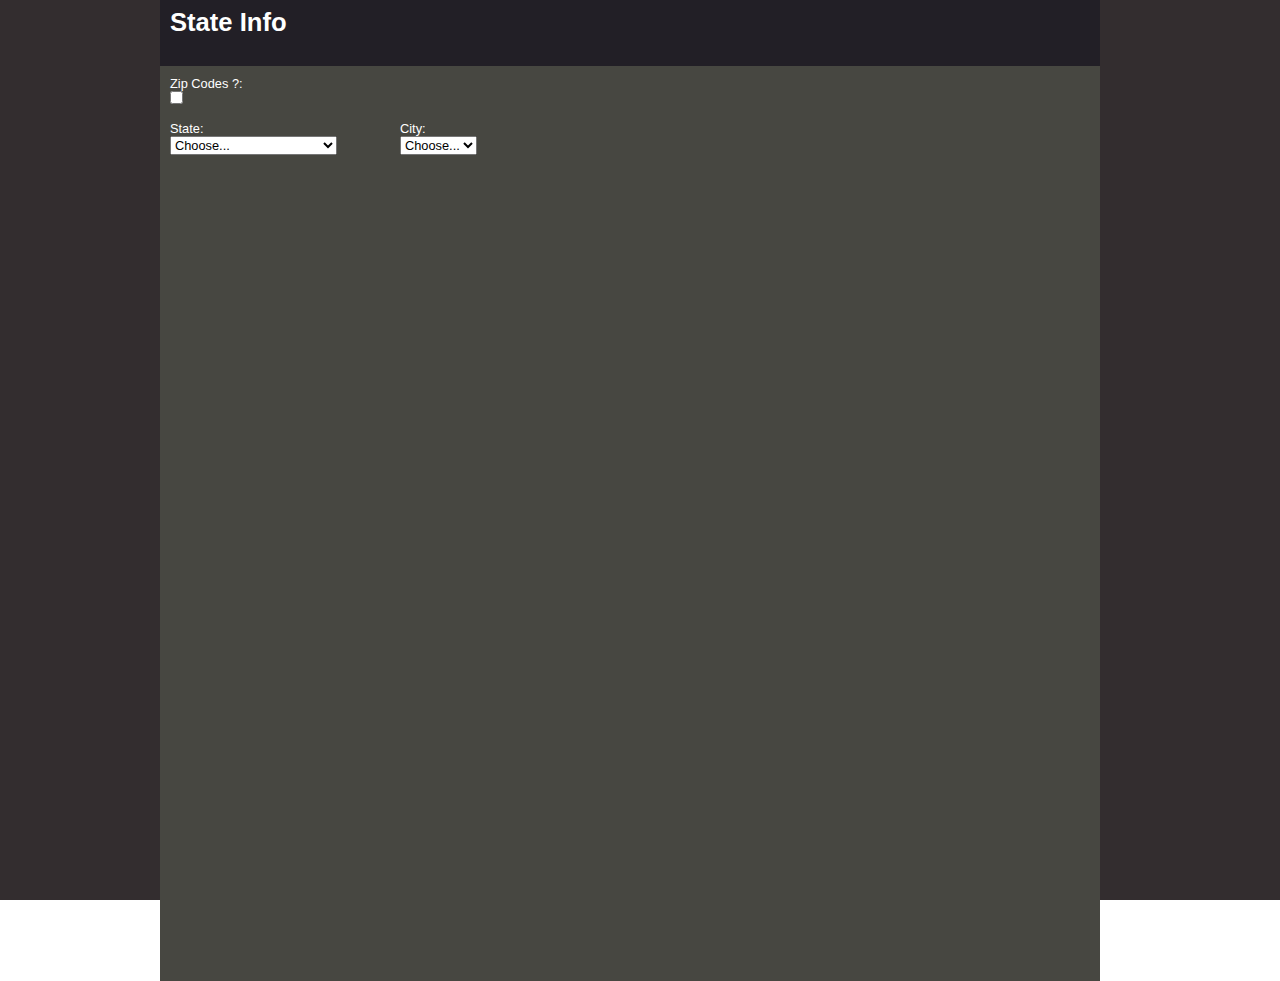
==== index.html @ 79864e91 "got basic page for selecting a state and bringing in all the citites and if the all zips is checked " ====
<html>  

	<head>


	  <title>States</title>
	  <link rel="stylesheet" href="stylesheets/960.css">
	  <link rel="stylesheet" href="stylesheets/reset.css">
	  <link rel="stylesheet" href="stylesheets/structure.css">
	  <link rel="stylesheet" href="stylesheets/style.css">
	  <script src="scripts/jquery-1.7.1.js" type="text/javascript"></script>
	  <script src="scripts/jquery-ui-1.8.16.custom.js" type="text/javascript"></script>
	  <script src="scripts/jquery.ui.widget.js" type="text/javascript"></script>
	  <script src="scripts/knockout-1.2.1.js" type="text/javascript"></script>
	  <script src="scripts/underscore-min.js" type="text/javascript"></script> 
	  <script src="scripts/stateModel.js" type="text/javascript"></script>
	  <script src="scripts/states.js" type="text/javascript"></script>
	  
	  
	  <script>
			var model= new stateModel();
			$('document').ready(function(){
				$.each(states, function(i){ 
							states[i].displayName =  states[i].abbreviation + ' - '+states[i].name;
				});
				ko.applyBindings(model);			
			
			})
	  </script>

	</head>

		<body class="bg-color6">			
			<div class="container_12 ">
				<div class = "grid_12 alpha omega bg-color1">
					<h1> State Info </h1>
					<br/>
					<br/>
				</div>
				<div class = "grid_12 alpha omega bg-color4" style="min-height: 905px; padding-top: 10px;">
					<div class = "grid_12" >
						<label>Zip Codes ?: </label><br/>
						<input type="checkbox" data-bind=" checked: allZips"/>
					</div><br/><br/><br/>
					<div class="grid_3 alpha">
						<div class = "grid_3" >
							<label>State: </label><br/>
							<select id="states" data-bind="options: states,optionsText: 'displayName', value: chosenState, optionsCaption: 'Choose...'"> </select>
						</div>
					</div>
					<div class = "grid_3" >
						<label>City: </label><br/>
						<select id="cities" data-bind="options: cities(),optionsText: 'displayname', value: chosenCity, optionsCaption: 'Choose...'"> </select>
					</div>
					<div class = "grid_3" data-bind= "visible: chosenCity()">
						<label>County: </label><br/>
						<span data-bind="text: chosenCity() ? chosenCity().County : '' "> </span>
					</div>
					<div class = "grid_3 omega" data-bind= "visible: chosenCity()">
						<label>Lat / Long: </label><br/>
						<span data-bind="text: chosenCity() ? chosenCity().Latitude : '' "> </span> /
						<span data-bind="text: chosenCity() ? chosenCity().Longitude : '' "> </span> 
					</div>
				</div>
				<div class="clear"> </div>
			</div>	
		</body>
		<div class="clear"> </div>
	</html>
---- stylesheets/960.css ----
.container_12,.container_16{margin-left:auto;margin-right:auto;width:960px}.grid_1,.grid_2,.grid_3,.grid_4,.grid_5,.grid_6,.grid_7,.grid_8,.grid_9,.grid_10,.grid_11,.grid_12,.grid_13,.grid_14,.grid_15,.grid_16{display:inline;float:left;position:relative;margin-left:10px;margin-right:10px}.container_12 .grid_3,.container_16 .grid_4{width:220px}.container_12 .grid_6,.container_16 .grid_8{width:460px}.container_12 .grid_9,.container_16 .grid_12{width:700px}.container_12 .grid_12,.container_16 .grid_16{width:940px}.alpha{margin-left:0}.omega{margin-right:0}.container_12 .grid_1{width:60px}.container_12 .grid_2{width:140px}.container_12 .grid_4{width:300px}.container_12 .grid_5{width:380px}.container_12 .grid_7{width:540px}.container_12 .grid_8{width:620px}.container_12 .grid_10{width:780px}.container_12 .grid_11{width:860px}.container_16 .grid_1{width:40px}.container_16 .grid_2{width:100px}.container_16 .grid_3{width:160px}.container_16 .grid_5{width:280px}.container_16 .grid_6{width:340px}.container_16 .grid_7{width:400px}.container_16 .grid_9{width:520px}.container_16 .grid_10{width:580px}.container_16 .grid_11{width:640px}.container_16 .grid_13{width:760px}.container_16 .grid_14{width:820px}.container_16 .grid_15{width:880px}.container_12 .prefix_3,.container_16 .prefix_4{padding-left:240px}.container_12 .prefix_6,.container_16 .prefix_8{padding-left:480px}.container_12 .prefix_9,.container_16 .prefix_12{padding-left:720px}.container_12 .prefix_1{padding-left:80px}.container_12 .prefix_2{padding-left:160px}.container_12 .prefix_4{padding-left:320px}.container_12 .prefix_5{padding-left:400px}.container_12 .prefix_7{padding-left:560px}.container_12 .prefix_8{padding-left:640px}.container_12 .prefix_10{padding-left:800px}.container_12 .prefix_11{padding-left:880px}.container_16 .prefix_1{padding-left:60px}.container_16 .prefix_2{padding-left:120px}.container_16 .prefix_3{padding-left:180px}.container_16 .prefix_5{padding-left:300px}.container_16 .prefix_6{padding-left:360px}.container_16 .prefix_7{padding-left:420px}.container_16 .prefix_9{padding-left:540px}.container_16 .prefix_10{padding-left:600px}.container_16 .prefix_11{padding-left:660px}.container_16 .prefix_13{padding-left:780px}.container_16 .prefix_14{padding-left:840px}.container_16 .prefix_15{padding-left:900px}.container_12 .suffix_3,.container_16 .suffix_4{padding-right:240px}.container_12 .suffix_6,.container_16 .suffix_8{padding-right:480px}.container_12 .suffix_9,.container_16 .suffix_12{padding-right:720px}.container_12 .suffix_1{padding-right:80px}.container_12 .suffix_2{padding-right:160px}.container_12 .suffix_4{padding-right:320px}.container_12 .suffix_5{padding-right:400px}.container_12 .suffix_7{padding-right:560px}.container_12 .suffix_8{padding-right:640px}.container_12 .suffix_10{padding-right:800px}.container_12 .suffix_11{padding-right:880px}.container_16 .suffix_1{padding-right:60px}.container_16 .suffix_2{padding-right:120px}.container_16 .suffix_3{padding-right:180px}.container_16 .suffix_5{padding-right:300px}.container_16 .suffix_6{padding-right:360px}.container_16 .suffix_7{padding-right:420px}.container_16 .suffix_9{padding-right:540px}.container_16 .suffix_10{padding-right:600px}.container_16 .suffix_11{padding-right:660px}.container_16 .suffix_13{padding-right:780px}.container_16 .suffix_14{padding-right:840px}.container_16 .suffix_15{padding-right:900px}.container_12 .push_3,.container_16 .push_4{left:240px}.container_12 .push_6,.container_16 .push_8{left:480px}.container_12 .push_9,.container_16 .push_12{left:720px}.container_12 .push_1{left:80px}.container_12 .push_2{left:160px}.container_12 .push_4{left:320px}.container_12 .push_5{left:400px}.container_12 .push_7{left:560px}.container_12 .push_8{left:640px}.container_12 .push_10{left:800px}.container_12 .push_11{left:880px}.container_16 .push_1{left:60px}.container_16 .push_2{left:120px}.container_16 .push_3{left:180px}.container_16 .push_5{left:300px}.container_16 .push_6{left:360px}.container_16 .push_7{left:420px}.container_16 .push_9{left:540px}.container_16 .push_10{left:600px}.container_16 .push_11{left:660px}.container_16 .push_13{left:780px}.container_16 .push_14{left:840px}.container_16 .push_15{left:900px}.container_12 .pull_3,.container_16 .pull_4{left:-240px}.container_12 .pull_6,.container_16 .pull_8{left:-480px}.container_12 .pull_9,.container_16 .pull_12{left:-720px}.container_12 .pull_1{left:-80px}.container_12 .pull_2{left:-160px}.container_12 .pull_4{left:-320px}.container_12 .pull_5{left:-400px}.container_12 .pull_7{left:-560px}.container_12 .pull_8{left:-640px}.container_12 .pull_10{left:-800px}.container_12 .pull_11{left:-880px}.container_16 .pull_1{left:-60px}.container_16 .pull_2{left:-120px}.container_16 .pull_3{left:-180px}.container_16 .pull_5{left:-300px}.container_16 .pull_6{left:-360px}.container_16 .pull_7{left:-420px}.container_16 .pull_9{left:-540px}.container_16 .pull_10{left:-600px}.container_16 .pull_11{left:-660px}.container_16 .pull_13{left:-780px}.container_16 .pull_14{left:-840px}.container_16 .pull_15{left:-900px}.clear{clear:both;display:block;overflow:hidden;visibility:hidden;width:0;height:0}.clearfix:after{clear:both;content:' ';display:block;font-size:0;line-height:0;visibility:hidden;width:0;height:0}* html .clearfix,*:first-child+html .clearfix{zoom:1}
---- stylesheets/structure.css ----
/*
----------------------------------------------------
 	WIMGO v 2.1 modularized css STRUCTURE
	file: structure.css file - this is positioning and page behavior ONLY
	      (for specfic site visuals go to the "v2-style" css file)
	date: 01.10.10
	author: gleaming the cube kids (or team wimgo)
	----------------------------------------------------
*/
a{line-height:100%}
ul{ overflow:hidden; list-style-type: none; display:block; }
	.list-edge{ padding:0px }
.f-left{ float:left; clear:none;}
.f-right{ float:right; clear:none;}
.hide {display: none;}
.mod{margin: 10px 0;} /* editted  from orig. mod.css of margin:10px to be compat. with 960gs */

.mod-ext{ padding:10px}
.hd,.bd,.ft{overflow:hidden;_overflow:visible; _zoom:1;}
	.ft{ padding:10px;}
	.hd{ padding-bottom:10px}
.inner{position:relative;}
.mod-vert{padding:10px 0 10px 0} /* add padding to only top and btm */
.mod-horiz{padding:0 10px 0 10px} /* add padding to only left and right */

.hdr-main{
	padding-bottom:10px;
	text-indent:10px;
	border-radius: 9px; -moz-border-radius: 9px; -webkit-border-radius: 9px; 
	}
.block{display:block}
.clearboth{clear:both} /* needed to clear objects singularly */


/* jquery modularization of classes */
.js-click{cursor: pointer} /* set the element you click to make an action appear */

	/* jquery actions */
	.js-slide-toggle{}
	.js-showhide{}


/* **************** CONTENT OBJECTS***************** */
/* *********  taken from OOCSS content.css  ********** */
/* ====== Default spacing ====== */
h1, h2, h3, h4, h5, h6, ul, ol,dl, p,blockquote {padding:10px;}
h1, h2, h3, h4, h5, h6 {padding-bottom:0px; line-height: 1.2em;}
img{padding-bottom:0px;}
pre{margin: 10px;}
table h1,table h2,table h3, table h4, table h5, table h6, table p, table ul, table ol, table dl{padding:0;}
/* ====== Elements ====== */
img{display:block;}
em{font-style: italic;}
strong{font-weight:bold;}
/*hr{border: 3px solid #e2e2e2; border-width: 0 0 5px 0; /*margin: 20px 10px 10px 10px;}*/
code{color:#000; font-size: 1.1em}
/* ====== Headings ====== */
/* .h1-.h6 classes should be used to maintain the semantically appropriate heading levels - NOT for use on non-headings */
h1, .h1{font-size:200%; font-weight:600; font-style: normal; line-height:100%}
h2, .h2{font-size:170%; font-weight:600; font-style: normal; line-height:100%}
h3, .h3,.widget-hdr{font-size:150%; font-weight:600; font-style: normal; line-height:100%}
h4, .h4,.categories-subhead{font-size:125%; font-weight:600; font-style: normal; line-height:100%}
h5, .h5{font-size:115%; font-weight:600; font-style: normal; line-height:100%}
h6, .h6{font-size:105%; font-weight:600;  font-style: normal; line-height:100%}
/* if additional headings are needed they should be created via additional classes, never via location dependant styling */
.category{font-size:108%; font-weight:normal; font-style: normal; text-transform:uppercase; color: #333;}
.category a{color: #333;}
.important a{font-weight:bold;}
/* ====== Lists ======*/
/* numbered list */ 
ol.list-simple li{list-style-type: decimal; margin-left:40px;}
/* standard list */
ul.list-simple li{list-style-type:disc; margin-left:40px;}
/* ====== Tables ====== */
.data{padding: 20px; position:relative; zoom:1;vertical-align: top;border-right:solid 1px transparent;/* border fixes a FF2 bug which causes the data table to overlay its borders*/}
.data table {width:100%;border:1px solid #d6d6d6;}
th, td{vertical-align:top;border:1px solid #d6d6d6;}
.txt-c, .data .txt-c td, .data .txt-c th{text-align:center;}
.txt-l, .data .txt-l td, .data .txtL-l th{text-align:left;}
.txt-r, .data .txt-r td, .data .txt-r th{text-align:right;}
.txt-t, .data .txt-t td, .data .txt-t th{vertical-align:top;}
.txt-b, .data .txt-b td, .data .txt-b th{vertical-align:bottom;}
.txt-m, .data .txt-m td, .data .txt-m th{vertical-align:middle;}
.txt-sub{font-size:85%;font-weight:normal}
.mileage{font-size:10px; font-weight:normal}
.data th,.data td{padding:3px 20px}
.data thead tr{background-color: #fff0f8;}
.data th{color: #000; font-weight:bold}
/* specification table - extends data table */
.spec{padding:10px;}
.spec table{border-top: 1px solid #e2e2e2; border-bottom-color:#fff; border-left:none; border-right:none;}
.spec th, .spec td{border:1px solid #e2e2e2; border-width: 1px 0; padding-left:0;}
.spec .odd, .spec .even{background-color: #fff;}
/* ====== blockquote ====== */
cite{display:block; text-align:right; padding-top: 10px;}
/* ====== callout ====== */
.callout{font-size:189%;color:#999999; font-style:italic;}
.callout cite{display:block; text-align:right;padding-top: 30px; font-size:69.25%;}
.callout span.quot{font-size: 500%; vertical-align: sub; color:#e2e2e2; line-height:25px; font-weight:bold;}
.callout span.quotLast{vertical-align:middle;}
/* ====== image treatments (get more from jason santa maria) ====== */
.caption{font-size:13px; color:#666666; font-style:italic;padding-top:0;}
/* will need to either 
1. find a way to capture the width of the caption in the width of the image or flash
2. Set some default widths, mby use flickr widths?
*/
/* ====== media ====== */
.media{overflow:hidden; overflow:visible; zoom:1;margin:10px;}
.media .img{float:left;margin-right: 10px;}
.media .img img{display:block;}
.media .imgExt{float:right; margin-left: 10px;}
/* ====== special formatting classes ====== */
/*.detail{color: #777; font-size:11px;display:block;}*/

/* ====== Article Excerpts ====== */
.leadStory2 img{margin:10px 10px;float: left;}
.leadStory2 p{}

/* admin edit buttons on frontside of site */
.event-admin-btns{text-align: right;}
/* proprietary google search result tags */
/* .gs-result{padding:10px;} */
.gsc-result div.gs-title {height: auto ; overflow: visible;}
.col-half { width:50%; }
.col-third { width:33%; }

/* Module Header toggle links */
.hd-toggle { position: absolute; right: 0; top: 0; }
	.hd-toggle li { float: left; padding: 2px 7px; cursor: pointer; }

/* BRC Style Module Footer bar */
.ft-bar { padding: 0; font-size: 85%; }
.ft-bar p { padding: 0; }
.ft-bar a { display: inline-block; padding: 8px 10px;  }

a.biggest{ font-size:175%; }
a.bigger{ font-size:150%; }
a.big{ font-size:125%; }
ul.htmllist li{ margin-bottom:0; }
a.report, a.more{ font-size:75%; }

/* Header */
.header .hd { padding: 0; overflow: visible; height: 100px; }
.wimgo-logo { margin-top: 20px; padding:0; text-indent:-3333px; }
	.wimgo-logo a { height:55px; width:190px; display:block; }

/* Partner Logo*/
.wimgo-powered-by, .wimgo-subtitle { position: absolute; top: 20px; left: 195px; padding: 0 0 0 10px; width: 110px; }
	.wimgo-subtitle { width: 140px; padding: 10px; top: 30px; font-size: 16px; }
	.wimgo-partner { display: block; width: 110px; height: 40px; margin: 0 auto; text-indent: -9999px; }
	.wimgo-partner.wimgo-partner-oklahoman { background: url("http://s3.amazonaws.com/wimgo/images/wimgo-partner/oklahoman.png") no-repeat; }

/* Login Navigation */
.login-nav { margin-top: 10px; }
.login-nav p { padding: 0; }
.login-nav ul { margin-top: 5px; padding:0; overflow: visible; }
.login-nav li { float:left; position: relative; z-index: 50; padding:0 5px; margin:0; }
	.login-nav li:last-child {z-index: 10001; border: 0 none; padding-right: 0;}
	.login-nav-settings.hoverstate a { padding: 3px 5px; margin: -3px -5px 0; }
	.login-nav-settings-menu { display: none;  position: absolute; z-index: 10001; top: 15px; right: -5px; padding: 2px; width: 110px; }
	.login-nav-settings-menu.basic, .login-nav-settings-menu.basic .inner { border: 0; overflow: hidden; }
	.login-nav-settings ul { margin: 5px 0; overflow: hidden; }
		.login-nav-settings ul li { display: block; text-align: right; width: 90px; padding: 5px 10px; }
.FB-not-logged-in { width: 250px; float: right; display: block; height: 80px; margin: 0 -20px 0 0; padding: 20px 0 0; text-align: center; }
	.FB-not-logged-in p { padding: 0 0 5px; }
	.FB-not-logged-in .fb_button { margin: 0 0 8px 0; }
	.FB-not-logged-in .fb-login {margin:0 45px; width:160px;}
	.FB-not-logged-in .fb-login, .FB-not-connected .fb-login {position:relative; z-index:200;}

/* Navigation */
.header-navigation { overflow: hidden; }
.subnavigation { height:40px; }

.navigation{ padding:0; }
	.navigation ul{ padding:0;}
	.navigation li{ float:left; text-transform:uppercase; }
	.navigation li a, .navigation li a:hover { display: inline-block; *display:block; 
		font-size:1.2em;
		line-height:120%;
		padding:12px;
		text-decoration:none;
		text-transform:uppercase; }
	.navigation li.selected { background: #232e36 url(http://s3.amazonaws.com/wimgo/images/navigationArrow.gif) no-repeat scroll center 0;}
.nav-sidebar { padding:10px 0; }
	.nav-sidebar li{ float:left}
	.nav-sidebar li a { font-size:.8em; font-weight:normal; padding:12px 10px 11px; text-decoration:none }
	.nav-sidebar li.last a { padding-right: 0; }

/* Location Switcher */
.current-location-title { background:transparent url(http://s3.amazonaws.com/wimgo/images/locationArrow.gif) no-repeat scroll right center; font-size:18px; padding:10px 18px 12px 5px; }
.location-switcher { cursor: pointer; height:35px; position: relative; width: 218px; z-index: 9999; }
.change-location { position: absolute; z-index: 10000; top: 40px; left:0; padding: 0 0 15px; }
	.location-switcher.hoverstate .change-location { cursor: default; display:block; font-weight: bold; }
	.change-location ul { background-color:none; float:none; height:auto; clear:both; overflow: hidden; }
	.change-location ul li { clear:both; }
	.change-location form { overflow: hidden; }
	a.change-location-city { line-height:20px; font-size:17px; text-decoration:none; padding:0 5px 3px; margin:0 0 8px;}
	a.delete-location {margin:2px; padding:2px 4px; font-size:14px; font-family:arial,sans-serif; color:#55864b; display:block; }
	.locationReach {text-transform:uppercase; clear:both; font-size:10px; margin:0px 15px; padding-top:5px }
	.change-location form { margin:0 10px; *margin:0 5px; padding:5px 0; clear:both; }
	.change-location input {margin:0; padding: 2px; width:158px;}
	.change-location .location-submit { font-family:arial,sans-serif; *padding: 0; font-size:14px; margin:0 0 0 5px; width:20px; }

/* Search Form v1 */
.search-form .drop { position: relative; z-index: 9999; }
.search-form .drop .search-filter { position: absolute; z-index: 10000; top: 40px; }
.search-form .drop.hoverstate .search-filter { display:block; }
.search-input {height:17px; width:170px; margin:6px 0; padding:8px 6px 3px; font-size:14px; font-style:italic; font-weight:bold; overflow:hidden; font-family: Georgia; z-index: 500; }
.search-submit {cursor: pointer; font-size:16px; height:28px; margin: 6px 0 0; padding:4px; width: 34px; }

/*Searching For Box v1 */
.searchingForBox { position:relative; padding:2px; z-index:1000; right:0; height:16px; margin:6px 0; width:185px; cursor:pointer; overflow:hidden }
	.searchingForBox .searchingForInner { text-transform: capitalize; padding-left: 10px; font-weight: bold; font-size: 14px; display: inline-block; margin-left: 16px; }

/* Search Filter v1 */
.search-filter { width:190px; }
	.search-filter-container { font-weight:bold; margin:0 10px; padding:5px; clear:both; }
	.search-filter form { margin:0 10px; padding:5px; clear:both; }
	.search-filter ul { margin:0 6px; padding:0; }
	.search-filter ul li { margin: 0 4px; padding:3px; }
	.search-filter ul li a { padding: 3px 6px; display:block; float:none; }
	.search-filter ul li:last-child { margin-bottom:10px; }

/* Side Navigation */
.subnavigation ul.sidenav { height:40px; width:320px; padding:0; }
	.subnavigation ul.sidenav li { display: inline; margin:5px 0 0 10px; width:145px; }
	.subnavigation ul.sidenav li a { display:block; padding:9px 0 7px; font-size:12px; text-transform:uppercase; text-decoration:none; font-weight:bold; }
	.subnavigation ul.sidenav li a.addSymbol { padding-left:20px; }

/* BRC Nav */
.brc-bus-nav {padding:0;}
	.brc-bus-nav li { display:block; }
	.brc-bus-nav li a { line-height: 70px;  display:block; text-decoration:none; padding: 0 10px; font-size:14px; font-weight:bold; }
	.brc-bus-nav li a:hover { text-decoration:none; }
.business-change { padding: 0 10px 0 0; position: relative; z-index: 2; }
	.business-change h3 { display:block; white-space: nowrap; padding:0; }
	.business-change h3 a { line-height: 70px; margin: 0 0 0 15px; text-align: left; }
	.business-change h3 a:hover { text-decoration:none; }
	.business-change .button-change { width:24px; height:24px; z-index:9999; text-indent:-9999em; cursor:pointer; overflow:hidden; display:block; margin-top: 23px; }
.business-change-container { position: absolute; z-index: 1000; right:0; top: 70px; }

.billboard {height: 40px;}

/* FOOTER */
html, body{ height: 100%; }
/*.container.wrapper { margin-bottom: -420px; }*/
.container.wrapper:after {display: block; font-size: 0; height: 0; clear: both; } /* Clear the content div, just for good measure */
.footer { height:auto; display:block; clear:both; font-weight:bold; margin-top: 20px; }
	a#fdbk_tab { top: 10px !important; }
	.footer-nav li { display:inline; padding:0 8px; height:14px; }
 	.footer-nav li:last-child { border:0;}
.footer-extra { font-size:11px !important; line-height: 1.4em !important; }
	.footer-extra p { padding: 8px 0; display:block; }
	.footer-extra ul { line-height:2em; display:inline; }
	.footer-extra ul li { display:inline; padding:0 4px 0 2px; }
	.footer-extra ul li:last-child { border:0; }
	.footer-extra .copyright { font-weight: normal; }

/* Rating Stars */
.rating-base { width:105px; height:17px; background:url(http://s3.amazonaws.com/wimgo/images/rating.gif) no-repeat; position: relative; z-index:1; margin:10px 10px 0; }
	.rating-user { position:absolute; z-index:2; height: 17px; background:url(http://s3.amazonaws.com/wimgo/images/rating.gif) 0 34px; left: 0; }
	.rating-user a { display:block; width:21px; height:17px; float:left; text-indent:-900px; overflow:hidden; cursor: pointer; }
	.rating-user-1 { width: 21px; }
	.rating-user-2 { width: 42px; }
	.rating-user-3 { width: 63px; }
	.rating-user-4 { width: 84px; }
	.rating-user-5 { width: 105px; }
	.rating-hover { height:17px; width: 105px; background:url(http://s3.amazonaws.com/wimgo/images/rating.gif) 0 -17px; }
	.rating-hover-stars { position: absolute; z-index: 3; }
	.rating-hover-stars a { width: 21px; height: 17px; display: block; text-indent: -9999em; float: left; overflow: hidden; cursor: pointer; }
	.movie-review{ margin:-10px 0 10px 0; }
	.rating-message { position: absolute; left: 121px; top: 13px; width: 180px; }
	.rating .button { margin: -2px 0 0 5px; }

/* Breadcrumbs */
.breadcrumbs { font-weight: bold; text-transform: capitalize; }
	.social-tools a { background: url('http://s3.amazonaws.com/wimgo/images/twitterBird.gif') no-repeat; outline: none; text-indent: -9999px; margin-left: 5px; height: 20px; width: 30px; display:block; }
	.social-tools .facebookButton { background: url('http://s3.amazonaws.com/wimgo/images/facebookIcon.gif') no-repeat; width: 25px; }
	.social-tools a:hover { text-decoration:none; }

/* Events Entry */
	.entry-categories { overflow: hidden; margin-top: -10px; }
		.entry-categories .form-select { margin: 0; font-size: 12px; }
	.entry-subcategories { overflow: hidden; margin-top: -10px; padding: 10px 0; }
	.entry-subcategories p { padding: 5px; }

/* Reviews */
.review-toolbar {font-weight:bold;}
.review-toolbar img {display: inline; vertical-align: middle;}
.review-list {font-size:95%; line-height:125%; position: relative; z-index: 1;}
	.review-list .hreview {overflow: hidden;}
.usr-avatar {width: 18%;}
.usr-avatar img, .usr-avatar a.FB_Link img, li.review-row .user img {border: 3px solid #ccc; margin-bottom:5px;}
.review-body {width: 82%;}
.list-basic.list-buttons .button, .list-basic.list-buttons .button span {display:block;}
.list-buttons .button { text-align: left; margin-bottom: 3px; }
.review-replies { margin: 0 10px; position: relative; z-index: 1; }
		.review-replies:before, .review-replies:after { content:"\00a0"; display:block; width:0; height:0; position:absolute; z-index: 1; bottom:-16px; left:21px; }
		.review-replies:after { bottom:-13px; left:22px; }
		.review-replies .mod-ext { padding: 0 10px; }
		.review-replies p { padding: 10px 0; }
.review-agree, .review-disagree { height: 15px; padding: 0 0 4px 20px; }
.comment-report { margin-top: -20px; }
.comment-report a { position: absolute; z-index: 1; left: 20px; bottom: 10px; height: 15px; padding: 2px 0 0 20px; }
	.sectionfront-reviews .comment-report a { left: 10px; }

li.review-row {display:block; margin:0; width: 100%;}
li.review-row .user {width:22%; font-size:85%;position: relative;}
li.review-row .comment {width:75%; position:relative; font-size:95%; line-height:125%;}
li.review-row .comment h5 {font-size:110%;}

.sectionfront-reviews .user { width: 70px; }
.sectionfront-reviews .comment { width: 220px; }

	/* Replies Buttons */
	.repliesButton {background:url(http://s3.amazonaws.com/wimgo/images/replies_bg.gif) repeat-x top right; height:22px; overflow:hidden; margin-right:10px; font-weight:normal;}
	.repliesButton .replies {background:url(http://s3.amazonaws.com/wimgo/images/replies_cap_left.gif) no-repeat; display:block; font-size:11px; line-height:23px; padding-right:8px; text-indent:22px;}
	.repliesButton .replies:hover { text-decoration:none; }

/* 4-up reviews */
.grid_8 li.review-row {height:165px; width:49.9%;}
.grid_8 li.comment-1, .grid_8 li.comment-2 {border-bottom:1px solid #d6d6d6;}
.grid_8 li.comment-1, .grid_8 li.comment-3 {border-right:1px solid #d6d6d6;}

	/* Movie Reviews */
	.movie-reviews li.review-row .comment { width: 45%; }
	.movie-reviews .list-basic p { clear: none; }

/* Seven-day calendar */
	.sevenday .basic-row p {padding-bottom:5px;}
	.sevenday .basic-row h3 {font-size:115%; line-height:120%; margin-left:0;}
	.sevenday .basic-row h5 {font-size:100%; line-height:110%; margin-top:0; padding-top:0;}
	.sevenday .jcarousel-container,
	.sevenday .jcarousel-clip,
	.sevenday li .infobar { width: 296px; margin:0; }
	.sevenday ul.navbar { overflow:visible; margin: 0 0 25px; padding:0; position: relative; z-index: 2; height: 45px; font-weight:bold; }
		.sevenday ul.navbar li { width: 14.28%; height: 35px; padding: 5px 0; cursor: pointer; margin:0; }
		.sevenday ul.navbar li .weekday { display: block; text-transform: uppercase; }
		.sevenday ul.navbar li .monthday { font-size: 24px; line-height: 18px; }
	.sevenday li .infobar {position: absolute; z-index: 1; bottom: -25px; left: 0; height: 15px; text-indent: 10px; padding: 5px 0; display: none; }
	.sevenday li.selected .infobar { display: block; }
	.sevenday li.selected .infobar span { text-transform: uppercase; }
	.sevenday .jcarousel-container { overflow: hidden; }
	.grid_4 .sevenday .jcarousel-clip-horizontal, .sevenday .jcarousel-item { width: 295px; }
	.sevenday .jcarousel-clip { height: auto;}
		.sevenday .carousel li ul li { display:block; margin:0; padding:0 0 10px; width:100%; -moz-background-clip:border; -moz-background-inline-policy:continuous; -moz-background-origin:padding; }

/* Web Content */
.drawer { clear: both; }
.drawer h5 { cursor: pointer; text-indent: 0; padding: 10px !important; }
.drawer h5 .icon { height: 35px; width: 60px; display: block; margin-right: 5px; }
.drawer h5 .arrow { height: 20px; width: 20px; display: block; margin: 10px; }
.drawer .drawer-content { overflow: hidden; }
.drawer .drawer-content.ui-accordion-content-active { display: block; }
.drawer ul ul, .drawer .drawer-content ul { border:0; padding:0; }
.drawer ul ul li, .drawer .drawer-content ul li { border-bottom:1px solid #e7e7e7; padding:8px 2px; clear:both; }
.drawer ul ul li img, .drawer .drawer-content ul li img { margin:0 10px 0 0; }
.drawer ul, .drawer .drawer-content { padding:10px; }
.drawerDetail { font-size: 95%; margin:-10px -10px 0; }
.drawerDetail.zeroed { margin-top:10px; }
.drawer-twitter ul li:last-child {border: none; padding-bottom: 0;}
#googleSearchResults .gsc-control {width: 100%;}
#flickrSearchResults, .flickrPhotos { overflow: hidden; height: 215px; }
.flickrPhotos a { width:74px; height:55px; float:left; margin:5px; overflow:hidden; border:3px solid #CFCFCF; display:block; }
.flickrPhotos a:hover { border:3px solid #69a1c9; }

/* Google Maps */
.location-bubble { position:absolute; }
.location-bubble { font-size:11px; background:#FFF; padding:1em; border-radius:1em; -webkit-border-radius:1em; -moz-border-radius:1em; border:2px solid #E7E7E7; text-align:left; }
.location-bubble b { font-size:12px; }
.location-bubble .location-bubble-arrow { width:8px; height:13px; position:absolute; right:-8px; top:25px; background:transparent url(http://s3.amazonaws.com/wimgo/images/bubble_point.gif) no-repeat; }

/* Weather Widget */
.weather-widget h3 span {font-size: .5em; font-weight: normal;}
.weather-widget .cur-temp {font-size:35px;}
.weather-widget .real-temp {font-size:22px;}
.weather-widget .temp-holder {width:190px; margin-right:10px; height:110px; overflow: hidden;}
.weather-widget .extra-holder {padding:10px 0 0 0;width:100px;line-height:15px;font-size:10px;}
.weather-widget .forecast-column,.forecast-columnEnd,.forecast-columnStart {font-size:10px; width:14.2%;}
.weather-widget .outlook-7day {height:119px;}
.weather-widget .hightemp {font-size:18px;}
.weather-widget .lowtemp {font-size:14px;position:relative;bottom:-9px;right:19px;z-index:100;}
.weather-widget .extra-holder table {font-size:10px;}
	.weather-widget .day img {margin: 0 auto;}

/* Profile Page */
.ft-bar .pages li:last-child a {-moz-border-radius-bottomright: 9px; -webkit-border-bottom-right-radius: 9px;}
.user-photo-list li { position: relative; width: 20%; /* min-height: 135px; */}
	.user-photo-list li .photo { margin: 1px; display: block; /* height: 85px; overflow: hidden; width: 90%;  */}
	.user-photo-list li .photo img { width: 100%; }

	/*Profile Video Carousel */
	#user-profile .jcarousel-clip, #user-profile .jcarousel-item {margin: 0;}
	#user-profile .jcarousel-item {padding: 20px 30px 0; width: 476px;}
	#user-profile .jcarousel-item .videoContent {width: 195px;}
	#user-profile .jcarousel-item .videoContent .video-title {width: auto;}
	#user-profile .jcarousel-prev-disabled, #user-profile .jcarousel-next-disabled {display: none !important;}

/* Profile Settings */
.facebook-connect p a { color: #fff; margin-top: 1em; clear: both; }
.facebook-connect p img { float: left; padding-right: .5em; }
.avatar img { margin:0 auto; }

/* Signup / Login */
.subscribeform a.toggle-link { font-size: 14px; display: block; clear: both; }
	.subscribeform a.toggle-link:hover { cursor: pointer; text-decoration: none; }
.subscribeform li { margin: .3em 0; }
.subscribeform li.newsletter { margin-bottom: 10px; }
.subscribeform li.emailalerts { width: 45%; display:block; font-size: 11px; }
.toggle-arrow { height: 12px; width: 12px; margin-top: 3px; display: inline-block; }
.forgot-msg {margin:10px;}
.alert-result{position:relative; font-size:80%; line-height:80%; padding-left:10px; text-transform: capitalize; padding: 5px 10px; margin: 10px; display: block; }
.alert-result:before { content:"\00a0"; display:block; position:absolute; top:-5px; left:10px; width:0; height:0; }


/* Events Spotlight */
.event-spotlight .featured-event { width: 430px; padding-bottom: 20px; }
.event-spotlight p { clear:none; line-height: 1.3em; }
.event-spotlight .featured-image-holder { width:200px; }
.event-spotlight .featured-image-holder img { margin: 0 auto 10px; }
.event-spotlight .featured-image-holder .featured-graphic { width: 180px; }
.event-spotlight .featured-image-holder .featured-graphic-height { max-height: 100px; overflow: hidden; }
.event-spotlight .featured-description-holder { line-height:18px; width: 230px; }
.event-spotlight .featured-list { width: 174px; padding: 0 0 12px 0; }
.event-spotlight .featured-list a.featured-link { display:block; padding: 3px 10px; cursor: pointer; }
.event-spotlight .featured-list .video-link { padding: 10px 5px 10px 38px; margin: 5px 5px 10px; font-size: 11px;}
.event-spotlight .featured-list .video-link a { font-weight: bold; display: block; font-size: 12px; cursor: pointer; }
/* if there is no thumbnail */
	.event-spotlight li.noImage .featured-image-holder,
	.event-spotlight li.noImage .featured-description-holder { float: none; width: auto; display: block; }

/* Venue Spotlight	*/
.venue-spotlight .hd img, .event-spotlight .hd img, #wimgo-spotlight .hd img {display:inline; padding:0; margin:0 0 -6px -2px;}
.venue-spotlight .featured img {width:265px; margin: 10px auto 0;}
.venue-spotlight h6 {padding:5px 10px;}
.venue-spotlight .featured .rating-base {margin: 10px 10px 0;}
.venue-spotlight .rating-base {margin: 0 10px 10px;}

/* Business section front */
.business-view-all {padding-bottom: 0;}
.bcat-icn {margin-top: 10px; width: 38px;}

/* Business */
.business-category-landing .list-business-category {width: 23%; margin: 0 1%;}
	.list-business-category.list-nearby li {padding: 5px;}
	.list-business-category li a {width: 100%;}
.business-category-landing #spotlight {margin-right: 10px;}
.business-category-header h1 {padding: 30px 0 0 110px;}

/* article page */
.address { font-weight:bold; line-height:16px; padding-top:2px; }
.article_toolbar { padding:10px 0; margin-top:10px; }
.article_toolbar a { font-size:11px; }
.article_toolbar a:hover { text-decoration:none; }
.article h2, .article h6 {padding-left:0;}
.article-photo-container { margin-right:15px; width:315px;}

/* restaurants article list */
#restaurants .leadStory2 h2,
#restaurants .leadStory2 h2 a {line-height:20px;margin:0 0 4px;}

.leadStory2 h2,
.leadStory2 h2 a { font-size:18px; text-decoration:none; margin:0 0 4px; padding:0; letter-spacing:-.75px; line-height:18px; }
.leadStory2 h2 a:hover,.leadStory1 h1 a:hover { text-decoration:underline; }
.leadStory2 p,
.leadStory1 p { font-size:12px; padding:0; margin:0; }
.blog-article p {line-height: 135%; padding: 8px 8px 8px 10px !important;}

/* Deals */
.deal-print,.deal-email {display:block; width:20px; height:15px; margin-right:5px;}
.mod-deal{ margin:10px; border: 1px solid #eee; background: #fff; width: 200px; }
		.mod-deal .hd .business-name { margin-right: 30px; }
	.mod-deal .hd { padding: 10px 0 0; }
		.deal-tooltext{ width:65%; font-size:75%; line-height:100%; }
		.deal-tooltext input[type=checkbox]{ margin-right:5px; }
		.deal-edit-link{ font-size:70%; margin:5px 0 -5px 5px; }
	.container.detail .mod-deal .hd, .container.detail .mod-deal .bd { height: auto; }
	.mod-deal .bd p { padding-top: 0px; }
	.deal-badge { position: absolute; top: -12px; right: -12px; z-index: 9; }
	.deal-condensed .business-name { display: none; }

.advertisement img { margin: 0 auto; }

/* SOCIAL BOOKMARKING */
.toolbar-links img { display:inline; margin-bottom:-2px; }
.ybuzz, a#twitter, a#facebook, a#digg, a#delicious { width: 16px; height: 20px; margin-right: 8px; display: block; float: left; overflow: hidden; font-size: 0; text-indent: -9999em; }
.ybuzz { margin-top: 2px; }
.view-all { display: block; padding: 4px 8px; font-size: 9px; }

/*Blog Landing Page */
.blog-img {width:296px; overflow:hidden;}

/* geo hiding for microformats */
.geo, .tel, abbr.dtstart, abbr.dtend, .mcf-url {display:none;}

/* Facebook Popups  go in front of thickboxes, yes thickboxes are really set to a 1000000 z-index and needs !important */
.fb_reset .fb_dialog { z-index: 1000005; }

/* NOTICIATION CONTROLS */
.notification { position: relative; z-index: 2; }
.notification_controls {position: absolute; z-index: 2; right: 20px; top: 5px; color: #888; font-size: 11px; }
	.notification_controls a { color: #aaa; cursor: pointer;}
	div.close_tip {height: 25px; width: 25px; position: absolute; z-index: 1000; top: -8px; right: -8px; cursor: pointer; background: url("http://s3.amazonaws.com/wimgo/images/close.png") no-repeat; }

/* Events, Venue, Movies, Marketplace details pages */
/* @group award badges */
.detail-badge { margin: 20px 20px 10px; }
.detail-info { width: 64%; margin-right: 1%; }
	.detail-info p { overflow: hidden; }
	.detail-info-label { width: 30%; padding-bottom: 5px; clear: both; }
	.detail-info-value { width: 70%; padding-bottom: 5px; }
	.detail-info-hours-day { text-transform: capitalize; }
.detail-tools { width: 30%; margin-bottom: 30px; }
.detail-thumbnail { display:block; }
	.detail-thumbnail img { margin: 0 auto; max-width: 176px; }
	.detail-thumbnail.movie-poster img {width: 176px;  }
.detail-description { overflow: hidden; padding: 0px 10px 10px; line-height: 15px; position: relative;}
	.detail-description.overflowing:after { background-image: -webkit-gradient(linear, 0% 0%, 0% 100%, from(rgba(241,247,252,0)), to(rgba(241,247,252,1))); background-image: -moz-linear-gradient(100% 100% 90deg, rgba(241,247,252,1), rgba(241,247,252,0)); bottom: 0; content: " "; display: block; height: 20px; position: absolute; width: 100%; }
	.detail-description.overflowing.expanded:after {display: none;}
	.detail-description .badge { float: right; margin: 0 10px 10px; }
.details-user-options { padding: 2px 2px 0; }
	.details-user-options .share-facebook, .details-user-options .share-twitter { width: 49%; }
	.details-user-options li { margin-bottom:2px; display: block; }
	.details-user-options li a { display: block; padding: .6em 1em; font-size: 11px; text-transform:uppercase; }
	.details-user-options li a:hover { text-decoration:none; }
	.details-user-options li img { float: left; margin:  -3px 5px 0 0; vertical-align: middle; }
	.detail-schedule { width: 55%; padding: 0 2%; }
		.detail-schedule li { margin: .3em 0; }
	.detail-contact { width: 35%; padding: 0 2%; }
	.detail-tools .mod-deal { margin: 0; width: 175px; }
.container.detail .vcard .bd { position: relative; z-index: 1; }
	.print-this-page { position: absolute; z-index: 2; bottom: 1px; left:0; }
.fb_edge_widget_with_comment { margin: 10px 10px 0; }

.share-bubbles { width: 100%; overflow: visible; }
	.share-bubble { position: relative; z-index: 2; margin: 0 8px; width: 70px; padding: 5px 0; }
		.share-bubble:before { content:"\00a0";
			display:block; position:absolute; bottom:-20px; left:50%; margin-left: -11px;
			width:0; height:0; }
		.share-bubble:after { content:"\00a0";
			display:block; position:absolute; bottom:-17px; left:50%; margin-left: -10px;
			width:0; height:0; }
	
/* brc claim process extras */
label.error{padding:.5em;}
.mailing.no h2 {font-size: 18px; font-weight: bold; line-height: 23px; padding-top: 15px; width: 445px;}

/* BRC Login Migration  for Facebook-only Users */
	#migrate #content .mod { box-shadow: 0 5px 8px rgba(0,0,0,0.3); -moz-box-shadow: 0 5px 8px rgba(0,0,0,0.3); -webkit-box-shadow: 0 5px 8px rgba(0,0,0,0.3); }
	#migrate .inner.bg-color10 { padding: 10px;}
	#migrate h1 { font-size: 36px; color: #333; }
	#migrate .mywimgobiz-logo { display: inline-block; text-indent: -9999px; width: 300px; padding-top: 5px; height: 50px;
		background:url("http://s3.amazonaws.com/wimgo/images/mywimgobiz-logo.png") no-repeat; }
	.migration-explanation { font-size: 105%; }
	.migration-explanation h4 { font-size: 18px; }
	.migration-invite, .migration-takecontrol, .migration-like, .migration-community { padding-left: 50px; }
		 .migration-invite {background:url("http://s3.amazonaws.com/wimgo/images/add-user.png") 5px 5px no-repeat; }
		.migration-takecontrol { background:url("http://s3.amazonaws.com/wimgo/images/tools.png") 5px 5px no-repeat; }
		.migration-like { background:url("http://s3.amazonaws.com/wimgo/images/like.png") 5px 0 no-repeat; }
		.migration-community { background:url("http://s3.amazonaws.com/wimgo/images/graph.png") 5px 5px no-repeat; }
	.migration-explanation p { padding: 5px 10px; }
	.migration-explanation hr { display: block; height: 1px; background: #ccc; background: rgba(0,0,0,0.1); border: none; margin: 10px;
		box-shadow: 0 1px 0 rgba(255,255,255,0.5); -moz-box-shadow: 0 1px 0 rgba(255,255,255,0.5); -webkit-box-shadow: 0 1px 0 rgba(255,255,255,0.5); }
	.migration-form .mod, .migration-steps .mod {width: 380px; position: absolute; z-index: 2; }
		.migration-form .mod .bd { padding: 10px 0; }
		h1.wimgo-likes-facebook { font-size: 36px; line-height: 65px; background:url("http://s3.amazonaws.com/wimgo/images/wimgolikesfacebook.png") top right no-repeat; }
		.migration-steps .facebook-connect { margin-top: 5px; text-align: center; display: block; }
		.migration-steps h2 { font-size: 180%; }
		.migration-steps h3 { font-size: 220%; width: 10px; }
		.migration-steps p, .migration-steps form { width: 330px; padding-bottom: 5px; font-size: 14px; }
		.migration-steps form .form-text { padding: 0.25em 0 0.25em 0.5em; font-size: 14px; }
		.migration-steps p.migration-continue { clear: both; width: auto; padding: 15px 10px 10px; }

/*Advertise with us */
.advertise-with-us .mod p { font-size: 15px; line-height: 24px; }
.advertise-info { width: 610px; }
.advertise-header { background:url("http://s3.amazonaws.com/wimgo/images/advertise/advertiseHdr.jpg") no-repeat; overflow: hidden; -moz-border-radius-topleft: 8px; -webkit-border-radius-top-left:8px; }
	.advertise-header h1 { text-indent: -9999px; height: 50px; }
	.advertise-header p { padding: 50px 10px 30px 300px; }

/* Latest Activity */
.mod-activity li p { width: 300px; }


/* Misc */
.articles-read-review {position:absolute; top:5px; right:10px;}
.bf-col { line-height:150%; }
.save-rss { padding: 3px 20px 0 0; min-height: 14px; min-width: 14px; background: url("http://s3.amazonaws.com/wimgo/images/rss.gif") right no-repeat; }
.basic-row h3 { line-height:120%; }
.recommended-events h6 {padding: 0 10px 10px;}
#recommended .txt-sub{padding-bottom:15px;}
.hottickets .list-buttons { width: 100px; }
.ssp-thickbox #ssp { width: 578px; height: 499px; }

/* Recommendations */
.list-recommendations .review-row { overflow: hidden; }
.list-recommendations-icon { width: 70px; }
.grid_5 .list-recommendations-info { width: 300px; }
.list-recommendations h4 { padding-top: 5px; }
.list-recommendations h6 { padding: 0 10px 10px; }
.list-recommended .fb_button {margin-right: 10px; }
.list-recommended li.basic-row {padding-bottom: 10px;}
/* .list-recommended li p.list-recommended-city {padding: 0 10px; } */
.list-recommended li ul.fb-faces { padding-top: 0; }
.list-recommended li ul.fb-faces li { float: left; display: block; width: 32px; margin-right: 3px; }

	
.list-mobile { }
	.list-mobile li { overflow: hidden; clear: both; border-bottom: 1px solid #eee; }
		.list-mobile-phone { width: 40%; padding: 10px 0; }
		.list-mobile-info { width: 60%; padding: 10px 0; }
		.list-mobile-phone span, .list-mobile-info-title { display: block; }
		.list-mobile-info .button { margin: 5px 0 0 -10px; }
			.list-mobile-info .button span { text-transform: none; }
		.list-mobile-web p { padding: 10px 30px; }
		.list-mobile-web a { display: block; font-weight: normal; text-indent: 5em; font-size: 130%; }

/* Item Management (Report, Delete, etc) */
.item-management { display: none; height: 17px; width: 13px; position: absolute; z-index: 2; right: -3px; top: -3px; }
		.item-management:after { content:"\00a0";
			display:block; position:absolute; bottom:-4px; right: 0;
			width:0; height:0; }
		.item-management a, .photo-carousel li.jcarousel-item .item-management a { display: block; height: 17px; width: 13px; }

/*blogs widget dma */
.blog-dma .blog-date {margin-top: 0; padding-top:0; font-size: 12px;}

/* Home */
.sectionfront.home #content_related { position: static; }
.sectionfront.home .billboard { display: none; }
	.home-spotlight { background: #fff; position: relative; /*z-index: 500;*/ zoom:1 }
	.home-spotlight .featured-image-holder p { padding-right: 0; }
	.home-spotlight .featured-image-holder a { width: 150px; display: block; overflow: hidden; }
	.home-spotlight .featured-image-holder img { border: 3px solid #fff; -moz-box-shadow: 0 0 0 1px #ccc; box-shadow: 0 0 0 1px #ccc; }
	.home-spotlight .featured-image-holder .detail-thumbnail-generic img { border: 0 none; -moz-box-shadow: none; box-shadow: none; }
	.home-spotlight .featured-description-holder { width: 200px; }
.map-wide { position: relative; /*z-index: 1;*/ overflow: hidden; }
	#map_btn_home { display: block; height: 26px; width: 26px; margin: -167px 0 0 23px; cursor: pointer; text-indent: -9999px;
		background: url(http://s3.amazonaws.com/wimgo/images/map_icons/home_icon.png) no-repeat; }
.map-toggle { position: absolute; z-index: 200; right: 0; padding: 2px 5px; }
.home-spotlight .hd { padding:0; overflow: visible; height: 45px; }
	.home-spotlight .toggle-controls { height: 50px; padding:0; position: relative; z-index: 1; }
		.spotlight-controls-videos, .spotlight-controls-events, .spotlight-controls-movies, .spotlight-controls-restaurants, .spotlight-controls-attractions {
			float: left; height: 45px; width: 38px; display: block; text-indent: -9999px; }
		.spotlight-controls-videos a, .spotlight-controls-events a, .spotlight-controls-movies a, .spotlight-controls-restaurants a, .spotlight-controls-attractions a {
			display: block; height: 45px; width: 38px; display: block; cursor: pointer; }
		.spotlight-controls li.active { height: 50px !important; }
		.home-spotlight .hd h2 { font-size: 24px; }
		.home-spotlight .bd { clear: both; }
		.home-spotlight .spotlight-items { padding: 0; }
.list-recommended li p {padding: 0 10px; }
.list-recommended li p.msg {padding: 10px; }
ul.fb-faces {height: 32px; overflow: hidden; margin: 5px 10px 0; padding: 0;}
ul.fb-faces li {float: left; height: 32px; margin: 0 1px 1px 0; overflow: hidden; width: 32px;}
ul.fb-faces li a,
ul.fb-faces li img {display: block; height: 32px; width: 100%;}
ul.fb-faces li.more {margin: 0; width: 24px;}
ul.fb-faces li.more a {color: #ccc; font-size: 16px; line-height: 1; padding-top: 16px;}
.list-recommended li:hover ul.fb-faces li.more a {color: #FF7800;}


/* Sectionfront CTA - displays if no spotlight */
.section-cta .inner {min-height: 155px;}
.section-cta .cta-icn {position: absolute; left: 10px; bottom: 0;}
.section-cta .cta-txt {padding: 15px; width: 350px;}
.section-cta p strong, .section-cta .button-flat span {display: block;}
.section-cta .button-flat {display: inline-block; margin: 0 10px;}
.section-cta .cta-icn {height: 169px; width: 235px;}

/* Homepage events call-to-action */
#home .section-cta {margin: 0;}
#home .section-cta .inner {min-height: 125px; overflow: hidden;}
#home .section-cta .cta-icn {bottom: -65px; left: -83px;}
#home .section-cta .cta-txt {padding: 10px; width: auto;}
#home .section-cta p {font-size: 16px;}
#home .section-cta p strong {font-size: 28px; width: 265px;}


/* Go Backs */
#badges {margin-bottom: 25px;}
#badges li {overflow: hidden; padding: 15px 0; width: 100%;}
#badges li textarea {font-size: 100%; margin-top: 5px; width: 434px;}
#badges li:first-child textarea {height: 100px; width: 338px;}
a.article-toggle {display: inline-block; padding-left: 10px; text-decoration: none;}
a.article-toggle:hover {text-decoration: none !important;}

.toggle-list li {padding-bottom: 10px;}
/* .toggle-list li i.unicon {margin-right: 5px;} */

/* Rotate */
.rotate45 {-webkit-transform: rotate(45deg); -moz-transform: rotate(45deg); filter: progid:DXImageTransform.Microsoft.BasicImage(rotation=.5); display: inline-block;}
.rotate90 {-webkit-transform: rotate(90deg); -moz-transform: rotate(90deg); filter: progid:DXImageTransform.Microsoft.BasicImage(rotation=1); display: inline-block;}
.rotate135 {-webkit-transform: rotate(135deg); -moz-transform: rotate(135deg); filter: progid:DXImageTransform.Microsoft.BasicImage(rotation=1.5); display: inline-block;}
.rotate180 {-webkit-transform: rotate(180deg); -moz-transform: rotate(180deg); filter: progid:DXImageTransform.Microsoft.BasicImage(rotation=2); display: inline-block;}
.rotate225 {-webkit-transform: rotate(225deg); -moz-transform: rotate(225deg); filter: progid:DXImageTransform.Microsoft.BasicImage(rotation=2.5); display: inline-block;}
.rotate270 {-webkit-transform: rotate(270deg); -moz-transform: rotate(270deg); filter: progid:DXImageTransform.Microsoft.BasicImage(rotation=3); display: inline-block;}
.rotate315 {-webkit-transform: rotate(315deg); -moz-transform: rotate(315deg); filter: progid:DXImageTransform.Microsoft.BasicImage(rotation=3.5); display: inline-block;}

/*  search filter menu toggle */
#filterMenuToggle{}
#filterMenuToggle.active div{color: red;}

/* Detail page Facebook posts/photos widget */
.photo-carousel li.jcarousel-item a.fb-photos-link {height: auto; padding: 15px 0 0;}

.mod-fb {overflow: hidden;}
.mod-fb h6 {padding-bottom: 5px;}
.mod-fb ul.fb-faces {margin: 0; padding: 0 10px 10px;} 

.fb-posts p.fb-link {margin:10px 0 10px 10px; overflow:hidden; padding:0 10px;}
.fb-posts p.fb-link img.f-left {margin:0 10px 10px 0; max-width: 80px;}

.mod-fb-like .fb_edge_widget_with_comment {margin: 3px 0 0 10px;}
.mod-fb-like ul.fb-faces {height: 25px; margin: 0 0 0 10px;}
.mod-fb-like ul.fb-faces li {height: 25px; width: 25px;}
---- stylesheets/style.css ----
/*
-------------------------------------------------------
 	WIMGO v 2.1 modularized css STYLES
	file: style.css file 
	date: 01.17.10 rev: 8/9/10
	author: team wimgo
	----------------------------------------------------
*/
/* body/page constants */
body { font-size:.8em; margin:0; padding:0; /*overflow-x: hidden;*/ font-family: HelveticaNeue, "Helvetica Neue", Helvetica, Arial, sans-serif; }
/*.content { overflow: hidden; }*/



@font-face {
	font-family: 'AvenirMedium';
	src: url('../fonts/AvenirMedium.eot');
	src: local('?'), url('../fonts/AvenirMedium.woff') format('woff'), url('../fonts/AvenirMedium.ttf') format('truetype'), url('../fonts/AvenirMedium.svg#webfont3jNwtMLc') format('svg');
	font-weight: normal;
	font-style: normal; }
.hdr-font { font-family: "AvenirMedium", "HelveticaNeue","Helvetica Neue", Helvetica, Arial, sans-serif; font-weight: normal; line-height: 1.1em; }
.hdr-font a { font-weight: normal; }
/* SEO based typeface manipulations */
/* had to change the default size of the h1 for widgets*/
.widget-hdr{/* see structure.css*/}
.categories-subhead{/* see structure.css*/}


hr { display:none; }
.debug-code{margin:30px; padding:10px; color: #44432a; font-size:1em; background-color:#E8E388; border:double 3px #666445} /* debugging code style */
p {line-height:120%}
.hidden { display: none; }

.navigation{font-size:.9em}
.amp { font-family: Baskerville,'Goudy Old Style',Palatino,'Book Antiqua',serif; font-size: 85%; font-style: italic; }
.ellipsis { font-size: 10px; letter-spacing: 0; }
.newsletter-email { font-size: 120%;  padding: 5px 0 0 5px; display: block; }
.center{text-align: center}

/* Forms */
.form-text, .form-textarea { border: 2px solid #bbb; padding: .5em 0 .5em .5em; font-size: 16px; 
	display:block; width: 95.5%; -moz-border-radius: 8px; -webkit-border-radius: 8px; }
	.form-textarea { height: 70px; }
.form-text:focus, .form-textarea:focus { border-color: #FF9900; outline:none; }
.form-checkbox, .form-radio { vertical-align: baseline; margin-right: .5em; }
fieldset legend, .form-label { padding-left: .5em; font-weight: bold; }
.form-label-checkbox, .form-label-radio { padding-left: .5em; font-weight: bold; white-space: nowrap; }
.form-label span { font-style: italic; font-size: .75em; padding-left: 1em; font-weight: normal; }
.form-select { font-size: 14px; width: 100%; padding: .25em; margin: .65em 0; }
.form-select-inline { display: inline; width: auto; }
.alert { padding: 10px; margin: 0 10px 25px; border: 1px solid #c9e0f2; display: none; position: relative; }
.alert-icon { height: 55px; width: 20px; float: left; margin: -20px 20px 0 10px; background: url("http://s3.amazonaws.com/wimgo/images/alert_icons.gif") left no-repeat; }
.alert .arrow-icon { height: 10px; left: 20px; position: absolute; top: -10px; width: 20px; background: url("http://s3.amazonaws.com/wimgo/images/up_arrow.png") no-repeat; }
.form-help {  }
.tooltip { position: absolute; z-index: 99999; display: none; max-width: 300px; -moz-box-shadow: 0 5px 10px rgba(0,0,0,0.5); -webkit-box-shadow: 0 5px 10px rgba(0,0,0,0.2); }
fieldset { padding: 10px; }

/* Button Bar */
.button-bar { padding: 0; }
.button-bar li { float: left; }
.button-bar .button-bar-item, .button-bar .button-bar-item span { -moz-border-radius: 0; -webkit-border-radius: 0; margin-left: 0; margin-right: 0; }
.button-bar span { padding-left: 0.5em; padding-right: 0.5em; }
.button-bar .button-bar-item.first,.button-bar .button-bar-item.first span { -moz-border-radius: 1em; -webkit-border-radius: 1em; -moz-border-radius-bottomright: 0; -moz-border-radius-topright: 0; -webkit-border-top-right-radius: 0; -webkit-border-bottom-right-radius: 0; }
.button-bar .button-bar-item.last, .button-bar .button-bar-item.last span {-moz-border-radius: 1em; -webkit-border-radius: 1em; -moz-border-radius-bottomleft: 0; -moz-border-radius-topleft: 0; -webkit-border-bottom-left-radius: 0; -webkit-border-top-left-radius: 0; }


/* new app button style */
.appbutton {
    border: 1px solid #e3e3e3;
    border-left-color: #cecece;
    border-right-color: #cecece;
    border-bottom: 1px solid #b9b9b9;
    background: #c9c9c9;
    background: -webkit-gradient(linear, left top, left bottom, from(#f2f2f2), to(#c9c9c9));
    background: -moz-linear-gradient(top, #f2f2f2, #c9c9c9);
    filter:progid:DXImageTransform.Microsoft.Gradient(enabled='true',startColorstr=#f2f2f2,endColorstr=#c9c9c9);
    padding: 7px 13px;
    
    /* set the border radius for all major browsers */
    -webkit-border-radius: 18px;
    -moz-border-radius: 18px;
    border-radius: 18px;
    behavior: url(/media/css/border-radius.htc);
    
    -webkit-box-shadow: rgba(0,0,0,.2) 0 .15em .2em;
    -moz-box-shadow: rgba(0,0,0,.2) 0 .15em .2em;
    box-shadow: rgba(0,0,0,.2) 0 .15em .2em;
    text-shadow: rgba(255,255,255,.5) 0 .05em 0;
    
    /* font settings */
    letter-spacing: .05em;
    font-weight: 500;
    color: #7f7f7f;
    font-size: 11px;
    line-height: 1em;
    text-decoration: none !important;
    
    vertical-align: middle;
    }
/*.accept:hover,.cancel:hover{border:1px solid #333}*/
.appbutton.accept:hover {
    /*border-top: 1px solid #71ec58;
    border-bottom: 1px solid #48833b;*/
    border: 1px solid #188601;
    
    background: #216213;
    background: -webkit-gradient(linear, left top, left bottom, from(#58ba43), to(#0d4900));
    background: -moz-linear-gradient(top, #58ba43, #0d4900);
    filter:progid:DXImageTransform.Microsoft.Gradient(enabled='true',startColorstr=#58ba43,endColorstr=#0d4900); 
    
    -webkit-box-shadow: rgba(0,0,0,.2) 0 .15em .2em;
    -moz-box-shadow: rgba(0,0,0,.2) 0 .15em .2em;
    box-shadow: rgba(0,0,0,.2) 0 .15em .2em;
    
    /*-webkit-box-shadow: rgba(0,0,0,.2) 0 .15em .2em;
    -moz-box-shadow: rgba(0,0,0,.2) 0 .15em .2em;
    box-shadow: rgba(0,0,0,.2) 0 .15em .2em;*/
    text-shadow: #216213 0 -1px 0;
    color:#fff;
    }
.appbutton.cancel:hover {
    /*border-top: 1px solid #71ec58;
    border-bottom: 1px solid #48833b;*/
    border: 1px solid #860101;
    
    background: #860101;
    background: -webkit-gradient(linear, left top, left bottom, from(#c00404), to(#650000));
    background: -moz-linear-gradient(top, #c00404, #650000);
    
    -webkit-box-shadow: rgba(0,0,0,.2) 0 .15em .2em;
    -moz-box-shadow: rgba(0,0,0,.2) 0 .15em .2em;
    box-shadow: rgba(0,0,0,.2) 0 .15em .2em;
    
    /*-webkit-box-shadow: rgba(0,0,0,.2) 0 .15em .2em;
    -moz-box-shadow: rgba(0,0,0,.2) 0 .15em .2em;
    box-shadow: rgba(0,0,0,.2) 0 .15em .2em;*/
    text-shadow: #490000 0 -1px 0;
    color:#fff;
    }

.appbutton.cancel:active {
    background: -webkit-gradient(linear, left top, left bottom, from(#420000), to(#800101));
    background: -moz-linear-gradient(top, #420000, #800101);
    /*top:2px;*/
   }
   
   .appbutton { 
   display: inline-block;
   /*background: #fff;*/
   /*border: 1px solid #ddd;*/
   cursor: pointer;
   overflow: hidden;
   white-space: nowrap;
    text-align: center;
   /*-moz-box-shadow: 0 0 .25em rgba(0,0,0,.2);
   -webkit-box-shadow: 0 0 .25em rgba(0,0,0,.2);
   -moz-border-radius: 1.1em;
   -webkit-border-radius: 1.1em;*/
    }
    /* temp image for raduis changes call to action*/
    .radiusarrow{background: url(http://wimgo.s3.amazonaws.com/images/search/pencilarrow.gif) no-repeat right}
    
/* Text colors */
.color0,.bg-color4,.bg-color5,.bg-color6,.bg-color6 a:hover,.bg-color7,.bg-color8,.bg-color9,.bg-color12,.bg-color13,.bg-color15,.bg-color16,.bg-color17,.bg-color21,
.pages a:hover,.pages a.current-page,.hd-toggle .active, fieldset legend:hover,.tabs .tab-control li.active a,.navigation li.selected a{ 
	color:#fff } /*  secondary text and header color   */
.color1,.color1 a{color:#57a748;} /* used on tags: <h1-h2> main text color, usually will be link */
.color2,a,.bg-color9 a:hover, .color2 a:hover{ color:#FF7800; } /* a main default link color, site text color */
.color3{ color: #FF9900; } /*  tinted color of .color2, used in some hover states (footer hovers), used in some icon navigational elements  */
.color4{ color:#DAAD78 } /*  tone of .color2, used for sub text items that are a part of link displays but need to be singled out */ 
.color5{ color: #42545E; } /* used for deals sections links */
.color6{ color:#65899F; } /*  secondary venue section block headers*/
.color7,.bg-color6 a{ color:#6AB6CF; } /* primary navigation text color */
.color8,.bg-color9 a{ color:#c2def2; }  /* footer link text color */
.color9,body{ color:#666; }  /*  primary body text color  */
.color10,fieldset legend,.form-label,.tabs .tab-control li a { color:#909090; } /* secondary text and alt header text color */
.color11{ color:#e7e7e7; }
.color12{ color: #363636; }
.color13,.mod-fb a,.mod-fb-like a{ color: #3B5998; } /* Facebook blue link color */

/* Background colors */
.bg-color0,.drilldown .inner,.odd,.basic-row,.alert,.bg-color14,.basic-row,.tabs .tab-control li { background-color:#fff; } /* white bg - duh! --*/
.bg-color1,.basic-ext .inner,.drilldown,.bg-color10,.bg-color11{ 
	background-color:#221F26; } /* main mod bg color */
.bg-color2{ background-color:#2D2D2D } /* main venue bg color */
.bg-color3{background-color:#D4E7F5} /* secondary venue bg color and deals ftr */
.bg-color4,.pages a:hover,.pages a.current-page,.bg-color16,.hd-toggle .active{background-color:#474741} /* secondary brc headers */
.bg-color5,.bg-color12{background-color:#57a748;} /* global search bar hdr, 7 day event hdr color */
.bg-color6{background-color:#332D2F} /* main nav bg color */
.bg-color7,{background-color:#232E36} /* main nav bar "selected" color */
.navigation li.selected a:hover{background-color: transparent;}
.bg-color8,.bg-color13{background-color:#526C7C} /* used in search bar button area */
.bg-color9,.bg-color9 a{background-color:#3F576E} /* footer links part of footer */



/* Gradients */
.bg-color10, .tabs .tab-control li a, .ui-slider-horizontal{ background-image: -webkit-gradient(linear, 0% 0%, 0% 100%, from(#f7f7f7), to(#D6D6D6)); background-image: -moz-linear-gradient(100% 100% 90deg,#D6D6D6, #f7f7f7); }
.bg-color11{background-image: -webkit-gradient(linear, 0% 0%, 0% 100%, from(#e7e7e7), to(#fff)); background-image: -moz-linear-gradient(100% 100% 90deg,#fff, #e7e7e7);}
.bg-color12{background-image: -webkit-gradient(linear, 0% 0%, 0% 100%, from(#57a748), to(#2E6C20)); background-image: -moz-linear-gradient(100% 100% 90deg,#2E6C20, #57a748); }
.bg-color13, fieldset legend:hover,.tabs .tab-control li.active a{background-image: -webkit-gradient(linear, 0% 0%, 0% 100%, from(#72B5E2), to(#536a7a)); background-image: -moz-linear-gradient(100% 100% 90deg,#536a7a, #72B5E2); }
.bg-color14,.basic-row,div.jGrowl div.jGrowl-notification.notification-banner{	 background-image: -webkit-gradient(linear, 0% 50%, 0% 100%, from(#fff), to(#e7e7e7)); background-image: -moz-linear-gradient(center top , #FFFFFF 75%, #e7e7e7); }
.bg-color15 { background-color: #6ab6cf; }
.bg-color16,.hd-toggle .active{ background-image: -webkit-gradient(linear, 0% 0%, 0% 100%, from(#888), to(#bbb)); background-image: -moz-linear-gradient(100% 100% 90deg,#bbb, #888); }
.bg-color17{ background-color: #c5c5c5; background-image: -webkit-gradient(linear, 0% 0%, 0% 100%, from(#d6d6d6), to(#b4b4b4)); background-image: -moz-linear-gradient(100% 100% 90deg,#b4b4b4, #d6d6d6); }
.bg-color18 {background-image: -webkit-gradient(linear, 0% 0%, 0% 100%, from(#fff), to(#eee)); background-image: -moz-linear-gradient(center top , #FFFFFF 50%, #eee);}
.bg-color19 {background-image: -webkit-gradient(linear, 0% 0%, 0% 100%, from(#84c8db), to(#51a4c3)); background-image: -moz-linear-gradient(100% 100% 90deg, #51a4c3, #84c8db);}
.bg-color20 {background-image: -webkit-gradient(linear, 0% 0%, 0% 100%, from(#D4E7F5), to(#ecf5fb)); background-image: -moz-linear-gradient(100% 100% 90deg, #ecf5fb, #D4E7F5);}
.bg-color21 {background-image: -webkit-gradient(linear, 0% 0%, 0% 100%, from(#739bb1), to(#567896)); background-image: -moz-linear-gradient(100% 100% 90deg, #567896, #739bb1);}


/** DON'T FORGET TO ADD IE VERSIONS OF ANY NEW GRADIENTS IN IE.CSS **/
/* dont delete - prev. main hdr color .bg-color13{ background-image: -webkit-gradient(linear, 0% 0%, 0% 100%, from(#71B1D5), to(#526d7e)); background-image: -moz-linear-gradient(100% 100% 90deg,#526d7e, #71B1D5); }*/
/* dont delete - original navigation gradient 
.nav-bg{	
	color:white; background-color: #333E44; background-image: -webkit-gradient(linear, 0% 0%, 0% 100%, from(#344652), to(#2d343a)); background-image: -moz-linear-gradient(100% 100% 90deg,#2d343a, #344652);
}*/
/* link behaviors */ 
a { font-weight: bold; text-decoration:none; outline: none; cursor: pointer; }
a:hover,a:visited:hover{ text-decoration:underline}

/* resets underline behavior */
a.reset-underline,a.reset-underline:hover,.bg-color6 a:hover,.bg-color6 a:visited:hover,.pages a:hover{ text-decoration:none}
a:hover,a:visited:hover,a.button:hover{ 
	filter:alpha(opacity=75);
	-moz-opacity:0.75;
	-khtml-opacity: 0.75;
	opacity: 0.75;
 }
 sup {/*font-weight:bold;*/ display:inline; font-size:55%; vertical-align:top}

 /* resets opacity of certain element/class combos back to 100% */
.bg-color6 a:visited,.bg-color9 a:visited,.bg-color6 a:hover,.bg-color9 a:hover,.bg-color6 a:visited:hover,.bg-color9 a:link,.button-disabled span:hover,.leaderboard-ad a:hover,.opacityreset,.opacityreset:hover,.opacityreset a:hover, #fdbk_tab, a.ogreearslink{ 
	filter:alpha(opacity=100);
	-moz-opacity:1;
	-khtml-opacity: 1;
	opacity: 1;
 }
 
.basic-row{
	border-bottom:1px solid #d6d6d6;
}
hr{border: 4px solid #e7e7e7; border-width: 0 0 4px 0;}

/* Box skins */
/* basic box skin */
.basic{ padding:4px; border: solid 1px #e7e7e7; border-radius: 12px; -moz-border-radius: 12px; -webkit-border-radius: 12px; -webkit-background-clip: padding-box; }
.basic .inner{border-radius: 9px; -moz-border-radius: 9px; -webkit-border-radius: 9px; -webkit-background-clip: padding-box; }
.basic-ext .inner { border-radius: 8px; -moz-border-radius: 8px; -webkit-border-radius: 8px;  -webkit-background-clip: padding-box; }
	.basic .inner .hd, .basic .inner .hd, .drilldown .inner .hd { -moz-border-radius-topleft:9px; -webkit-border-top-left-radius:9px; -moz-border-radius-topright:9px; -webkit-border-top-right-radius:9px; -webkit-background-clip: padding-box; }
	.inner .ft{ -moz-border-radius-bottomleft:9px; -webkit-border-bottom-left-radius:9px; -moz-border-radius-bottomright:9px; -webkit-border-bottom-right-radius:9px; -webkit-background-clip: padding-box; }
/* drilldown box skin */
.drilldown{ padding:2px; border-radius: 12px; -moz-border-radius: 12px; -webkit-border-radius: 12px; -webkit-background-clip: padding-box; }
	.drilldown .inner { border-radius: 10px; -moz-border-radius: 10px; -webkit-border-radius: 10px; -webkit-background-clip: padding-box; }
.basic-sq,.basic-sq .inner,.basic-sq .inner .ft{ padding:4px; border: solid 1px #e7e7e7;border-radius: 0px; -moz-border-radius: 0px; -webkit-border-radius: 0px;}
/* BRC box skin */
.basic-brc { border-color: #ccc; padding: 3px; background: #fff; }
	.basic-brc, .basic-brc .inner, .basic-brc .ft { -moz-border-radius-bottomleft: 0; -moz-border-radius-bottomright: 0; -webkit-border-bottom-left-radius: 0; -webkit-border-bottom-right-radius: 0; }
	.basic-brc .hd { overflow: visible; position: relative; z-index: 2; }
		.basic-brc .hd.bg-color12, .basic-brc .hd.bg-color13 { text-shadow: .1em .1em 0 rgba(0,0,0,0.2); }
		.basic-brc .hd:after { content:"\00a0"; display:block; position:absolute; bottom:-10px; left: 10px; border:5px solid transparent; width:0; height:0; }
		.basic-brc .hd.bg-color10:after { border-top-color:#D6D6D6; }
		.basic-brc .hd.bg-color12:after { border-top-color:#2E6C20; }
		.basic-brc .hd.bg-color13:after { border-top-color:#536A7A; }
	.basic-brc .bd { background-image: -webkit-gradient(linear, 0% 0%, 0% 100%, from(#FFF), to(#f3f3f3)); background-image: -moz-linear-gradient(100% 100% 90deg,#f3f3f3, #FFF);}

.mod-deal, .mod-deal .inner, .mod-deal .hd, .mod-deal .ft { border-radius: 0; -moz-border-radius: 0; -webkit-border-radius: 0; }
.mod-deal { box-shadow: 0 5px 5px rgba(0,0,0,0.3); -moz-box-shadow: 0 5px 5px rgba(0,0,0,0.3); -webkit-box-shadow: 0 5px 5px rgba(0,0,0,0.3);  }
.mod-deal .bd { background-image: -webkit-gradient(linear, 0% 0%, 0% 100%, from(#FFF), to(#f3f3f3)); background-image: -moz-linear-gradient(100% 100% 90deg,#f3f3f3, #FFF);}
.mod-deal .ft { border-top: 1px dashed #526C7C; }

/* Header styles */
h1.hdr-font span { margin-left: .6em; font: normal .7em Arial,Helvetica,sans-serif; }
.hdr-movies{
	background-color: #fcf7f7; background-image: -webkit-gradient(linear, 0% 0%, 0% 100%, from(#FFF), to(#F4E2E2)); background-image: -moz-linear-gradient(100% 100% 90deg,#F4E2E2, #FFF); }
.hdr-restaurants{
	background-color: #fcf9eb; background-image: -webkit-gradient(linear, 0% 0%, 0% 100%, from(#FFF), to(#F9F5DC)); background-image: -moz-linear-gradient(100% 100% 90deg,#F9F5DC, #FFF); }
.hdr-business{
	background-color: #f2f5f7; background-image: -webkit-gradient(linear, 0% 0%, 0% 100%, from(#FFF), to(#E7ECF0)); background-image: -moz-linear-gradient(100% 100% 90deg,#E7ECF0, #FFF); }
.hdr-marketplace{
	background-color: #f8f1e9; background-image: -webkit-gradient(linear, 0% 0%, 0% 100%, from(#FFF), to(#F1E5D7)); background-image: -moz-linear-gradient(100% 100% 90deg,#F1E5D7, #FFF); }
/* footers */
.ftr-light{
	border-top:1px solid #d6d6d6; padding-bottom:10px;
}

/* Module Header toggle links */
	.hd-toggle li { border-radius:8px; -moz-border-radius:8px; -webkit-border-radius:8px; }
	.hd-toggle li a { color: #666; font-weight: normal; }
	.hd-toggle li.active a { color: #fff; }
	
/* list styles */
/* pagination styles */
.pagination div{ line-height:1.25em;}
/*.pagination div:last-child{ width:65% }*/
.pagination select{margin:7px 0 0 10px}
.pages{ display:inline; padding:0}
	.pages li{padding:0; float:left;}
	.pages a, .pages span{display:block; padding:10px;
				font-weight:bold;
				height:14px }

.list-nearby{  }
	.list-nearby li, .list-like li { padding:10px; border-bottom: 1px solid #e7e7e7; overflow:hidden;  }
	.list-nearby a{ float:left; display:block; width:70% }
	.mod-like .bd, .list-like, .list-like li { overflow: visible; }
	.list-nearby span{ float:right; text-align:right; width:24% }
	.list-like .mod-like-venue { float: left; width: 64%; }
	.list-like .list-like-count{ float: right; width: 36%; }/*36% lets it show up to 4 digits*/
	.list-like .fb_edge_widget_with_comment { margin-top: 0; }
	
.list-featured{  /* may need to take off width from structure.css*/  }
	.list-featured.odd{ float:left; width: 43%; -moz-border-radius-bottomleft: 10px; -webkit-border-bottom-left-radius: 10px;}
	.list-featured.even{ float:right; width: 43% }
	.list-featured li{ margin-right:5px; padding-bottom:3px; font-size:0.9em; }
	.list-featured li.odd{ margin-right:5px; padding-bottom:3px; font-size:0.9em; }
	.list-featured a{ }
.list-basic{}
	.list-basic li{ width: 100%; display:block; line-height: 100%; overflow:hidden  }
	.list-basic li a{ /* padding:10px 10px 0 10px;; overflow:hidden*/ }
	.list-basic span,.list-basic p{ clear:both; }
	.list-basic span{ margin:0; padding:0 }
	
.list-recommendations ul{ width:40px; border-right:1px solid #CDCDCD; text-align:center; overflow:hidden; }
	.list-recommendations .date{ margin-right:10px; font-weight: bold}
	.list-recommendations li { overflow:hidden; width:100%;}
	.date li{ font-size: .8em; margin: -2px 0; text-transform: uppercase; }
	.date .date-numeral{ font-size: 2.1em; line-height: 1em; }
.list-stars {  }
	.list-stars li { background: url(http://s3.amazonaws.com/wimgo/images/blue-star.png) no-repeat 0 5px; margin-bottom: auto; margin-left: auto; margin-right: auto; padding: 10px 30px 20px 50px; margin: 0; border-bottom: 1px solid #ddd; }
	
.list-mobile { background: url(http://s3.amazonaws.com/wimgo/images/list-mobile-bg.png) bottom left no-repeat; }
	.list-mobile li { -moz-box-shadow: 0 1px #fff inset; -webkit-box-shadow: 0 1px #fff inset; }
		/* Leaving heights and widths in style.css since it's tied to sprites */
		.list-mobile-phone span, .list-mobile-info-title { background: url(http://s3.amazonaws.com/wimgo/images/list-mobile-sprite.png) no-repeat; text-indent: -9999px; }
		.list-mobile-phone .list-mobile-phone-iphone { width: 60px; height: 90px; background-position: 0 0; margin: 0 auto; }
		.list-mobile-title-iphone { width: 50px; height: 13px; background-position: 0 -90px; margin: 10px 0 5px; }
		.list-mobile-info .txt-sub { line-height: 1em; display: block; }
		.list-mobile-phone .list-mobile-phone-android { width: 60px; height: 90px; background-position: 0 -110px; margin: 0 auto; }
		.list-mobile-title-android { width: 72px; height: 11px; background-position: 0 -200px; margin-top: 25px; }
		.list-mobile-phone .list-mobile-phone-blackberry { width: 60px; height: 90px; background-position: 0 -220px; margin: 0 auto; }
		.list-mobile-title-blackberry { width: 80px; height: 15px; background-position: 0 -310px; margin-top: 20px; }
		.list-mobile-info .button { margin: 5px 0 0 -10px; }
			.list-mobile-info .button span { text-transform: none; }
		.list-mobile-web p { padding: 10px 30px; }
		.list-mobile-web a { display: block; font-weight: normal; text-indent: 5em; font-size: 130%; }
	
/* sq. corners */
.sq-corner-top,.sq-corner-top .inner{ -moz-border-radius-topleft:0; -webkit-border-top-left-radius:0; -moz-border-radius-topright:0; -webkit-border-top-right-radius:0; }
.sq-corner-btm,.sq-corner-btm .inner{ -moz-border-radius-bottomleft:0; -webkit-border-bottom-left-radius:0; -moz-border-radius-bottomright:0; -webkit-border-bottom-right-radius:0; }
.sq-corner-top-l,.sq-corner-top-l .inner{ -moz-border-radius-topleft:0; -webkit-border-top-left-radius:0; }
.sq-corner-top-r,.sq-corner-top-r .inner{ -moz-border-radius-topright:0; -webkit-border-top-right-radius:0 }
.sq-corner-btm-l,.sq-corner-btm-l .inner,.mod.sq-corner-btm-l .ft{ -moz-border-radius-bottomleft:0; -webkit-border-bottom-left-radius:0 }
.sq-corner-btm-r,.sq-corner-btm-r .inner,.mod.sq-corner-btm-r .ft{ -moz-border-radius-bottomright:0; -webkit-border-bottom-right-radius:0 }
.sq-corner, .sq-corner .inner { -moz-border-radius:0; -webkit-border-radius:0; }

.navtab-movie{ padding-bottom:0; border-bottom: none}

/* BRC Style Module Footer bar */
.ft-bar { font-weight: bold; text-shadow: 1px 1px 0 rgba(255,255,255,0.5); }
.ft-bar .color0 { text-shadow: 1px 1px 1px rgba(0,0,0,0.25); }
.ft-bar p.f-right a, .ft-bar p.f-right input { background: none; border: none; border-left: 1px solid #aaa; -moz-box-shadow: -1px 0 0 #ddd; }
		
/* tabs */
.tabs{padding-bottom:0px;}
.tabs .mod-tabs { margin-top: 0; }
.tabs ul{}
.tabs li{float: left; }
.tabs .tab-control {padding:0; margin-bottom: -1px; }
.tabs .tab-control li{ display: inline-block; margin:0 3px 0 0; padding-bottom: 0; border-bottom: 0; }
.tabs .tab-control li a{ /* - these styles were moved to stay consistent - */ display:inline-block; text-decoration: none; border-bottom: none;  -moz-border-radius-topleft:9px; -webkit-border-top-left-radius:9px; -moz-border-radius-topright:9px; -webkit-border-top-right-radius:9px; }
.tabs .tab-control li span{display:inline-block; text-align:center; padding: .6em 1.2em .4em; }
.tabs .tab-control li.active { z-index: 500; border-bottom-width: 2px; }
.tabs .tab-control li.active a{ /* moved to bg-color13 */ }
.tabs .mod-tabs .inner .hd {display:none; }

	
/* accordians  */
.accordian-head {padding: 10px;}
.accordian-head .button-icon { display: block; *display:none; position: relative; z-index: 1; float: left; color: #999; text-shadow: none; line-height: 1em;	-moz-box-shadow: 0 0 .25em rgba(0,0,0,.1); -webkit-box-shadow: 0 0 .25em rgba(0,0,0,.2); height: .9em; width: .9em; -moz-border-radius: .55em; -webkit-border-radius: .55em; background: rgb(255,255,255); background: rgba(255,255,255,0.5); margin-right: 5px; }
.accordian-head .button-icon .arrow { display: block; position: absolute; z-index: 2;border: .33em solid transparent;*border-color:#000; *filter:chroma(color=black); }
.accordian-head.ui-state-default .button-icon .arrow{ left: 36%; top: 15%; border-left: .33em solid #777; }
.accordian-head.ui-state-active .button-icon .arrow { left: 15%; top: 36%; border-top: .33em solid #777; }

/* jy / jo button styles */
	.button-flat img,.button-flat-alt img,.button-inline img{
		border:0; margin:0 .3em 0 -.3em; padding:0; display:inline; vertical-align: middle; }

	.button-flat, .button-flat-alt{
		font-size:12px; line-height:100%; text-decoration:none !important; }

	.button-flat span{
		padding:.5em 1em .4em 1em; color: #666; background-color: #dddddd; }	
		
		.button-flat-alt span{
		padding:.5em 1em .4em 1em; color: #666; background-color: #dddddd; -moz-border-radius: 1.1em;  -webkit-border-radius: 1.1em;  }

	.button-flat-alt input { display: inline-block; *display:inline;
		white-space:nowrap;
		font-weight: bold;
		border:none;
		padding:.5em 1em .4em 1em;
		color: #666;
		background-color: #dddddd;
		-moz-border-radius: 1.1em; 
		-webkit-border-radius: 1.1em;
		font-size:12px !important;
		line-height:100% !important;
		text-decoration:none !important;
		margin-top:-12px !important;
	}



	.button-inline{
		color:#666;
		font-weight:normal;
		text-decoration:none !important;
		font-size:12px;
		line-height:100%; }
		.button-inline:hover{
			color:#999;
		}
	.button-inline em{
		color:#FF7800; 	 }
 	
.button-primary span,
.button-primary input{
	color: #fff; background-color: #75b469;
}
.button-secondary span{
	color: #fff; background: #ff7800;
}
.button.active span{
	color: #fff; background-color: #8bd3ea;
}
.button-disabled span{
	color: #aaa;
}

.button-light span{
	background-color:#eee;
}

.button i, .button b{
	font-weight:normal;
	font-style:normal;
}

	.button { display: inline-block; background: #fff; border: 1px solid #ddd; cursor: pointer; overflow: hidden; white-space: nowrap;
		color: #666; font-size: 12px; font-weight: 600; line-height: 1em; text-align: center; vertical-align: middle;
		-moz-box-shadow: 0 0 .25em rgba(0,0,0,.2); -webkit-box-shadow: 0 0 .25em rgba(0,0,0,.2);
		-moz-border-radius: 1.1em; -webkit-border-radius: 1.1em; text-decoration:none !important; }
	.button span,
	.button input { display: block; *display:inline; padding: .4em 1em; background-color: #dddddd; text-shadow: -1px 1px 0 rgba(255,255,255,.7);
		margin: 2px; -moz-border-radius: 1em; -webkit-border-radius: 1em; -webkit-background-clip: padding-box; *white-space:nowrap; text-transform: uppercase; border:none;
		/*grad*/background-image: -webkit-gradient(linear, 0% 0%, 0% 100%, from(#dddddd), to(#aaaaaa));
				background-image: -moz-linear-gradient(100% 100% 90deg,#aaaaaa, #dddddd);  }
				.button input { padding: .325em .5em .27em; vertical-align: baseline; font-size: 1em; font-weight: bold; }
	.button-primary span,
	.button-primary input { color: #fff; background-color: #75b469; text-shadow: -1px 1px 0 rgba(0,0,0,.3);
		/*grad*/background-image: -webkit-gradient(linear, 0% 0%, 0% 100%, from(#75b469), to(#479737));
				background-image: -moz-linear-gradient(100% 100% 90deg,#479737, #75b469); }
	.button-secondary span,
	.button-secondary input { color: #fff; background: #ff7800; text-shadow: -1px 1px 0 rgba(0,0,0,.3);
		/*grad*/background-image: -webkit-gradient(linear, 0% 0%, 0% 100%, from(#f7941d), to(#ff7800));
				background-image: -moz-linear-gradient(100% 100% 90deg,#ff7800,#f7941d); }
	.button.button-highlight input,
	.button.button-highlight span { color: #4f6a7d; background-color: #8bd3ea; text-shadow: -1px 1px 0 rgba(255,255,255,.3); text-transform: capitalize;
		/*grad*/background-image: -webkit-gradient(linear, 0% 0%, 0% 100%, from(#eff8fd), to(#cbeaf7));
				background-image: -moz-linear-gradient(100% 100% 90deg,#cbeaf7, #eff8fd); }
	.button.active input,
	.button.active span { color: #fff; background-color: #8bd3ea; text-shadow: -1px 1px 0 rgba(0,0,0,.3);
		/*grad*/background-image: -webkit-gradient(linear, 0% 0%, 0% 100%, from(#8bd3ea), to(#72B5E2));
				background-image: -moz-linear-gradient(100% 100% 90deg,#72B5E2, #8bd3ea); }
	.button span input { display:none; }
	.button-disabled, .button-disabled span { color: #999; text-shadow: -.1em .05em .05em rgba(255,255,255,.7); cursor: default; }
	.button-small { font-size: 10px; }
	.button-large { font-size: 16px; }
	.button-xlarge { font-size: 18px; }
	.button-xxlarge { font-size: 28px; }
	.button .button-icon { display: block; *display:none; position: relative; z-index: 1; float: right; color: #999; text-shadow: none; line-height: 1em;
		-moz-box-shadow: 0 0 .25em rgba(0,0,0,.1); -webkit-box-shadow: 0 0 .25em rgba(0,0,0,.2);
		height: .9em; width: .9em; margin-left: .55em; -moz-border-radius: .55em; -webkit-border-radius: .55em;
		background: rgb(255,255,255); background: rgba(255,255,255,0.5); }
		.button-icon .arrow-right, .button-icon .arrow-down { display: block; position: absolute; z-index: 2;
			border: .33em solid transparent; *border-color:#000; *filter:chroma(color=black); /* IE6 specific hacks. */ }
			.button-icon .arrow-right { left: 36%; top: 15%; border-left: .33em solid #777; }
			.button-icon .arrow-down { left: 15%; top: 36%; border-top: .33em solid #777; }

.button-brc span, .button-brc input { color: #626262; text-shadow: -1px 1px 0 #fff; background-color: #fff; margin: 0; padding: 0.7em 1.2em 0.6em;
		/*grad*/background-image: -webkit-gradient(linear, 0% 0%, 0% 100%, from(#fff), to(#eee));
					background-image: -moz-linear-gradient(100% 100% 90deg,#eee, #fff); }
		.button-brc .button-icon { float: left; margin: -.25em .55em 0 -.25em; height: 1em; width: 1em; color: #fff; background: #f89119; border: 2px solid #ddd; -webkit-border-radius: .7em; -moz-border-radius: .7em; }
		.button-brc .button-icon.bg-color5 { background: #57A748; }
		.button-brc .button-icon .arrow-right { border-left-color: #fff; }
		.button-brc .button-icon .arrow-down { border-top-color: #fff; }
	
.button-trans { border: 1px solid #ccc; border-color: rgba(0,0,0,0.15); padding: .4em .8em .5em; font-size: 85%; color: #aaa; color: rgba(0,0,0,0.5);
						-moz-border-radius: 5px; -webkit-border-radius: 5px; border-radius: 5px; background:none; font-weight: 300;
						 -moz-box-shadow: inset 0 1px 0 1px rgba(255,255,255,0.75); -webkit-box-shadow:inset 0 1px 1px 1px rgba(255,255,255,0.75);
						/*grad*/	background-image: -webkit-gradient(linear, 0% 66%, 0% 100%, from(rgba(0,0,0,0)), to(rgba(0,0,0,0.1)));
										background-image: -moz-linear-gradient(center top , rgba(0,0,0,0) 66%, rgba(0,0,0,0.1)); }
			
/* there's no "r" here */
	i.unicon{
		font-family: "Arial Unicode MS", Arial, Sans-Serif;
		font-style:normal; }

.button-full{
	position:relative;
	display:block;
	width:100% auto;
	margin:0 0 .5em 0;
	background-color:#fff;
	-moz-border-radius: 1.1em; 
	-webkit-border-radius: 1.1em; 
	padding:.5em 0 .4em 0;
}
	.button-full i.unicon{
		position:absolute;
		right:10px; }

.button-full:hover{
	background-color:#fafafa;
}

.button-full span{
	color:#FF7800; 
	background-color: transparent;
}
.button-full em {
	position:absolute;
	top:.58em;
	right:.58em;
}
.button.button-remove, .button.button-remove span { background-image: none;background-color: transparent; border-width: 0; border-style: none; -moz-box-shadow:none; -webkit-box-shadow:none; text-align: left; text-transform: none; margin: 0; padding: 3px 0 3px; }
.button.button-remove i.unicon { color: #fff; position: relative; margin: 0; padding: 0; left: 2px; bottom: 2px; font-size: 8px; }
.button.button-remove b.button-icon { background-color: #d93007; float: left; padding: 0; margin: 0 4px 0 0; }
.button.button-remove:hover i.unicon {}
.button.button-remove:hover {  }


/* VIew More Tab */
.tab-view-more { border-bottom: 1px solid #ccc; margin: 10px 0 20px; }
	.tab-view-more .button-view-more,
	.tab-view-more .button-view-more span { margin:0; border-bottom: 0;
		background-image: -webkit-gradient(linear, 0% 0%, 0% 100%, from(#eee), to(#fff));
		background-image: -moz-linear-gradient(100% 100% 90deg,#fff, #eee);
		-moz-border-radius-bottomleft: 0; -moz-border-radius-bottomright: 0; -webkit-border-radius-bottom-right: 0; -webkit-border-radius-bottom-left: 0; }
	.tab-view-more .button-view-more { padding: 0; margin-left: 10px; font-size: 80%; border-color: #ccc; }

    /*.tab-enlarge {-moz-border-radius-topright: 0; -webkit-border-radius-top-right: 0; -webkit-border-radius-top-right: 0; -webkit-border-radius-top-left: 0;}*/

.tab-enlarge { border-top: 1px solid #ccc; margin: 0px 0 10px 0; }
	.tab-enlarge .button-view-more,
	.tab-enlarge .button-view-more span { margin:0; border-bottom: 0;
		background-image: -webkit-gradient(linear, 0% 0%, 0% 100%, from(#eee), to(#fff));
		background-image: -moz-linear-gradient(100% 100% 90deg,#fff, #eee);
		-moz-border-radius-topleft: 0; -moz-border-radius-topright: 0; -webkit-border-top-right-radius: 0; -webkit-border-top-left-radius: 0; }
	.tab-enlarge .button-view-more { padding: 0; margin-left: 10px; font-size: 80%; border-color: #ccc; }


/* experimental button styles */

.experiment .button, .experiment .button span { -moz-border-radius: .75em; -webkit-border-radius: .75em; text-transform: capitalize; }
.experiment{ display:none; }


 /*misc */
a.changeLocationScroll { font-size: 13px; font-weight: bold; text-decoration: none; }

ul.read-more-box,ul#schedule-more{
	padding:0;
}

/* Border Styles - JS 4/9/10*/
.brdr-0 {border: 0 none;}

.brdr-1 {border: 1px solid;}
.brdr-t1 {border-top: 1px solid;}
.brdr-r1 {border-right: 1px solid;}
.brdr-b1 {border-bottom: 1px solid;}
.brdr-l1 {border-left: 1px solid;}

.brdr-2 {border: 2px solid;}
.brdr-t2 {border-top: 2px solid;}
.brdr-r2 {border-right: 2px solid;}
.brdr-b2 {border-bottom: 2px solid;}
.brdr-l2 {border-left: 2px solid;}

.brdr-3 {border: 3px solid;}
.brdr-t3 {border-top: 3px solid;}
.brdr-r3 {border-right: 3px solid;}
.brdr-b3 {border-bottom: 3px solid;}
.brdr-l3 {border-left: 3px solid;}

.brdr-4 {border: 4px solid;}
.brdr-t4 {border-top: 4px solid;}
.brdr-r4 {border-right: 4px solid;}
.brdr-b4 {border-bottom: 4px solid;}
.brdr-l4 {border-left: 4px solid;}

.brdr-5 {border: 5px solid;}
.brdr-t5 {border-top: 5px solid;}
.brdr-r5 {border-right: 5px solid;}
.brdr-b5 {border-bottom: 5px solid;}
.brdr-l5 {border-left: 5px solid;}

.brdr-color0 {border-color: #fff;}
.brdr-color1 {border-color: #e7e7e7;}
.brdr-color2 {border-color: #d7d7d7;}
.brdr-color3 {border-color: #ccc;}
.brdr-color4 {border-color: #4F6A7D;}


/* Header */
.wimgo-logo { background:transparent  repeat-x scroll 0 0; background-image:url(http://s3.amazonaws.com/wimgo/images/wimgo-logo.png); }
.wimgo-powered-by, .wimgo-subtitle { -moz-box-shadow: 1px 0 rgba(255,255,255,0.2) inset; -webkit-box-shadow: 1px 0 rgba(255,255,255,0.25) inset; }

/* Location Switcher */
.change-location-container {border-color: #96d389;}
a.change-location-city {border-bottom: dotted 1px #55864b;}
a.change-location-city:hover, a.delete-location { background-color:#96d389; text-decoration:none; }
a.delete-location:hover { background-color:#c2e6ba; text-decoration:none; }
.locationReach {color:#9b0505;}
.change-location input {border-color: #3b6332;}
.change-location .location-submit {background-color:#47763d;}

/* Login Navigation */
.login-nav p { font-size:12px; }
.login-nav p span { font-size: 14px; }
.login-nav li { font-size:11px; }
.login-nav li a { font-weight: normal; text-decoration:none; white-space: nowrap; }
	.login-nav li a#RES_ID_fb_login { line-height: 1em; }
	.login-nav-settings-arrow { font-size: 50%; padding-bottom: 3px; display: inline-block; }
	.login-nav-settings.hoverstate a { background: #fff; color: #42545e;
		border-top-right-radius: 5px; -webkit-border-top-right-radius: 5px; -moz-border-radius-topright: 5px;
		border-top-left-radius: 5px; -webkit-border-top-left-radius: 5px; -moz-border-radius-topleft: 5px;  }
	.login-nav-settings-menu { -moz-box-shadow: 0 5px 5px rgba(0,0,0,0.4);  -webkit-box-shadow: 0 5px 5px rgba(0,0,0,0.4); }
	.login-nav-settings-menu.basic, .login-nav-settings-menu.basic .inner {
		border-radius: 5px; -webkit-border-radius: 5px; -moz-border-radius: 5px; border-top-right-radius: 0; -webkit-border-top-right-radius: 0; -moz-border-radius-topright: 0; }
	.login-nav-settings-menu.basic .inner { border-radius: 3px; -webkit-border-radius: 3px; -moz-border-radius: 3px;  }
	.login-nav-settings.hoverstate .login-nav-settings-menu a { background: none; color: #42545e; }
.FB-not-logged-in { /*background: url("http://s3.amazonaws.com/wimgo/images/facebook-connect-glow.png") bottom center no-repeat;*/ text-shadow: -1px 1px 1px rgba(0,0,0,0.25)}
	.FB-not-logged-in b { font-weight: normal; font-size: 110%; }

a#whyfb {background: url("http://s3.amazonaws.com/wimgo/images/whyFB-curl.gif") -1000px -1000px no-repeat; display: block; height:100px; position: absolute; right: -20px; text-indent: -7777px; top: 0; width: 250px; z-index: 100; }
a#whyfb:hover { background-position: bottom right; }

/*  search v2 cx search based */
    /* main filter */
.search-main-filter{ margin:0; padding:0; overflow:visible; margin-left:-5px;line-height:18px }
    .search-main-filter li.selected{ margin-right:-15px; overflow:visible; padding: 7px 0 7px 15px; background:url("http://s3.amazonaws.com/wimgo/images/search/mainfilter-selected.gif") no-repeat; color:white; line-height:13px }
    .search-main-filter li{padding-left:15px}
    
    /* category filters */
    .filters{margin:5px 0; height:19px; background:url("http://s3.amazonaws.com/wimgo/images/search/current-filter.gif") no-repeat 5px 0; margin-right:-10px; }
    .filters .selected-filters span{padding-left:10px}

    /* profile pic sm */
    .fb-profile-pic-small img{margin:0 3px 3px 0; height:30px; height:30px;}
    .coupon-display{position:absolute; left:-230px;top:0px;z-index:2000;}
    
    	.d-date{
    	margin-top:10px;
		border:1px solid #ccc;
		width:48px;
		height:31px;
		display:block;
		float:left;
		text-align:center;
		font-size:12px;
		line-height:12px;
		color:#666;
		font-weight:bold;
	}
	
		.d-date h4{
			width:100%;
			/*filter:  progid:DXImageTransform.Microsoft.gradient(startColorstr='#ffffff', endColorstr='#536A7A');*/ /* for IE */
			/*background: -webkit-gradient(linear, left top, left bottom, from(#fff), to(#536A7A));*/ /* for webkit browsers */
			/*background: -moz-linear-gradient(top,  #fff,  #536A7A);*/ /* for firefox 3.6+ */
			font-size:9px;
			line-height:9px;
			padding:3px 0 1px;
			margin-bottom:4px;
			font-weight:bold;
			text-transform:uppercase;
		}

    
/* Search Form v1 */
.search-submit {background: #47763d url('http://s3.amazonaws.com/wimgo/images/magglass.png') no-repeat 6px 6px;}
.search-submit:hover { background-color: #1d5710; }

/*Searching For Box v1 */
.searchingForBox {background:#d4f5c6 url('http://s3.amazonaws.com/wimgo/images/greenArrow.gif') 12px 8px no-repeat;}
	.searchingForBox .searchingForInner {color:#47763d;}

/* Search Filter v1 */
.search-filter ul li.selected a { background-color:#47763D; text-decoration:none; }
a.single-search-filter:hover { background-color:#96d389; text-decoration:none; }

.change-location,
.search-filter { background-color:#57A748; border-color: #47763d; -moz-border-radius-bottomright:24px; -webkit-border-bottom-right-radius:24px; clear:both; color:#3b6332; font-size:14px; }

/* Side Navigation */
.subnavigation ul.sidenav li a.addSymbol { background: url(http://s3.amazonaws.com/wimgo/images/addSymbol.gif) no-repeat -5px 8px; }

/* Details */
/* .report-form label { display:none; } 
.report-form .report-email,
.report-form .report-description { padding:.4em; background:#fff; border:1px solid #6ab6cf; color: #787272; }
.report-form .report-email { float:right;}
.report-form .report-description { width: 98%; margin:.8em 0; clear:both; font-size:.9em; }
.report-form .submit-report { margin:0 0 0 auto; padding:.3em .8em; border:none; background:#6ab6cf; color:#fff; text-transform:uppercase; }*/

/* BRC Nav -- hiding until I can see what breaks -tim
 .brc-bus-nav {text-shadow: #29591f 1px 1px 1px;}
	.brc-bus-nav .selected { background:url(http://s3.amazonaws.com/wimgo/images/brc_bus-nav_selected.gif) center bottom no-repeat; }
.business-change {text-shadow: #29591f 2px 2px 1px;}
	.business-change .button-change {background:url(http://s3.amazonaws.com/wimgo/images/brc_change-bus_icon.png) no-repeat; }
*/

/* FOOTER */
.footer-nav li {border-right: 1px solid #B9D2E4;}
.footer-extra ul li {border-right:1px solid #546b85;}

/* Carousel Basics */
.counter {background:#cfcfcf;}

/* Media Carousel */
.jcarousel-next-horizontal {background: url(http://s3.amazonaws.com/wimgo/images/carousel_right.gif);}
.jcarousel-prev-horizontal {background: url(http://s3.amazonaws.com/wimgo/images/carousel_left.gif);}

/* seven-day calendar */
.sevenday ul.navbar li, .sevenday ul.navbar li .monthday { color: #aaa; }
.sevenday ul.navbar li.selected {background: #86bf7b url("http://s3.amazonaws.com/wimgo/images/widget_7day_arrow.png") bottom no-repeat;}
.sevenday ul.navbar li.selected * { color: #fff !important; }
.sevenday ul.navbar li .weekday { color: #ccc; }

/* Web Content */
.drawer h5 .icon { background:url("http://s3.amazonaws.com/wimgo/images/related_sprite.gif") no-repeat; }
	.drawer-youtube h5 .icon { background-position: 0 -35px; }
	.drawer-google h5 .icon { background-position: 0 -70px; }
	.drawer-twitter h5 .icon { background-position: 0 -105px; }
.drawer h5 .arrow { background:url("http://s3.amazonaws.com/wimgo/images/related_sprite.gif") no-repeat 0 -140px; }
	.drawer h5.ui-state-active .arrow { background-position: -20px -140px; }

/* Weather Widget */
.weather-widget .bd { background:#3a4d7c; }
.weather-widget .forecast-column,.forecast-columnEnd,.forecast-columnStart {background: url(http://static.newsok.biz/sites/weather/images/days_bg.gif) repeat-x;}
.weather-widget .outlook-7day{background:url(http://static.newsok.biz/sites/weather/images/outlook_bg.gif) no-repeat -9px 28px;}
.weather-widget .lowtemp{color:#91daff;}

/* Recommendations List */
.list-recommendations-events, .list-recommendations-restaurants, .list-recommendations-businesses, .list-recommendations-movies { height: 50px; width: 50px; display: block;  }
.list-recommendations-events { background: url("http://s3.amazonaws.com/wimgo/images/circle_event.gif") no-repeat; }
.list-recommendations-restaurants { background: url("http://s3.amazonaws.com/wimgo/images/circle_restaurant.gif") no-repeat; }
.list-recommendations-businesses { background: url("http://s3.amazonaws.com/wimgo/images/circle_restaurant.gif") no-repeat; }
.list-recommendations-movies { background: url("http://s3.amazonaws.com/wimgo/images/circle_movie.gif") no-repeat; }

/* Signup / Login */
.toggle-arrow {background:url(http://s3.amazonaws.com/wimgo/images/toggle-arrows.gif);}
	.toggle-arrow.toggle-open { background-position: 0 -12px; }
#register input.error{ background-image:url(http://s3.amazonaws.com/wimgo/images/input_alert_login.gif) no-repeat 3% 48%; text-indent:25px;}
input.error-alert { border-color: #FF9900; outline:none; }
.alert-result { background: #ff9900; color: #fff; -moz-border-radius: 4px; -webkit-border-radius: 4px; }
		.alert-result:before { border:8px solid transparent; border-bottom-color:#ff9900; margin-top: -10px; }

/* Events Spotlight */
.event-spotlight .bd { background: url("http://static.newsok.biz/sites/wimgo/images/featured_list.png") right repeat-y; }
	.event-spotlight .featured-image-holder img { border: 3px solid #6ab6cf;}
	.featured-divider {border-bottom:1px #ccc dotted}
	.event-spotlight .featured-list .video-link { background: #6AB6CF url("http://s3.amazonaws.com/wimgo/images/spotlight_video_arrow.png") 5px 10px no-repeat; }

/* Business section front */
.business-categories .list-business-category {background:url("http://s3.amazonaws.com/wimgo/images/block_grad_top.gif") repeat-x; }

/* article page */
.address { color:#626262; }

/* restaurants article list */
#restaurants .leadStory2 h2,
#restaurants .leadStory2 h2 a {color:#74B469;line-height:20px;margin:0 0 4px;}

.leadStory2 h2,
.leadStory2 h2 a { font-size:18px; font-weight:bold; color:#4c9f3e; text-decoration:none; margin:0 0 4px; padding:0; letter-spacing:-.75px; line-height:18px; }
.leadStory2 h2 a:hover,.leadStory1 h1 a:hover { text-decoration:underline; }
.leadStory2 p,
.leadStory1 p { font-size:12px; padding:0; margin:0; }
.linkList li {border-top:1px solid #e5e5e5; padding:5px 0; clear:both}
.linkList li a {color:#ff7800; font-size:14px; font-weight:bold; text-decoration:none; padding-left:2px;}
.linkList li a:hover {color:#ff7800; font-size:14px; font-weight:bold; text-decoration:underline}

/* Deals */
.deal-print,.deal-email {background-image:url("http://s3.amazonaws.com/content.newsok.com/newsok/images/wimgo/deals/dealSprites.gif");}
.deal-print {background-position:-15px -6px}
.deal-email {background-position:-99px -5px}
.inWallet .ft { background-color: #d1e7c0; }
.inWallet .ft .deal-print,
.inWallet .ft .deal-email { background-image:url("http://s3.amazonaws.com/content.newsok.com/newsok/images/wimgo/deals/dealSprites-inWallet.gif");}

/* SOCIAL BOOKMARKING */
a#twitter {background: url(http://static.newsok.biz/sites/newsok7/images/story_toolbar_icons.gif) 0 -74px; }
a#facebook {background: url(http://static.newsok.biz/sites/newsok7/images/story_toolbar_icons.gif) 0 -103px; }
a#digg {background: url(http://static.newsok.biz/sites/newsok7/images/story_toolbar_icons.gif) 0 -131px; }
a#delicious {background:url(http://static.newsok.biz/sites/newsok7/images/story_toolbar_icons.gif) 0 -163px; }
a#twitter, a#facebook, a#digg, a#delicious { background-color: transparent; background-repeat:no-repeat; background-attachment:scroll; }

/*Twitter Widget Form*/
.twitter-list-link p { text-align: right; padding: 10px 20px; }
.twitter-list-link span { font-size: 120%; display: block; margin-bottom: 5px; text-align: left; }
#twitter-suggest input.form-text { width: 60%; font-size: 12px; margin: 2px 10px 10px; float: left;}
#twitter-suggest a.button.button-primary{ margin: 3px;}
#twitter-suggest label.form-label { font-size: 14px; margin: 10px 10px 0; display: block;}
#twitter-suggest #twitterformslide { height: 70px; overflow: hidden;}


/* Events, Venue, Movies, Marketplace details pages */
/* @group award badges */
.detail-thumbnail { background:#fff; border: 2px solid #cae2f2; }
	.details-user-options li a { background:#72B5E2; }
	.details-user-options .like-toggle span { font-style: italic; font-weight: normal; text-transform: none; }

.detail-thumbnail-generic {
	-webkit-border-radius: 10px; -moz-border-radius: 10px; border-radius: 10px;
	-webkit-box-shadow: inset 0 0 0 3px #fff; -moz-box-shadow: inset 0 0 0 3px #fff; box-shadow: inset 0 0 0 3px #fff;
	}
	.detail-thumbnail-generic img {margin: 15px auto;}

	.share-bubble {
		border:2px solid #2fb7e2; color:#477685; font-size: 24px; text-align: center;
		background:#fff; background-image: -webkit-gradient(linear, 0% 50%, 0% 100%, from(#fff), to(#e7e7e7)); background-image: -moz-linear-gradient(center top , #FFFFFF 75%, #e7e7e7);
		-moz-border-radius:4px; -webkit-border-radius:4px; border-radius:4px; }
		.share-bubble:before { border:10px solid transparent; border-top-color:#2fb7e2; }
		.share-bubble:after { border:9px solid transparent; border-top-color:#e7e7e7; }

.detail-thumbnail-generic {-moz-border-radius: 10px; -webkit-border-radius: 10px; border-radius: 10px; -webkit-box-shadow: 0 0 0 3px #fff inset; -moz-box-shadow: 0 0 0 3px #fff inset; box-shadow: 0 0 0 3px #fff inset;}
	.detail-thumbnail-generic img {margin: 15px auto;}

/* local flavor */
.localFlavorPlayer #myExperience { height:369px; }
.localflavor #content .inner { width: 620px; }
.localFlavor { background:url(http://s3.amazonaws.com/wimgo/images/local_flavor_widget2.jpg) no-repeat; height:311px; }
.localFlavorText { width:245px; float:left; font-size:14px; padding:125px 0 0 50px; color:#626262; }
.localFlavorText p { font-weight:bold; }
.bcPlayer { width:266px; float:right; margin:20px 20px 0 0; }
.venueName { padding-top: 4px; }
.venueName a { color: #626262; }
.localFlavorPlayer { background: url(http://s3.amazonaws.com/wimgo/images/local_flavor_backdrop.jpg); }
	.localFlavorPlayer .title { width: 190px; height:150px; float: left; }
.localFlavorPad { padding: 91px 20px 0; }
.localFlavorPages { background: #fac372; -moz-border-radius-bottomleft: 1em; -webkit-border-bottom-left-radius: 1em; -moz-border-radius-bottomright: 1em; -webkit-border-bottom-right-radius: 1em; height: 30px; }
.local-flavor .inner { background:url(http://s3.amazonaws.com/wimgo/images/local_flavor_widget.jpg) no-repeat; height:311px; padding-right: 280px; position: relative; z-index:1; }
.local-flavor h1 { padding: 42px 0; text-indent: -9999px; }
.local-flavor p { padding: 10px 40px 0; }
.local-flavor-video { width:266px; position: absolute; z-index:2; top: 21px; right: 11px; }


/* Datepick */
#datepick-div { background-color: #fff; z-index: 10000; }
	#datepick-div .datepick-inline,
	#datepick-div .datepick,
	#datepick-div .datepick-header { font-size: 11px; margin-top: 10px; border: none; background: #f7f7f7; }
	#datepick-div .datepick-control { background: #ed9734;} 
	#datepick-div .datepick-control a { color: #fff; } 
	#datepick-div .datepick-control a:hover { background: #fcc080; } 
	#datepick-div .datepick-header,
	#datepick-div .datepick-header select { background: none; color: #444; }
	#datepick-div .datepick-days-cell { border: none; }
	#datepick-div .datepick-days-cell.datepick-unselectable { padding: 5px 0; width: 29px; }
	#datepick-div .datepick-days-cell a {background: #ddd; color: #666; margin: 0 1px 1px 0; display: block; width: 29px; padding: 5px 0; }
	#datepick-div .datepick-days-cell.datepick-today a { background: #ccc; color: #000; }
	#datepick-div .datepick-days-cell a:hover,
	#datepick-div .datepick-days-cell.datepick-current-day a { background: #fd9220; color: #fff; }
	#datepick-div a.button-simple { float: right; margin: 5px 5px 0 0; }

/* Events Entry */
#events-entry .form-container { margin:0 170px; }
	.category-container { overflow: auto; margin: 0 10px; }
	.category-container .bd { padding: 0 20px; }
	.category-container label { width: 32%; display:block; float: left; margin: .5em 0; }
	.location-center { padding: 0 10px; display: block; overflow: hidden; font-size: 14px; line-height: 24px; position: relative; z-index: 1; margin-right: 10px;}
	.location-center .button { position: absolute; top: 0; right: 10px; z-index: 10; }
	.location-search input { border: 2px solid #ccc; padding: 0 .5em; }
	.location-edit { display:none; }
	#events-entry .loader { position: absolute; top: 7px; right: 85px; z-index: 10; }
	.addevent-city, .addevent-zip, .addevent-state, .addevent-phone { float: left; width: 45%; }
	#events-entry .inner { background: #D4E7F5; }
	#events-entry .errorlist .inner { background:#ffebcc; }
	#events-entry h2 span { font-weight:normal; font-size: .7em; padding-left: 1em; font-style: italic;  }
	#events-entry .event-entry-photo { width: 175px;  min-height: 100px; height: auto !important; height: 100px; margin: 0 20px; display:block; cursor: pointer; background:#fff url(http://s3.amazonaws.com/wimgo/images/addPhoto_white.png) center center no-repeat; }
	.event-entry-photo .hover{border:1px solid #ccc;}	
	#events-entry .event-entry-photo-upload { width: 175px; height: 100px; position: absolute; z-index: 1000; top: 50px; left: 30px; cursor:pointer; display:block; } /* because we want it transparent over the image */
	input.ajaxupload{cursor:pointer;}

	a.use-venue, a.use-venue span { width: auto; display:inline; float: right; }
	.single-events { overflow: visible; padding-bottom: 20px; }
	.single-events li { padding: 5px 0px 5px 0px; clear: both; }
			#events-entry .date-line * { float: left; display: inline;}
			#events-entry .date-line .timepicker.disabled { filter:alpha(opacity=35); -moz-opacity:0.35; -khtml-opacity: 0.35; opacity: 0.35; }
			#events-entry .single-entry-date, #events-entry .single-entry-starts, #events-entry .single-entry-ends {
				width: 120px; float: left; display:block; margin: 0 20px 0 0; overflow: visible; }
			#events-entry .single-entry-starts, #events-entry .single-entry-ends { width: 75px; }
			#events-entry .date-line input.time-label { width: 93px !important; margin-left: 10px; }
			#events-entry img.datepick-trigger { margin: 10px 0 0 -34px !important; }
			#events-entry .date-line span.allday,
			#events-entry .date-line .tooltip,
			#events-entry .date-line span.to { font-size: 14px; padding-top: 10px; margin-right: 5px; }
			#events-entry .date-line .add-label {margin: 5px 0 0 10px; }
			#events-entry .date-line .add-date,
			#events-entry .date-line .remove-date {float: right; margin-top: 5px;}
				#events-entry .date-line span.addlabel.swapped,
				#events-entry .date-line .tooltip,
				#events-entry .date-line .swap { display: none; }
				#events-entry .date-line span.allday label { margin: 0; }
				#events-entry .date-line span.allday input { width: 15px; }
			.single-events li span.ui-state-default.ui-corner-all { -moz-border-radius:0; -webkit-border-radius:0; border: none !important;
				background: #aaa; color: #fff; text-transform: uppercase; padding: 4px 6px; border: none; }
				.single-events li span.ui-state-default.ui-corner-all.ui-state-hover { background: #6ab6cf; }
			#events-entry .date-line label.error { position: absolute; z-index: 2; right: -216px; margin-top: 2px; padding: 6px 8px; width: 200px; background: #ff9900; color: #fff;
				-moz-border-radius-topright: 4px; -moz-border-radius-bottomright: 4px; -webkit-border-top-right-radius: 4px; -webkit-border-bottom-right-radius: 4px; }
	.repeats-frequency { float: left; clear: both; width: 40%; border-right: 1px solid #65899F; }
	.repeats-details { float: right; width: 54%; padding-left: 5%; }
	.range-end .form-text { width: 90%; float:left; }
		.range-end img { float: left; position: relative; }
	.repeat-items { padding:0; }
		.repeat-items li { float: left; }
		.repeat-item, .repeat-item span { -moz-border-radius:0; -webkit-border-radius:0; margin-left:0; margin-right:0; }
		.repeat-items span {  padding-left: .5em; padding-right:.5em; }
		.repeat-item-first, .repeat-item-first span { -moz-border-radius-bottomright:0; -moz-border-radius-topright:0; -webkit-border-radius-bottom-right:0; -webkit-border-radius-top-right:0; }
		.repeat-item-last, .repeat-item-last span { -moz-border-radius-bottomleft:0; -moz-border-radius-topleft:0; -webkit-border-radius-bottom-left:0; -webkit-border-radius-top-left:0; }
	#events-entry .success .bd { overflow: visible; }
	#events-entry .details-user-options { width: 30%; }
	.events-entry-viewnow { width: 36%; }
		.events-entry-viewnow .photo { min-height: 160px; }
		.events-entry-viewnow img { margin: 0 auto; border: 5px solid #fff; vertical-align: middle; }
		.see-event-link { clear: both; height: 26px; width: 255px; display:block; padding-top: 20px;
			text-decoration: none; border: none; text-align: center; font-size: 11px; margin: -25px 0 20px -20px;
			background:  transparent url("http://s3.amazonaws.com/wimgo/images/event-success-ribbon.gif") no-repeat; }
	.events-entry-upgrade { width: 30%; margin-top: -19px; padding-top: 85px;
			background: url("http://s3.amazonaws.com/wimgo/images/event-success-upgrade.png") no-repeat; }

/* Reviews */
.review-replies { border: 1px solid #ccc; box-shadow: 0 3px 5px rgba(0,0,0,0.2); -moz-box-shadow: 0 3px 5px rgba(0,0,0,0.2); -webkit-box-shadow: 0 3px 5px rgba(0,0,0,0.2); }
		.review-replies:before { border:8px solid transparent; border-top-color:#ccc; }
		.review-replies:after { border:7px solid transparent; border-top-color:#fff; }
.button-refresh-icon { background:url(http://s3.amazonaws.com/wimgo/images/button-refresh-icon.png) 0 0 no-repeat; margin: -1px 2px 0 -3px; height: 13px; width: 15px; display: block; }
.review-agree, .review-disagree { background:url(http://s3.amazonaws.com/wimgo/images/review-tools-icons.jpg) 0 0 no-repeat; }
	.review-agree.color1, .review-agreed { background-position: 0 -20px; }
	.review-disagree { background-position: 0 -40px; }
	.review-disagree.color2, .review-disagreed { background-position: 0 -60px; }
.comment-report a { font-weight: normal; background:url(http://s3.amazonaws.com/wimgo/images/review-tools-icons.jpg) 0 -80px no-repeat; }

/* MISC EVENTS DETAILS STYLES */

#events h2.event-detail-venue {font-size:150%;}
#events h2.event-detail-address{font-size:105%;}

/* Item Management (Report, Delete, etc) */
.item-management { background: #ff9900; }
		.item-management:after { border:2px solid transparent; border-top-color:#444; border-left-color:#444;  }
		.item-management a { text-indent: -9999px; background: url("http://s3.amazonaws.com/wimgo/images/item-management.png") no-repeat; }
			.item-management a.item-report { background-position: 0 -17px; }
	

.review-tooltip .rating-base {
	margin: 0px;
	z-index:-1;
}

.review-tooltip{
	height:17px;
	padding: 10px 10px 0;
	position:relative;
	z-index:0;
}

.review-tooltip img{
	width:105px;
	height:17px;
	position:absolute;
	z-index:999;
	border:0;
}


/* Home */
h1.hdr-font .name-city { margin:0; font-size: 1em; white-space: nowrap; }
.count { color: #aaa; }
.map-wide { background: #e8e5e1 url("http://s3.amazonaws.com/wimgo/images/maps-loading.jpg") center no-repeat; }
.map-wide-shadow { box-shadow: 0 3px 15px rgba(0,0,0,0.8); -webkit-box-shadow: 0 3px 15px rgba(0,0,0,0.8); -moz-box-shadow: 0 3px 15px rgba(0,0,0,0.8); }
.map-wide-shadow-n, .map-wide-shadow-s, .map-wide-shadow-e, .map-wide-shadow-w { position: absolute; z-index: 1; width: 100%; height: 10px; display: block; top: -10px; }
	.map-wide-shadow-s { top: auto; bottom: -10px; }
	.map-wide-shadow-w, .map-wide-shadow-e { width: 10px; height: 1000px; top: auto; left: -10px; }
	.map-wide-shadow-e { left: auto; right: -10px; }
.home-spotlight-shadow { position: absolute; z-index: 1; left: 50%; margin-left: -230px; bottom: -80px;
	width: 380px; height: 70px; display: block; border-radius: 12px; -moz-border-radius: 12px; -webkit-border-radius: 12px; }
	.map-toggle { background: #fff; color: #777; cursor: pointer;
		border-bottom-left-radius: 12px; -moz-border-radius-bottomleft: 12px; -webkit-border-bottom-left-radius: 12px; }
		.map-toggle-shadow {box-shadow:-3px 3px 3px rgba(0, 0, 0, 0.35); -webkit-box-shadow: -3px 3px 3px rgba(0, 0, 0, 0.35); -moz-box-shadow:-3px 3px 3px rgba(0, 0, 0, 0.35);}
		.spotlight-controls-videos, .spotlight-controls-events, .spotlight-controls-movies, .spotlight-controls-restaurants, .spotlight-controls-attractions {
			background:url("http://s3.amazonaws.com/wimgo/images/home-spotlight-controls.png") no-repeat; }
				.spotlight-controls-events:hover { background-position: 0 -45px; }
				.spotlight-controls-events.active { background-position: 0 -90px; height: 50px; }
			.spotlight-controls-movies { background-position: -40px 0; }
				.spotlight-controls-movies:hover { background-position: -40px -45px; }
				.spotlight-controls-movies.active { background-position: -40px -90px;  height: 50px;}
			.spotlight-controls-restaurants {background-position: -79px 0; }
				.spotlight-controls-restaurants:hover { background-position: -79px -45px; }
				.spotlight-controls-restaurants.active { background-position: -79px -90px; height: 50px; }
			.spotlight-controls-attractions {background-position: -118px 0; border-radius: 8px; -moz-border-radius: 8px; -webkit-border-radius: 8px; }
				.spotlight-controls-attractions:hover  { background-position: -118px -45px; }
				.spotlight-controls-attractions.active { background-position: -118px -90px; height: 50px; }
			.spotlight-controls-videos { background-position: -157px 0; }
				.spotlight-controls-videos:hover { background-position: -157px -45px; }
				.spotlight-controls-videos.active { background-position: -157px -90px;  height: 50px;}
		.map_toggle_events, .map_toggle_restaurants, .map_toggle_theatres { border: 0 solid #9b9893; border-left-width: 1px;  border-right-width: 2px; cursor: pointer; }
		.map_toggle_restaurants { background: #fff url("http://s3.amazonaws.com/wimgo/images/map_icons/toggle_restaurants.jpg") no-repeat; border-top-width: 1px;
			-moz-border-radius-topleft: 5px; -moz-border-radius-topright: 5px; -webkit-border-top-left-radius: 5px; -webkit-border-top-right-radius: 5px;  }
			.map_toggle_restaurants.map_toggle_active { background-image: url("http://s3.amazonaws.com/wimgo/images/map_icons/toggle_restaurants_active.jpg"); }
		.map_toggle_events { background: #fff url("http://s3.amazonaws.com/wimgo/images/map_icons/toggle_events.jpg") no-repeat; }
			.map_toggle_events.map_toggle_active { background-image: url("http://s3.amazonaws.com/wimgo/images/map_icons/toggle_events_active.jpg"); }
		.map_toggle_theatres { background: #fff url("http://s3.amazonaws.com/wimgo/images/map_icons/toggle_theatres.jpg") no-repeat; border-bottom-width: 2px;
			-moz-border-radius-bottomleft: 5px; -moz-border-radius-bottomright: 5px; -webkit-border-bottom-left-radius: 5px; -webkit-border-bottom-right-radius: 5px; }
			.map_toggle_theatres.map_toggle_active { background-image: url("http://s3.amazonaws.com/wimgo/images/map_icons/toggle_theatres_active.jpg"); }
		.map-loading { position: absolute; z-index: 1; left: 50%; top: 50%; margin: -30px 0 0 -110px; border: 2px solid #fff; padding: 0;
			 -moz-box-shadow: 0 2px 4px rgba(0,0,0,0.4); -webkit-box-shadow: 0 2px 4px rgba(0,0,0,0.4); -box-shadow: 0 2px 4px rgba(0,0,0,0.4); }
			.map-loading .inner { padding: 15px 30px; font-size: 18px; }
			.map-loading img { float: left; display: inline; margin: -7px 10px 0 -5px; }

/* Sectionfront CTA - displays if no spotlight */
.section-cta .inner {background-color: #b5dbe7; background-image: -webkit-gradient(linear, 0% 0%, 0% 100%, from(#eff7fa), to(#b5dbe7)); background-image: -moz-linear-gradient(100% 100% 90deg, #b5dbe7, #eff7fa); border: 1px solid #fff;}
.section-cta .inner .bd {background: url(http://s3.amazonaws.com/wimgo/images/noise_w_20.png);}
.section-cta p {color: #4d5557; font-size: 20px; line-height: 1.2; text-shadow: 0px 2px 2px #FFFFFF;}
.section-cta p strong {font-family: Avenir, Arial, sans-serif; font-size: 34px; letter-spacing: -1px;}
.section-cta .button-flat span {background: #6ab6cf; color: #fff;}
.section-cta .cta-icn {background: url(http://s3.amazonaws.com/wimgo/images/cta-icn-events.png) no-repeat;}


/* Header Home (cube) button */
.navigation li:first-child a.home {z-index:-1; width:24px; text-indent:-7777px; z-index:200; background-image: url(http://s3.amazonaws.com/wimgo/images/nav_home_icn.png); background-position: center -40px;}

/* Search / Directory new styles [working, not sorted/optimized] */
.directory-head{
	margin:10px 0 20px 0;
}

	.directory-head img{
	}
	
	.directory-head h2{
		font-size:250%;
	}
	
	.directory-head h2 span{
		display:block;
		font-size:75%;
	}
	
.directory-subhead{
	width:100%;
	text-align: right;
	font-size:80%;
}
	

.search-head{
	margin:0 0 5px 0;
}


	.search-head h2{
		font-size:200%;
		padding:5px;
	}

	.search-head .txt-sub{
		padding:5px;
	}
		
	.search-head h2 span{
		display:block;
		font-size:75%;
	}
	
.search-subhead{
	width:100%;
	text-align: right;
	font-size:80%;
}
	
/* modified search result styles */
.search-result{width:100%}
.newstyles .search-result h2{
	font-size:155%;
}
.newstyles .search-result h2 span{
	font-size:50%;
	font-weight:normal;
}

.newstyles .search-result p{
	padding:5px 10px 10px 10px;
}

.newstyles .search-result{
	border-bottom:1px solid #d1d1d1;
}




/* new breadcrumbs */

.breadcrumbs ul{ list-style: none; margin:0; padding:0; }
	.breadcrumbs ul li{ display:block; float:left; }
ul.bcrumb{ margin:4px 0 0 -6px; }	
	ul.bcrumb a b{ font-size:12px; /* this needs to be a percentage -tim */
		line-height:12px; /* this needs to be a percentage -tim */
		font-weight:normal;
/* 		font-weight:bold; */
		overflow:hidden;
	}
	ul.bcrumb a{
		display:block;
/* 		color:#80a27a; */
/* 		background-color:#c0deba; */
		padding:5px 12px;
		border-left:1px solid #eee;
		position:relative;
		border-bottom:1px solid #fff;
		border-top:1px solid #fff;
	}
		ul.bcrumb a:hover{
			text-decoration:none;
		}
	ul.bcrumb li:first-child a{
		border-left:none;
	}
	ul.bcrumb a span{
		font-size:9px;
		line-height:9px;
		width:10px;
		margin-left:8px;
		margin-right:-1px;
	}
	
	li.bcdown a{
		background-color:#eee; /* should have its tag added to the bg-color section - or add the tag to a preexisting color -tim */
		color:#57A748;
		border-bottom:1px solid #eee !important;
		border-top:1px solid #eee !important;

	}

	li.bc-selected a b{
/* 		background-color:#81bd76; */
		font-weight:bold;
/* 		color:#fff; */
	}

.sub-bcrumb{
		background-color:#eee; /* should have its tag added to the bg-color section - or add the tag to a preexisting color -tim */
-webkit-border-bottom-right-radius: 10px; 
-webkit-border-bottom-left-radius: 10px;
-moz-border-radius-bottomright: 10px;
-moz-border-radius-bottomleft: 10px;
border-bottom-right-radius: 10px;
border-bottom-left-radius: 10px;
}

	.sub-bcrumb ul{
		padding:13px 10px 5px 15px;
	}
	
	.sub-bcrumb li{
		width:145px;
		font-size:10px;
		line-height:10px;
		margin-bottom:10px;
	}
	
	.sub-bcrumb a{
		color:#57A748;
	}
	.sub-bcrumb .bc-selected a{
		color:#fff;
		background-color:#57A748;
		padding:3px 5px;
		margin:2px 0 2px -5px;
	}

/* new search filters */
	ul.sf-list{ width:135px; margin:3px 10px 7px 5px; padding:0; }
		ul.sf-sublist{ width:135px; margin:0; padding:0; }
		.sf-list li:first-child{ border-bottom:1px solid #ddd; color:#b7b7b7; margin-bottom:3px; }
		ul.sf-sublist li:first-child{ order:0; margin:0; }
			.sf-list li:first-child span{ padding:4px; display:block; font-size:11px; font-weight: bold; }
			ul.sf-sublist li:first-child span{ padding:0; }
			.sf-list a, .sf-sublist a{ color:#57A748; font-size:11px; line-height:11px; padding:5px; font-weight:normal; display:block; }
			.sf-selected a{ background-color:#57A748; color:#fff; position:relative; padding-left:6px; font-weight:bold; }
			.sf-selected a span{ width:10px; height:11px; position:absolute; top:6px; right:6px; background-image:url(/images/filter-remove.png); background-repeat: no-repeat; }
			.sf-selected a:hover{ text-decoration:none; }
			.sf-foot a{border-top:1px solid #eee; color:#ccc; font-size:10px; line-height:10px; margin-top:5px; padding-bottom:2px; /* text-align:right; */}

/* new search icon headers */
/*.search-icon-wrap{
	padding-left:65px;
	position:relative;
}
.search-icon-text{
	margin-left:65px;
}*/

.search-icon{
    margin-left:5px;
	width:60px;
	height:50px;
}


.si-attractions{
	background:url(http://s3.amazonaws.com/wimgo/images/section_icons_mini/attractions.png) no-repeat 25px 10px;
}

.si-business{
	background:url(http://s3.amazonaws.com/wimgo/images/section_icons_mini/business-generic.png) no-repeat 25px 10px;
}

.si-community{
	background:url(http://s3.amazonaws.com/wimgo/images/section_icons_mini/community.png) no-repeat 25px 10px;
}

.si-events{
	background:url(http://s3.amazonaws.com/wimgo/images/section_icons_mini/events.png) no-repeat 27px 10px;
}

.si-health{
	background:url(http://s3.amazonaws.com/wimgo/images/section_icons_mini/health-beauty.png) no-repeat 25px 10px;
}

.si-movies{
	background:url(http://s3.amazonaws.com/wimgo/images/section_icons_mini/movies.png) no-repeat 25px 10px;
    height:75px;
}

.si-restaurant, .si-restaurants, .si-restaurants-bars{
	background:url(http://s3.amazonaws.com/wimgo/images/section_icons_mini/restaurants-bars.png) no-repeat 25px 10px;
}

.si-services{
	background:url(http://s3.amazonaws.com/wimgo/images/section_icons_mini/services.png) no-repeat 25px 10px;
}

.si-shopping{
	background:url(http://s3.amazonaws.com/wimgo/images/section_icons_mini/shopping.png) no-repeat 25px 10px;
}




/* ogre ears */

img.ogreears{
	margin:5px 0 15px 0;
	width:183px;
	height:153px;
	border:0;
}

/* openTable */
a.opentable{
	background: url(http://s3.amazonaws.com/wimgo/images/icon_reserve_on_blue.gif) no-repeat 0% 50%;
	padding-left: 18px;
	margin-left:3px;
}


/* Facebook jgrowl popup notification */
div#jGrowl div.notification-whyfb {
	-moz-border-radius: 12px; -webkit-border-radius: 12px; border-radius: 12px;
	background: url(http://s3.amazonaws.com/wimgo/images/whyfb/whyfb_bg.jpg) no-repeat;
	color: #444;
	border: 1px solid #fff;
	height: 178px;
	opacity: 1 !important;
	overflow: visible;
	position: relative;
	width: 860px;
	z-index: 1000;
	font-size: 12px;
	}
	div#jGrowl div.notification-whyfb .color0 {text-shadow: 1px 1px 1px rgba(0,0,0,.35);}
	div#jGrowl div.notification-whyfb a.cta {color: #fff; display: inline-block; padding: 5px 7px; -moz-box-shadow:inset 0 0 1px rgba(255,255,255,.35), 0 0px 5px rgba(0,0,0,.35); -webkit-box-shadow:inset 0 0 1px rgba(255,255,255,.35), 0 0px 5px rgba(0,0,0,.35); box-shadow:inset 0 0 1px rgba(255,255,255,.35), 0 0px 5px rgba(0,0,0,.35);}
	div#jGrowl div.notification-whyfb h2 {font-size: 47px; font-weight: normal; letter-spacing: -1px;}
	div#jGrowl div.notification-whyfb .subhead {font-size:17px; padding-right:50px; height:20px; background:url(http://s3.amazonaws.com/wimgo/images/like.png) no-repeat right -8px;}


/* Detail page Facebook posts/photos widget */
.mod-fb {-moz-border-radius: 7px; -webkit-border-radius: 7px; border-radius: 7px; -moz-box-shadow: inset 0 2px 1px rgba(0, 0, 0, 0.05); -webkit-box-shadow: inset 0 2px 1px rgba(0, 0, 0, 0.05); box-shadow: inset 0 2px 1px rgba(0, 0, 0, 0.05);}
	.mod-fb .split {-moz-box-shadow: 0 1px 0 0 rgba(255,255,255,.5); -webkit-box-shadow: 0 1px 0 0 rgba(255,255,255,.5); box-shadow: 0 1px 0 0 rgba(255,255,255,.5); border-bottom: 1px solid rgba(0,0,0,.05);}


/* New Profile Page */
.user-profile .sub-col {background-image: -moz-linear-gradient(left, #fff 95%, #eee); background-image: -webkit-gradient(linear, 95% 0%, 100% 0%, from(#fff), to(#eee)); margin-left: -1px; position: relative;}

.user-profile .sub-col:before {
	background-image: -moz-linear-gradient(top, white, rgba(255,255,255,0) 10%, white);
	background-image: -webkit-gradient(linear, 0% 0%, 0% 100%, from(#fff), to(#fff), color-stop(.2,rgba(255,255,255,0)));
	content: ""; display: block; right: -1px; top: 0; height: 100%; position: absolute; width: 100%;}

.user-profile .sub-col .mod-ext {position: relative;}

.user-profile .subnav {font-size: 14px; margin-left: -5px;}
	.user-profile .subnav a {display: block; padding: 5px 5px 5px 27px;}
	.user-profile .subnav a:hover {background-color: #f0f0f0;}
	.user-profile .subnav .selected a {background-color: #e9e9e9; color: #666;}
		.user-profile .subnav a span {font-weight: normal;}

.user-profile .icon {background: url(http://s3.amazonaws.com/wimgo/images/user_profile_sprite.png) no-repeat;}
	.icon.activity {background-position: 5px 5px;}
	.icon.likes {background-position: 5px -25px;}
	.icon.photos {background-position: 5px -55px;}
	.icon.videos {background-position: 5px -87px;}
	.icon.reviews {background-position: 5px -117px;}
	.icon.friends {background-position: 0 -138px; padding-left: 20px;}

.friends-grid {padding-left: 20px;}
.friends-grid a {/* display: block; height: 50px; width: 50px; */ display: inline-block; margin: 0 10px 10px 0;}

.user-profile .details-user-options {padding: 0 10px 0 0;}
	.user-profile .details-user-options li {display: inline-block; width: auto;}
	.user-profile .details-user-options li a {border: 2px solid #D4E7F5; padding: .6em;}

.indent0 {padding-left: 0px !important;}

.user-profile .biz-info {margin-left: 60px;}
.user-profile .biz-info p {padding: 5px 10px 0;}
/* Detail page prompt ribbon */
.ribbon {margin: 10px -10px -14px; padding-top: 1px; position: relative;}
	/* Add the wrap-around effect to the ribbon. This works beautifully in all but IE, so I'm holding on to it for now.
	.ribbon:after {content: "";background: url(http://s3.amazonaws.com/wimgo/images/ribbon_notch.png) no-repeat left top, url(http://s3.amazonaws.com/wimgo/images/ribbon_notch.png) no-repeat right bottom;bottom: -5px;display: block;height: 5px;position: absolute;width: 100%;}*/
	.ribbon p {border: 1px solid rgba(255,255,255,.4); border-bottom: none; font-size: 12px; margin: 0 1px; text-shadow: 1px 1px 1px rgba(0,0,0,.35);}
	.ribbon a {color: #c2def2; text-decoration: underline;}
	.ribbon a.ignore { color: #000; font-size: 11px; font-weight: bold; line-height: 1; opacity: .5; padding: 1px; position: absolute; right: 4px; text-decoration: none; top: 4px;}
		.ribbon a:hover.ignore {background: #fff;}
	.ribbon .notchL, .ribbon .notchR {background: url(http://s3.amazonaws.com/wimgo/images/ribbon_notch.png) no-repeat; bottom: -5px; display: block; height: 5px; position: absolute; width: 5px;}
	.ribbon .notchL {background-position: left top; left: 0;}
	.ribbon .notchR {background-position: right bottom; right: 0;}
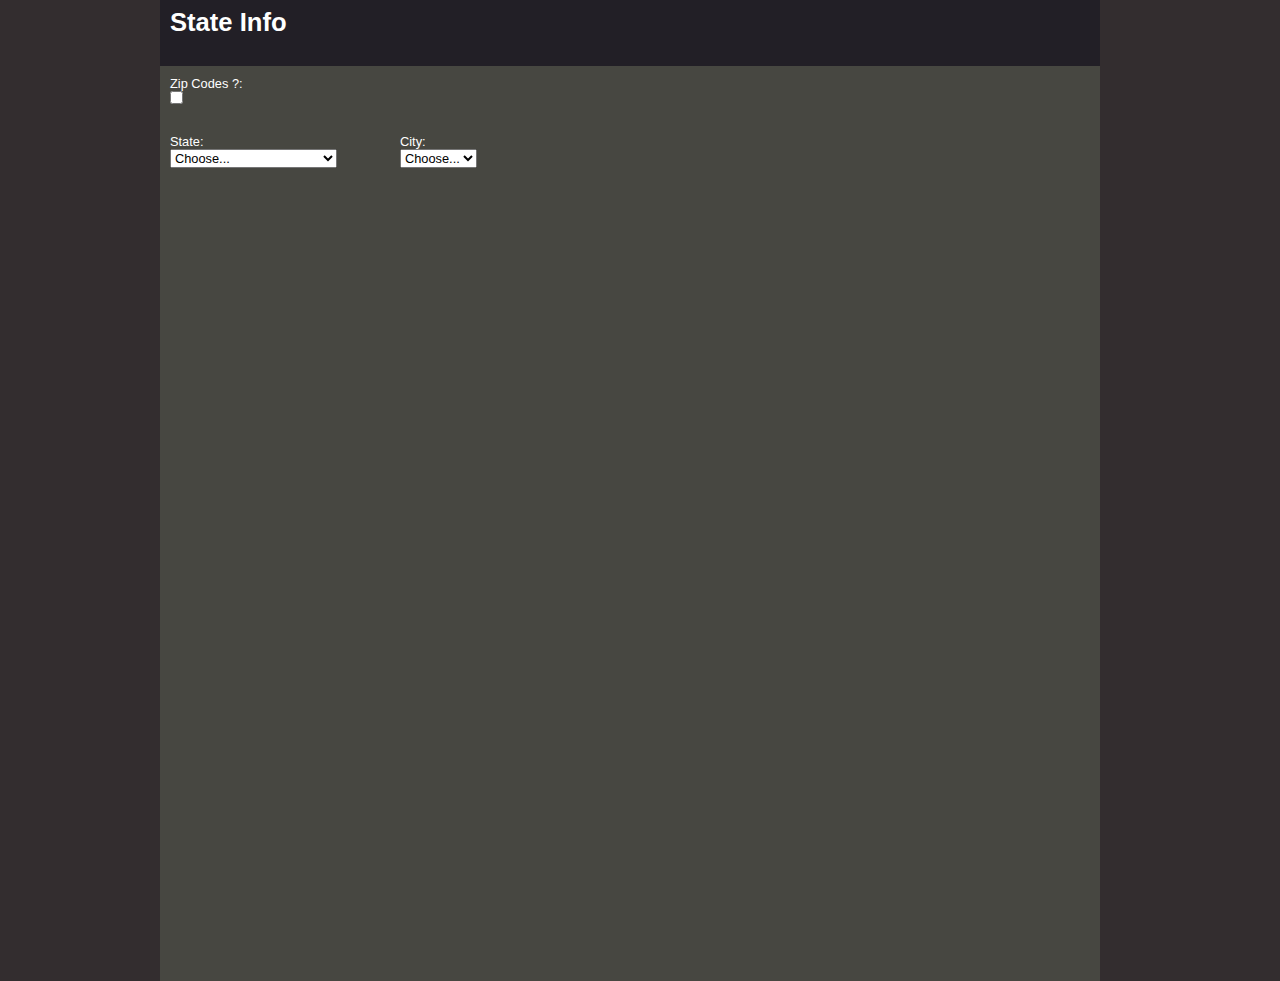
==== commit e51bf97e: "cleaning up some style" ====
--- a/index.html
+++ b/index.html
@@ -11,7 +11,7 @@
 	  <script src="scripts/jquery-1.7.1.js" type="text/javascript"></script>
 	  <script src="scripts/jquery-ui-1.8.16.custom.js" type="text/javascript"></script>
 	  <script src="scripts/jquery.ui.widget.js" type="text/javascript"></script>
-	  <script src="scripts/knockout-1.2.1.js" type="text/javascript"></script>
+	  <script src="scripts/knockout-2.0.0.js" type="text/javascript"></script>
 	  <script src="scripts/underscore-min.js" type="text/javascript"></script> 
 	  <script src="scripts/stateModel.js" type="text/javascript"></script>
 	  <script src="scripts/states.js" type="text/javascript"></script>
@@ -30,40 +30,63 @@
 
 	</head>
 
-		<body class="bg-color6">			
-			<div class="container_12 ">
-				<div class = "grid_12 alpha omega bg-color1">
-					<h1> State Info </h1>
-					<br/>
-					<br/>
+		<body>
+			<div class="bg-color6" style="color: white;">
+				<div class="container_12 ">
+					<div class = "grid_12 alpha omega bg-color1">
+						<h1> State Info </h1>
+						<br/>
+						<br/>
+					</div>
+					<div class="clear"></div>
+					<div class = "grid_12 alpha omega bg-color4" style="min-height: 905px; padding-top: 10px;">
+						<div class = "grid_12" >
+							<label>Zip Codes ?: </label><br/>
+							<input type="checkbox" data-bind=" checked: allZips"/>
+						</div>
+						<div class="clear"></div><br/><br/>
+						<div class="grid_3 alpha">
+							<div class = "grid_3" >
+								<label>State: </label><br/>
+								<select id="states" data-bind="options: states,optionsText: 'displayName', value: chosenState, optionsCaption: 'Choose...'"> </select>
+							</div>
+						</div>
+						<div class = "grid_3" >
+							<label>City: </label><br/>
+							<select id="cities" data-bind="options: cities(),optionsText: 'displayname', value: chosenCity, optionsCaption: 'Choose...'"> </select>
+						</div>
+						<div class = "grid_3" data-bind= "visible: chosenCity()">
+							<label>County: </label><br/>
+							<span data-bind="text: chosenCity() ? chosenCity().County : '' "> </span>
+						</div>
+						<div class = "grid_3 omega" data-bind= "visible: chosenCity()">
+							<label>Lat / Long: </label><br/>
+							<span data-bind="text: chosenCity() ? chosenCity().Latitude : '' "> </span> /
+							<span data-bind="text: chosenCity() ? chosenCity().Longitude : '' "> </span> 
+						</div>
+						<div class="clear"></div><br/> <br/>
+						<div class="grid_12 " data-bind= "visible:  cities().length >0">
+							<table style="width: 95%; color: tan;">
+								<thead style="background-color:#332D2F;">
+									<tr><th>City</th><th>Latitude</th><th>Longitude</th><th>County</th><th>Zip</th><th>State</th></tr>
+								</thead>
+								<tbody data-bind="foreach: cities()">
+									<tr>
+										<td data-bind="text: City"></td>
+										<td data-bind="text: Latitude"></td>           
+										<td data-bind="text: Longitude"></td>           
+										<td data-bind="text: County"></td>           
+										<td data-bind="text: Zipcode"></td>           
+										<td data-bind="text: State"></td>           
+									</tr>
+								</tbody>
+							</table>
+						</div>
+						<div class="clear"></div>
+					</div>
+					<div class="clear"> </div>
 				</div>
-				<div class = "grid_12 alpha omega bg-color4" style="min-height: 905px; padding-top: 10px;">
-					<div class = "grid_12" >
-						<label>Zip Codes ?: </label><br/>
-						<input type="checkbox" data-bind=" checked: allZips"/>
-					</div><br/><br/><br/>
-					<div class="grid_3 alpha">
-						<div class = "grid_3" >
-							<label>State: </label><br/>
-							<select id="states" data-bind="options: states,optionsText: 'displayName', value: chosenState, optionsCaption: 'Choose...'"> </select>
-						</div>
-					</div>
-					<div class = "grid_3" >
-						<label>City: </label><br/>
-						<select id="cities" data-bind="options: cities(),optionsText: 'displayname', value: chosenCity, optionsCaption: 'Choose...'"> </select>
-					</div>
-					<div class = "grid_3" data-bind= "visible: chosenCity()">
-						<label>County: </label><br/>
-						<span data-bind="text: chosenCity() ? chosenCity().County : '' "> </span>
-					</div>
-					<div class = "grid_3 omega" data-bind= "visible: chosenCity()">
-						<label>Lat / Long: </label><br/>
-						<span data-bind="text: chosenCity() ? chosenCity().Latitude : '' "> </span> /
-						<span data-bind="text: chosenCity() ? chosenCity().Longitude : '' "> </span> 
-					</div>
-				</div>
-				<div class="clear"> </div>
-			</div>	
+			</div>
 		</body>
 		<div class="clear"> </div>
 	</html>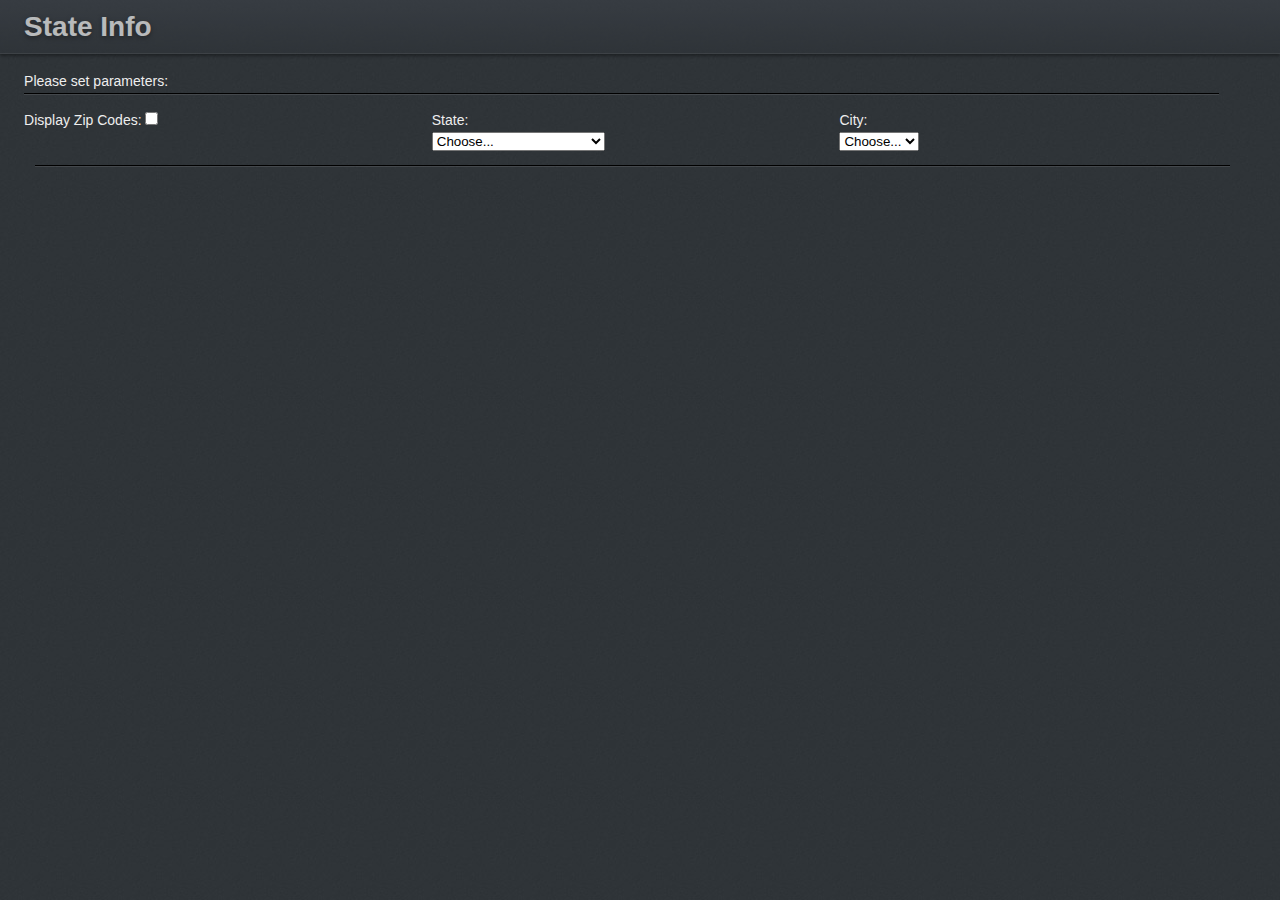
==== commit ba73f9d3: "Replaced all CSS with my fluid grid and a master page instead of all the Wimgo stuff. Styled page. R" ====
--- a/index.html
+++ b/index.html
@@ -4,10 +4,9 @@
 
 
 	  <title>States</title>
-	  <link rel="stylesheet" href="stylesheets/960.css">
-	  <link rel="stylesheet" href="stylesheets/reset.css">
-	  <link rel="stylesheet" href="stylesheets/structure.css">
-	  <link rel="stylesheet" href="stylesheets/style.css">
+	<link rel="stylesheet" type="text/css" href="stylesheets/grid.css">
+	 <link rel="stylesheet" type="text/css" href="stylesheets/master.css">
+
 	  <script src="scripts/jquery-1.7.1.js" type="text/javascript"></script>
 	  <script src="scripts/jquery-ui-1.8.16.custom.js" type="text/javascript"></script>
 	  <script src="scripts/jquery.ui.widget.js" type="text/javascript"></script>
@@ -31,62 +30,86 @@
 	</head>
 
 		<body>
-			<div class="bg-color6" style="color: white;">
-				<div class="container_12 ">
-					<div class = "grid_12 alpha omega bg-color1">
-						<h1> State Info </h1>
-						<br/>
-						<br/>
+			<header>
+				<div class="container">
+					<div class="grid_12">
+						<h1>State Info</h1>
 					</div>
 					<div class="clear"></div>
-					<div class = "grid_12 alpha omega bg-color4" style="min-height: 905px; padding-top: 10px;">
-						<div class = "grid_12" >
-							<label>Zip Codes ?: </label><br/>
-							<input type="checkbox" data-bind=" checked: allZips"/>
-						</div>
-						<div class="clear"></div><br/><br/>
-						<div class="grid_3 alpha">
-							<div class = "grid_3" >
-								<label>State: </label><br/>
-								<select id="states" data-bind="options: states,optionsText: 'displayName', value: chosenState, optionsCaption: 'Choose...'"> </select>
-							</div>
-						</div>
-						<div class = "grid_3" >
-							<label>City: </label><br/>
-							<select id="cities" data-bind="options: cities(),optionsText: 'displayname', value: chosenCity, optionsCaption: 'Choose...'"> </select>
-						</div>
-						<div class = "grid_3" data-bind= "visible: chosenCity()">
-							<label>County: </label><br/>
-							<span data-bind="text: chosenCity() ? chosenCity().County : '' "> </span>
-						</div>
-						<div class = "grid_3 omega" data-bind= "visible: chosenCity()">
-							<label>Lat / Long: </label><br/>
-							<span data-bind="text: chosenCity() ? chosenCity().Latitude : '' "> </span> /
-							<span data-bind="text: chosenCity() ? chosenCity().Longitude : '' "> </span> 
-						</div>
-						<div class="clear"></div><br/> <br/>
-						<div class="grid_12 " data-bind= "visible:  cities().length >0">
-							<table style="width: 95%; color: tan;">
-								<thead style="background-color:#332D2F;">
-									<tr><th>City</th><th>Latitude</th><th>Longitude</th><th>County</th><th>Zip</th><th>State</th></tr>
-								</thead>
-								<tbody data-bind="foreach: cities()">
-									<tr>
-										<td data-bind="text: City"></td>
-										<td data-bind="text: Latitude"></td>           
-										<td data-bind="text: Longitude"></td>           
-										<td data-bind="text: County"></td>           
-										<td data-bind="text: Zipcode"></td>           
-										<td data-bind="text: State"></td>           
-									</tr>
-								</tbody>
-							</table>
-						</div>
-						<div class="clear"></div>
+				</div>
+			</header>
+			<div class="container">
+				<div class="grid_12">
+					<div class="grid_12 alpha omega">
+						<p>Please set parameters:</p>
+						<hr / class="hr-form">
+						<br />
 					</div>
-					<div class="clear"> </div>
+					<div class="grid_4 alpha">
+						<label>Display Zip Codes:</label>
+						<input type="checkbox" data-bind=" checked: allZips"/>
+					</div>
+					<div class="grid_4">
+						<label>State: </label><br/>
+						<select id="states" data-bind="options: states,optionsText: 'displayName', value: chosenState, optionsCaption: 'Choose...'"> </select>
+					</div>
+					<div class="grid_4 omega">
+						<label>City: </label><br/>
+						<select id="cities" data-bind="options: cities(),optionsText: 'displayname', value: chosenCity, optionsCaption: 'Choose...'"> </select>
+					</div>
+					<div class="grid_12">
+						<br />
+						<hr  class="hr-form"/>
+						<br />
+					</div>
+				</div>
+				<div class="grid_12" data-bind= "visible:  cities().length >0">
+					<div class="grid_12" data-bind= "visible: chosenCity()">
+						<p>You have chosen: </p>
+					</div>
+					<div class="grid_4" data-bind= "visible: chosenCity()">
+						<label>City:</label><br/>
+						<span data-bind="text: chosenCity() ? chosenCity().City : '' "> </span>
+					</div>
+					<div class="grid_4" data-bind= "visible: chosenCity()">
+						<label>County: </label><br/>
+						<span data-bind="text: chosenCity() ? chosenCity().County : '' "> </span>
+					</div>
+					<div class="grid_4" data-bind= "visible: chosenCity()">
+						<label>Lat / Long: </label><br/>
+						<span data-bind="text: chosenCity() ? chosenCity().Latitude : '' "> </span> /
+						<span data-bind="text: chosenCity() ? chosenCity().Longitude : '' "> </span> 
+					</div>
+					<div class="grid_12">
+						<br />
+						<hr class="hr-form" />
+						<br />
+					</div>
+				</div>
+				<div class="grid_12" data-bind= "visible:  cities().length >0">
+					<table>
+						<thead>
+							<tr>
+								<th>City</th>
+								<th>Latitude</th>
+								<th>Longitude</th>
+								<th>County</th>
+								<th>Zip</th>
+								<th>State</th>
+							</tr>
+						</thead>
+						<tbody data-bind="foreach: cities()">
+							<tr>
+								<td data-bind="text: City"></td>
+								<td data-bind="text: Latitude"></td>           
+								<td data-bind="text: Longitude"></td>           
+								<td data-bind="text: County"></td>           
+								<td data-bind="text: Zipcode"></td>           
+								<td data-bind="text: State"></td>           
+							</tr>
+						</tbody>
+					</table>
 				</div>
 			</div>
 		</body>
-		<div class="clear"> </div>
 	</html>--- a/stylesheets/grid.css
+++ b/stylesheets/grid.css
@@ -0,0 +1,238 @@
+
+
+/*Fluid Grid*/
+/*Grids will be fluid by nature.*/
+/*---------------------------------------*/
+.container{
+	max-width:98%;
+	min-width:960px;
+	margin-left:auto;
+	margin-right:auto;
+}
+
+.container .grid_1, .container .grid_2, .container .grid_3, .container .grid_4, .container .grid_5, .container .grid_6, .container .grid_7, .container .grid_8, .container .grid_9, .container .grid_9, .container .grid_10, .container .grid_11, .container .grid_12{
+	margin-left:.9%;
+	margin-right:.9%;
+	float:left;
+	display:block;
+}
+.container .grid_1, .container .grid_2{
+	margin-left:1%;
+	margin-left:1%s;
+}
+
+/*alpha & omega*/
+
+.container .grid_1.alpha, .container .grid_2.alpha, .container .grid_3.alpha, .container .grid_4.alpha, .container .grid_5.alpha, .container .grid_6.alpha, .container .grid_7.alpha, .container .grid_8.alpha, .container .grid_9.alpha, .container .grid_10.alpha, .container .grid_11.alpha, .container .grid_12.alpha{
+	margin-left:0;
+}
+
+.container .grid_1.omega, .container .grid_2.omega, .container .grid_3.omega, .container .grid_4.omega, .container .grid_5.omega, .container .grid_6.omega, .container .grid_7.omega, .container .grid_8.omega, .container .grid_9.omega, .container .grid_10.omega, .container .grid_11.omega, .container .grid_12.omega{
+	margin-right:0;
+}
+
+/*Grids*/
+ .container .grid_1{
+	width:6.4%;
+}
+ .container .grid_2{
+	width:14.7%;
+}
+ .container .grid_3{
+	width:23.2%;
+}
+ .container .grid_4{
+	width:31.5%;
+}
+ .container .grid_5{
+	width:39.8%;
+}
+ .container .grid_6{
+	width:48.1%;
+}
+ .container .grid_7{
+	width:56.4%;
+}
+ .container .grid_8{
+	width:64.6%;
+}
+ .container .grid_9{
+	width:72.8%;
+}
+ .container .grid_10{
+	width:81%;
+}
+ .container .grid_11{
+	width:89.3%;
+}
+
+ .container .grid_12{
+	width:97.6%;
+}
+
+/*Fixed Grid*/
+/*To use simply add the class fixed to your container div*/
+/*-----------------------------------------------------------*/
+
+ .container.fixed{
+	width:960px;
+	margin-left:auto;
+	margin-right:auto;
+}
+
+
+.container.fixed .grid_1, .container.fixed .grid_2, .container.fixed .grid_3, .container.fixed .grid_4, .container.fixed .grid_5, .container.fixed .grid_6, .container.fixed .grid_7, .container.fixed .grid_8, .container.fixed .grid_9, .container.fixed .grid_9, .container.fixed .grid_10, .container.fixed .grid_11, .container.fixed .grid_12{
+	margin-left:10px;
+	margin-right:10px;
+	float:left;
+	display:inline;
+}
+
+/*alpha & Omega*/
+
+.container.fixed .grid_1.alpha, .container.fixed .grid_2.alpha, .container.fixed .grid_3.alpha, .container.fixed .grid_4.alpha, .container.fixed .grid_5.alpha, .container.fixed .grid_6.alpha, .container.fixed .grid_7.alpha, .container.fixed .grid_8.alpha, .container.fixed .grid_9.alpha, .container.fixed .grid_10.alpha, .container.fixed .grid_11.alpha, .container.fixed .grid_12.alpha{
+	margin-left:0;
+}
+
+.container.fixed .grid_1.omega, .container.fixed .grid_2.omega, .container.fixed .grid_3.omega, .container.fixed .grid_4.omega, .container.fixed .grid_5.omega, .container.fixed .grid_6.omega, .container.fixed .grid_7.omega, .container.fixed .grid_8.omega, .container.fixed .grid_9.omega, .container.fixed .grid_10.omega, .container.fixed .grid_11.omega, .container.fixed .grid_12.omega{
+	margin-right:0;
+}
+
+/*grids*/
+
+.container.fixed .grid_1{
+	width:60px;
+}
+.container.fixed .grid_2{
+	width:140px;
+}
+.container.fixed .grid_3{
+	width:220px;
+}
+.container.fixed .grid_4{
+	width:300px;
+}
+.container.fixed .grid_5{
+	width:380px;
+}
+.container.fixed .grid_6{
+	width:460px;
+}
+.container.fixed .grid_7{
+	width:540px;
+}
+.container.fixed .grid_8{
+	width:620px;
+}
+.container.fixed .grid_9{
+	width:700px;
+}
+.container.fixed .grid_10{
+	width:780px;
+}
+
+.container.fixed .grid_11{
+	width:860px;
+}
+
+.container.fixed .grid_12{
+	width:940px;
+}
+
+/*clears*/
+/*-----------------------------------*/
+
+.clear {
+	clear: both;
+	display: block;
+	overflow: hidden;
+	visibility: hidden;
+	width: 0;
+	height: 0;
+}
+.clearfix:before,
+.clearfix:after {
+	content: '\0020';
+	display: block;
+	overflow: hidden;
+	visibility: hidden;
+	width: 0;
+	height: 0;
+}
+
+.clearfix:after {
+	clear: both;
+}
+
+/*media queries for phones and tablets*/
+/*@media screen and (max-width: 959px, min-width:600px){
+	body{
+		max-width:99.9%;
+	}
+
+	header.ui-header .grid_6{
+		width:48%;
+	}
+	.container{
+		min-width:600px;
+		max-width:98%;
+		margin-left:auto;
+		margin-right:auto;
+	}
+
+	.container .grid_1, .container .grid_2, .container .grid_3, .container .grid_4, .container .grid_5, .container .grid_6, .container .grid_7, .container .grid_8, .container .grid_9, .container .grid_9, .container .grid_10, .container .grid_11, .container .grid_12{
+	margin-left:1%;
+	margin-right:1%;
+	display:block;
+}
+
+
+	.container .grid_6,.container .grid_7, .container .grid_8, .container .grid_9, .container .grid_9, .container .grid_10, .container .grid_11, .container .grid_12{
+		width:98%;
+	}
+}
+
+
+
+@media screen and (max-width: 600px, min-width:320px) {
+	body{
+		
+		max-width:99.95;
+	}
+header.ui-header{
+	text-align:center;
+}
+
+header.ui-header .grid_6{
+		width:98%;
+	}
+header.ui-header nav{
+	text-align:center;
+	display: block;
+	float: none;
+	margin:8px 6px 15px 6px;
+	font-size:20px;
+	font-weight:bold;
+}
+
+	.container{
+		min-width:350px;
+		max-width:98%;
+		margin-left:auto;
+		margin-right:auto;
+	}
+
+	.container .grid_1, .container .grid_2, .container .grid_3, .container .grid_4, .container .grid_5, .container .grid_6, .container .grid_7, .container .grid_8, .container .grid_9, .container .grid_9, .container .grid_10, .container .grid_11, .container .grid_12{
+	margin-left:.9%;
+	margin-right:.9%;
+	display:block;
+}
+
+	.container .grid_1, .container .grid_2{
+		width:48.9%;
+	}
+
+	.container .grid_3, .container .grid_4, .container .grid_5, .container .grid_6, .container .grid_7, .container .grid_8, .container .grid_9, .container .grid_9, .container .grid_10, .container .grid_11, .container .grid_12{{
+		width:98.9%;
+	}
+}*/--- a/stylesheets/master.css
+++ b/stylesheets/master.css
@@ -0,0 +1,92 @@
+*{
+	margin:0;
+	padding:0;
+}
+
+
+body {
+	background-color:#2f3439;
+	background:url(../stylesheets/bg.jpg) repeat;
+	font-size:14px;
+	line-height:24px;
+	font-family:"Helvetica", "Arial", sans-serif;
+	color:#eee;
+}
+
+
+/*Header */
+
+header{
+
+color:#f3f3f3;
+opacity: 0.7;
+-moz-opacity: 0.7;
+filter:alpha(opacity=0.7);
+background: rgb(59,64,71); /* Old browsers */
+background: -moz-linear-gradient(top,  rgba(59,64,71,1) 0%, rgba(47,52,57,1) 100%); /* FF3.6+ */
+background: -webkit-gradient(linear, left top, left bottom, color-stop(0%,rgba(59,64,71,1)), color-stop(100%,rgba(47,52,57,1))); /* Chrome,Safari4+ */
+background: -webkit-linear-gradient(top,  rgba(59,64,71,1) 0%,rgba(47,52,57,1) 100%); /* Chrome10+,Safari5.1+ */
+background: -o-linear-gradient(top,  rgba(59,64,71,1) 0%,rgba(47,52,57,1) 100%); /* Opera 11.10+ */
+background: -ms-linear-gradient(top,  rgba(59,64,71,1) 0%,rgba(47,52,57,1) 100%); /* IE10+ */
+background: linear-gradient(top,  rgba(59,64,71,1) 0%,rgba(47,52,57,1) 100%); /* W3C */
+filter: progid:DXImageTransform.Microsoft.gradient( startColorstr='#3b4047', endColorstr='#2f3439',GradientType=0 ); /* IE6-9 */
+-webkit-box-shadow: 0px 2px 3px rgba(0, 0, 0, 0.5), inset 0 -1px 0px rgba(255,255,255, 0.1);
+-moz-box-shadow:    0px 2px 3px rgba(0, 0, 0, 0.5),inset 0 -1px 0px rgba(255,255,255, 0.1);
+box-shadow:         0px 2px 3px rgba(0, 0, 0, 0.5),inset 0 -1px 0px rgba(255,255,255, 0.1);
+margin-bottom:15px;
+
+
+}
+header h1{
+	margin:15px 0;
+	text-shadow:0 2px 5px rgba(0,0,0, 0.5);
+	opacity:1.0;
+}
+
+hr.hr-form {border: 0; outline:none; border-bottom:1px solid #000000; background:none; line-height:1em;
+	-webkit-box-shadow: inset 0 1px 0px rgba(255,255,255, 0.1);
+-moz-box-shadow: inset 0 1px 0px rgba(255,255,255, 0.1);
+box-shadow: 0 1px 0px rgba(255,255,255, 0.1);
+}
+br {height:1em; line-height:1em;}
+
+table{
+	width:100%;
+	border:1px solid blue;
+	padding:0;
+	margin: 0;
+	color:#434343;
+	text-shadow:0 1px 0 rgba(255,255,255, 0.9);
+	border-collapse:collapse;
+
+}
+thead th{
+	background: rgb(71,120,211); /* Old browsers */
+background: -moz-linear-gradient(top,  rgba(71,120,211,1) 0%, rgba(60,113,214,1) 100%); /* FF3.6+ */
+background: -webkit-gradient(linear, left top, left bottom, color-stop(0%,rgba(71,120,211,1)), color-stop(100%,rgba(60,113,214,1))); /* Chrome,Safari4+ */
+background: -webkit-linear-gradient(top,  rgba(71,120,211,1) 0%,rgba(60,113,214,1) 100%); /* Chrome10+,Safari5.1+ */
+background: -o-linear-gradient(top,  rgba(71,120,211,1) 0%,rgba(60,113,214,1) 100%); /* Opera 11.10+ */
+background: -ms-linear-gradient(top,  rgba(71,120,211,1) 0%,rgba(60,113,214,1) 100%); /* IE10+ */
+background: linear-gradient(top,  rgba(71,120,211,1) 0%,rgba(60,113,214,1) 100%); /* W3C */
+filter: progid:DXImageTransform.Microsoft.gradient( startColorstr='#4778d3', endColorstr='#3c71d6',GradientType=0 ); /* IE6-9 */
+	color:#f3f3f3;
+	font-weight:normal;
+	text-transform:uppercase;
+	font-size:0.8em;
+	text-shadow:0 1px 0 rgba(0,0,0, 0.3);
+	-webkit-box-shadow: none;
+	-moz-box-shadow: none;
+	box-shadow: none;
+
+}
+tbody{
+	background:#cecece;
+}
+
+td, th{
+	padding:5px;
+	border:1px solid #848484;
+	-webkit-box-shadow: inset 0 1px 0px rgba(255,255,255, 0.5);
+	-moz-box-shadow: inset 0 1px 0px rgba(255,255,255, 0.5);
+	box-shadow: inset 0 1px 0px rgba(255,255,255, 0.5);
+}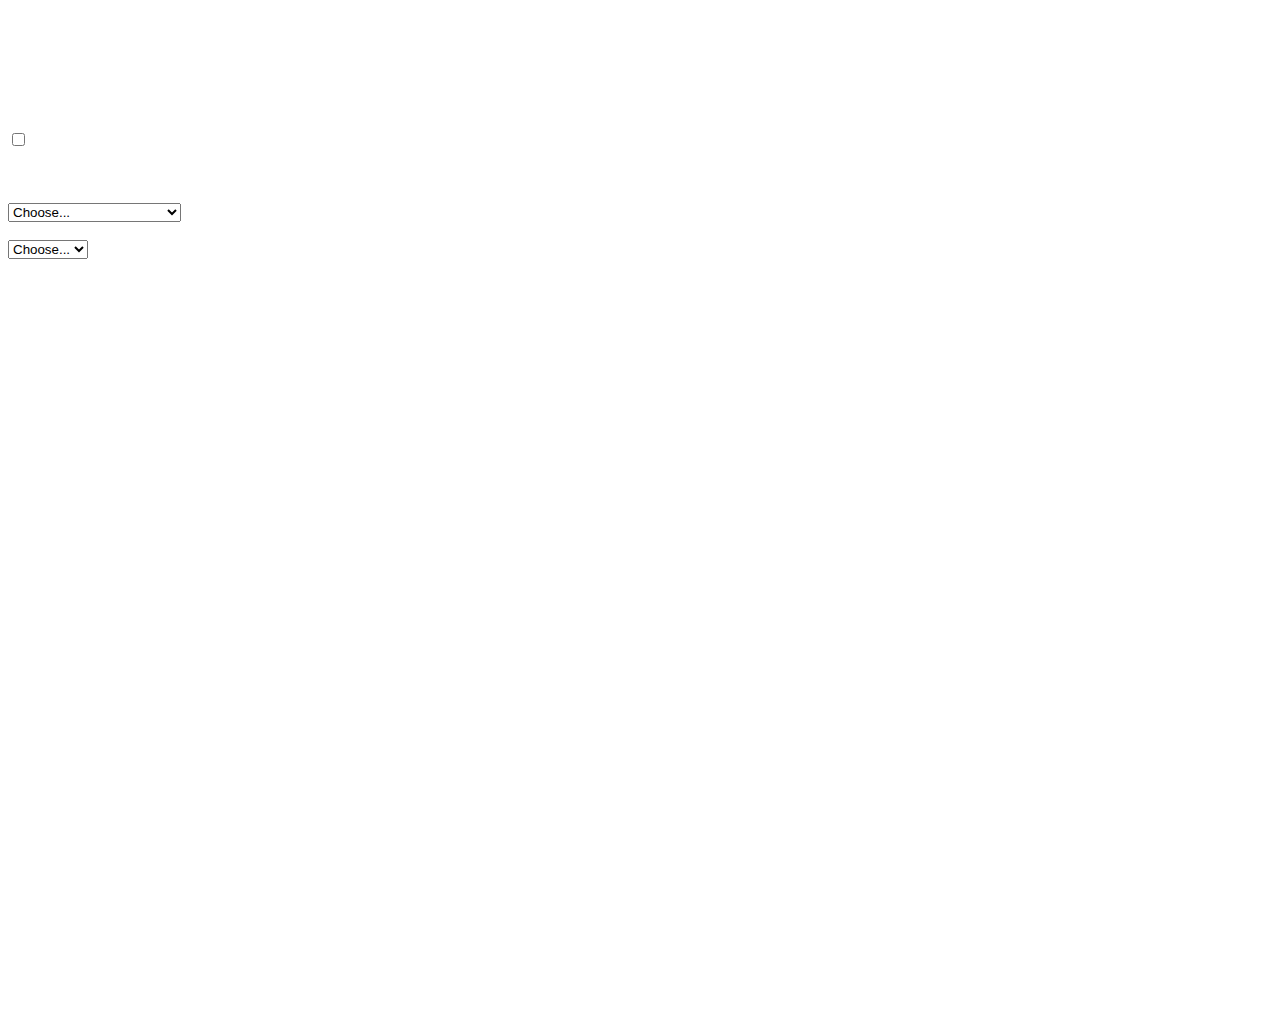
==== commit 51a1b716: "putting the presentation in impress js form" ====
--- a/index.html
+++ b/index.html
@@ -4,9 +4,10 @@
 
 
 	  <title>States</title>
-	<link rel="stylesheet" type="text/css" href="stylesheets/grid.css">
-	 <link rel="stylesheet" type="text/css" href="stylesheets/master.css">
-
+	  <link rel="stylesheet" href="stylesheets/960.css">
+	  <link rel="stylesheet" href="stylesheets/reset.css">
+	  <link rel="stylesheet" href="stylesheets/structure.css">
+	  <link rel="stylesheet" href="stylesheets/style.css">
 	  <script src="scripts/jquery-1.7.1.js" type="text/javascript"></script>
 	  <script src="scripts/jquery-ui-1.8.16.custom.js" type="text/javascript"></script>
 	  <script src="scripts/jquery.ui.widget.js" type="text/javascript"></script>
@@ -21,7 +22,7 @@
 			$('document').ready(function(){
 				$.each(states, function(i){ 
 							states[i].displayName =  states[i].abbreviation + ' - '+states[i].name;
-				});
+				});				
 				ko.applyBindings(model);			
 			
 			})
@@ -30,86 +31,62 @@
 	</head>
 
 		<body>
-			<header>
-				<div class="container">
-					<div class="grid_12">
-						<h1>State Info</h1>
+			<div class="bg-color6" style="color: white;">
+				<div class="container_12 ">
+					<div class = "grid_12 alpha omega bg-color1">
+						<h1> State Info </h1>
+						<br/>
+						<br/>
 					</div>
 					<div class="clear"></div>
-				</div>
-			</header>
-			<div class="container">
-				<div class="grid_12">
-					<div class="grid_12 alpha omega">
-						<p>Please set parameters:</p>
-						<hr / class="hr-form">
-						<br />
+					<div class = "grid_12 alpha omega bg-color4" style="min-height: 905px; padding-top: 10px;">
+						<div class = "grid_12" >
+							<label>Zip Codes ?: </label><br/>
+							<input type="checkbox" data-bind=" checked: allZips"/>
+						</div>
+						<div class="clear"></div><br/><br/>
+						<div class="grid_3 alpha">
+							<div class = "grid_3" >
+								<label>State: </label><br/>
+								<select id="states" data-bind="options: states,optionsText: 'displayName', value: chosenState, optionsCaption: 'Choose...'"> </select>
+							</div>
+						</div>
+						<div class = "grid_3" >
+							<label>City: </label><br/>
+							<select id="cities" data-bind="options: cities(),optionsText: 'displayname', value: chosenCity, optionsCaption: 'Choose...'"> </select>
+						</div>
+						<div class = "grid_3" data-bind= "visible: chosenCity()">
+							<label>County: </label><br/>
+							<span data-bind="text: chosenCity() ? chosenCity().County : '' "> </span>
+						</div>
+						<div class = "grid_3 omega" data-bind= "visible: chosenCity()">
+							<label>Lat / Long: </label><br/>
+							<span data-bind="text: chosenCity() ? chosenCity().Latitude : '' "> </span> /
+							<span data-bind="text: chosenCity() ? chosenCity().Longitude : '' "> </span> 
+						</div>
+						<div class="clear"></div><br/> <br/>
+						<div class="grid_12 " data-bind= "visible:  cities().length >0">
+							<table style="width: 95%; color: tan;">
+								<thead style="background-color:#332D2F;">
+									<tr><th>City</th><th>Latitude</th><th>Longitude</th><th>County</th><th>Zip</th><th>State</th></tr>
+								</thead>
+								<tbody data-bind="foreach: cities()">
+									<tr>
+										<td data-bind="text: City"></td>
+										<td data-bind="text: Latitude"></td>           
+										<td data-bind="text: Longitude"></td>           
+										<td data-bind="text: County"></td>           
+										<td data-bind="text: Zipcode"></td>           
+										<td data-bind="text: State"></td>           
+									</tr>
+								</tbody>
+							</table>
+						</div>
+						<div class="clear"></div>
 					</div>
-					<div class="grid_4 alpha">
-						<label>Display Zip Codes:</label>
-						<input type="checkbox" data-bind=" checked: allZips"/>
-					</div>
-					<div class="grid_4">
-						<label>State: </label><br/>
-						<select id="states" data-bind="options: states,optionsText: 'displayName', value: chosenState, optionsCaption: 'Choose...'"> </select>
-					</div>
-					<div class="grid_4 omega">
-						<label>City: </label><br/>
-						<select id="cities" data-bind="options: cities(),optionsText: 'displayname', value: chosenCity, optionsCaption: 'Choose...'"> </select>
-					</div>
-					<div class="grid_12">
-						<br />
-						<hr  class="hr-form"/>
-						<br />
-					</div>
-				</div>
-				<div class="grid_12" data-bind= "visible:  cities().length >0">
-					<div class="grid_12" data-bind= "visible: chosenCity()">
-						<p>You have chosen: </p>
-					</div>
-					<div class="grid_4" data-bind= "visible: chosenCity()">
-						<label>City:</label><br/>
-						<span data-bind="text: chosenCity() ? chosenCity().City : '' "> </span>
-					</div>
-					<div class="grid_4" data-bind= "visible: chosenCity()">
-						<label>County: </label><br/>
-						<span data-bind="text: chosenCity() ? chosenCity().County : '' "> </span>
-					</div>
-					<div class="grid_4" data-bind= "visible: chosenCity()">
-						<label>Lat / Long: </label><br/>
-						<span data-bind="text: chosenCity() ? chosenCity().Latitude : '' "> </span> /
-						<span data-bind="text: chosenCity() ? chosenCity().Longitude : '' "> </span> 
-					</div>
-					<div class="grid_12">
-						<br />
-						<hr class="hr-form" />
-						<br />
-					</div>
-				</div>
-				<div class="grid_12" data-bind= "visible:  cities().length >0">
-					<table>
-						<thead>
-							<tr>
-								<th>City</th>
-								<th>Latitude</th>
-								<th>Longitude</th>
-								<th>County</th>
-								<th>Zip</th>
-								<th>State</th>
-							</tr>
-						</thead>
-						<tbody data-bind="foreach: cities()">
-							<tr>
-								<td data-bind="text: City"></td>
-								<td data-bind="text: Latitude"></td>           
-								<td data-bind="text: Longitude"></td>           
-								<td data-bind="text: County"></td>           
-								<td data-bind="text: Zipcode"></td>           
-								<td data-bind="text: State"></td>           
-							</tr>
-						</tbody>
-					</table>
+					<div class="clear"> </div>
 				</div>
 			</div>
 		</body>
+		<div class="clear"> </div>
 	</html>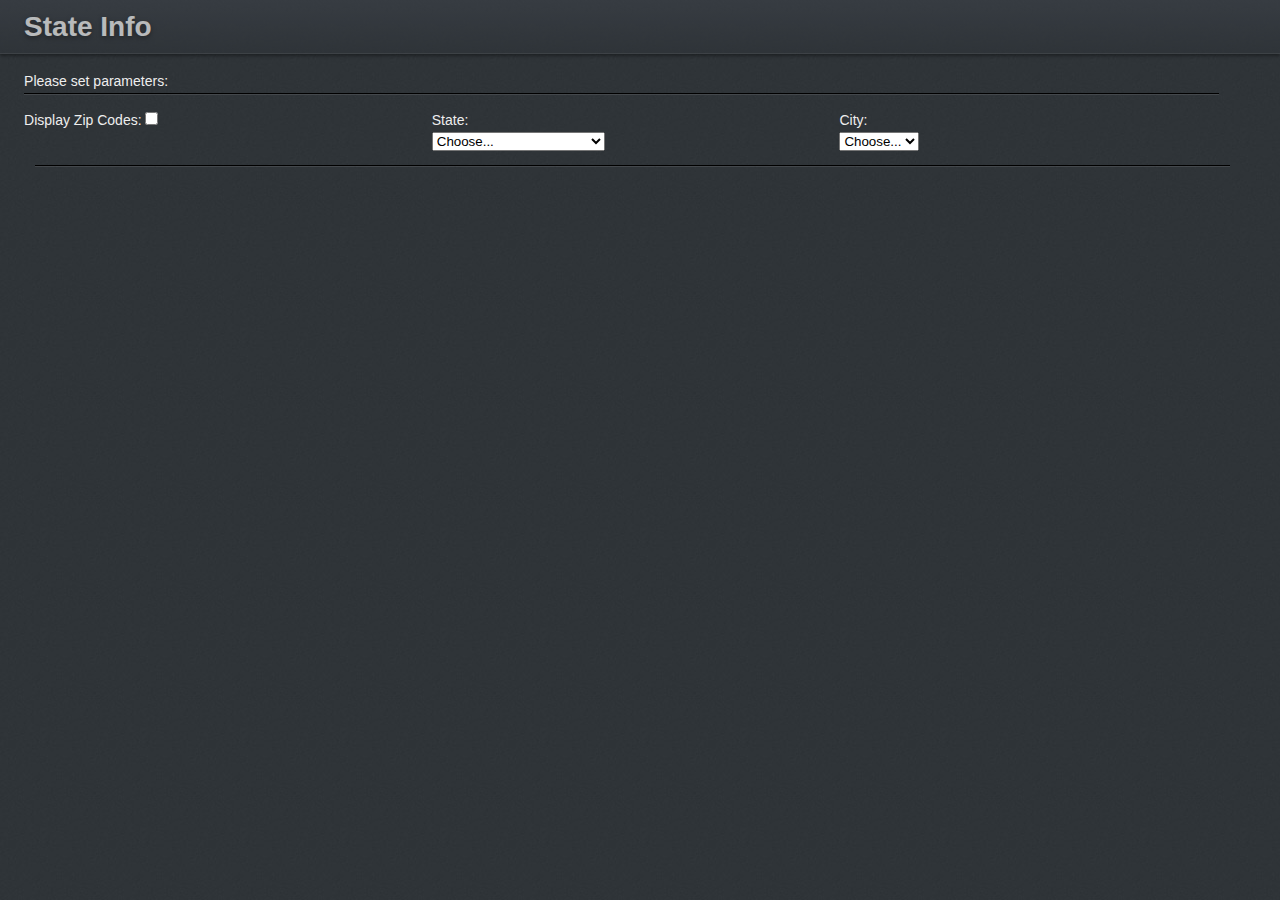
==== commit d472f8fd: "Merge branch 'master' of github.com:calebbriggs/StateInfo" ====
--- a/index.html
+++ b/index.html
@@ -4,10 +4,9 @@
 
 
 	  <title>States</title>
-	  <link rel="stylesheet" href="stylesheets/960.css">
-	  <link rel="stylesheet" href="stylesheets/reset.css">
-	  <link rel="stylesheet" href="stylesheets/structure.css">
-	  <link rel="stylesheet" href="stylesheets/style.css">
+	<link rel="stylesheet" type="text/css" href="stylesheets/grid.css">
+	 <link rel="stylesheet" type="text/css" href="stylesheets/master.css">
+
 	  <script src="scripts/jquery-1.7.1.js" type="text/javascript"></script>
 	  <script src="scripts/jquery-ui-1.8.16.custom.js" type="text/javascript"></script>
 	  <script src="scripts/jquery.ui.widget.js" type="text/javascript"></script>
@@ -31,62 +30,86 @@
 	</head>
 
 		<body>
-			<div class="bg-color6" style="color: white;">
-				<div class="container_12 ">
-					<div class = "grid_12 alpha omega bg-color1">
-						<h1> State Info </h1>
-						<br/>
-						<br/>
+			<header>
+				<div class="container">
+					<div class="grid_12">
+						<h1>State Info</h1>
 					</div>
 					<div class="clear"></div>
-					<div class = "grid_12 alpha omega bg-color4" style="min-height: 905px; padding-top: 10px;">
-						<div class = "grid_12" >
-							<label>Zip Codes ?: </label><br/>
-							<input type="checkbox" data-bind=" checked: allZips"/>
-						</div>
-						<div class="clear"></div><br/><br/>
-						<div class="grid_3 alpha">
-							<div class = "grid_3" >
-								<label>State: </label><br/>
-								<select id="states" data-bind="options: states,optionsText: 'displayName', value: chosenState, optionsCaption: 'Choose...'"> </select>
-							</div>
-						</div>
-						<div class = "grid_3" >
-							<label>City: </label><br/>
-							<select id="cities" data-bind="options: cities(),optionsText: 'displayname', value: chosenCity, optionsCaption: 'Choose...'"> </select>
-						</div>
-						<div class = "grid_3" data-bind= "visible: chosenCity()">
-							<label>County: </label><br/>
-							<span data-bind="text: chosenCity() ? chosenCity().County : '' "> </span>
-						</div>
-						<div class = "grid_3 omega" data-bind= "visible: chosenCity()">
-							<label>Lat / Long: </label><br/>
-							<span data-bind="text: chosenCity() ? chosenCity().Latitude : '' "> </span> /
-							<span data-bind="text: chosenCity() ? chosenCity().Longitude : '' "> </span> 
-						</div>
-						<div class="clear"></div><br/> <br/>
-						<div class="grid_12 " data-bind= "visible:  cities().length >0">
-							<table style="width: 95%; color: tan;">
-								<thead style="background-color:#332D2F;">
-									<tr><th>City</th><th>Latitude</th><th>Longitude</th><th>County</th><th>Zip</th><th>State</th></tr>
-								</thead>
-								<tbody data-bind="foreach: cities()">
-									<tr>
-										<td data-bind="text: City"></td>
-										<td data-bind="text: Latitude"></td>           
-										<td data-bind="text: Longitude"></td>           
-										<td data-bind="text: County"></td>           
-										<td data-bind="text: Zipcode"></td>           
-										<td data-bind="text: State"></td>           
-									</tr>
-								</tbody>
-							</table>
-						</div>
-						<div class="clear"></div>
+				</div>
+			</header>
+			<div class="container">
+				<div class="grid_12">
+					<div class="grid_12 alpha omega">
+						<p>Please set parameters:</p>
+						<hr / class="hr-form">
+						<br />
 					</div>
-					<div class="clear"> </div>
+					<div class="grid_4 alpha">
+						<label>Display Zip Codes:</label>
+						<input type="checkbox" data-bind=" checked: allZips"/>
+					</div>
+					<div class="grid_4">
+						<label>State: </label><br/>
+						<select id="states" data-bind="options: states,optionsText: 'displayName', value: chosenState, optionsCaption: 'Choose...'"> </select>
+					</div>
+					<div class="grid_4 omega">
+						<label>City: </label><br/>
+						<select id="cities" data-bind="options: cities(),optionsText: 'displayname', value: chosenCity, optionsCaption: 'Choose...'"> </select>
+					</div>
+					<div class="grid_12">
+						<br />
+						<hr  class="hr-form"/>
+						<br />
+					</div>
+				</div>
+				<div class="grid_12" data-bind= "visible:  cities().length >0">
+					<div class="grid_12" data-bind= "visible: chosenCity()">
+						<p>You have chosen: </p>
+					</div>
+					<div class="grid_4" data-bind= "visible: chosenCity()">
+						<label>City:</label><br/>
+						<span data-bind="text: chosenCity() ? chosenCity().City : '' "> </span>
+					</div>
+					<div class="grid_4" data-bind= "visible: chosenCity()">
+						<label>County: </label><br/>
+						<span data-bind="text: chosenCity() ? chosenCity().County : '' "> </span>
+					</div>
+					<div class="grid_4" data-bind= "visible: chosenCity()">
+						<label>Lat / Long: </label><br/>
+						<span data-bind="text: chosenCity() ? chosenCity().Latitude : '' "> </span> /
+						<span data-bind="text: chosenCity() ? chosenCity().Longitude : '' "> </span> 
+					</div>
+					<div class="grid_12">
+						<br />
+						<hr class="hr-form" />
+						<br />
+					</div>
+				</div>
+				<div class="grid_12" data-bind= "visible:  cities().length >0">
+					<table>
+						<thead>
+							<tr>
+								<th>City</th>
+								<th>Latitude</th>
+								<th>Longitude</th>
+								<th>County</th>
+								<th>Zip</th>
+								<th>State</th>
+							</tr>
+						</thead>
+						<tbody data-bind="foreach: cities()">
+							<tr>
+								<td data-bind="text: City"></td>
+								<td data-bind="text: Latitude"></td>           
+								<td data-bind="text: Longitude"></td>           
+								<td data-bind="text: County"></td>           
+								<td data-bind="text: Zipcode"></td>           
+								<td data-bind="text: State"></td>           
+							</tr>
+						</tbody>
+					</table>
 				</div>
 			</div>
 		</body>
-		<div class="clear"> </div>
 	</html>--- a/stylesheets/grid.css
+++ b/stylesheets/grid.css
@@ -0,0 +1,238 @@
+
+
+/*Fluid Grid*/
+/*Grids will be fluid by nature.*/
+/*---------------------------------------*/
+.container{
+	max-width:98%;
+	min-width:960px;
+	margin-left:auto;
+	margin-right:auto;
+}
+
+.container .grid_1, .container .grid_2, .container .grid_3, .container .grid_4, .container .grid_5, .container .grid_6, .container .grid_7, .container .grid_8, .container .grid_9, .container .grid_9, .container .grid_10, .container .grid_11, .container .grid_12{
+	margin-left:.9%;
+	margin-right:.9%;
+	float:left;
+	display:block;
+}
+.container .grid_1, .container .grid_2{
+	margin-left:1%;
+	margin-left:1%s;
+}
+
+/*alpha & omega*/
+
+.container .grid_1.alpha, .container .grid_2.alpha, .container .grid_3.alpha, .container .grid_4.alpha, .container .grid_5.alpha, .container .grid_6.alpha, .container .grid_7.alpha, .container .grid_8.alpha, .container .grid_9.alpha, .container .grid_10.alpha, .container .grid_11.alpha, .container .grid_12.alpha{
+	margin-left:0;
+}
+
+.container .grid_1.omega, .container .grid_2.omega, .container .grid_3.omega, .container .grid_4.omega, .container .grid_5.omega, .container .grid_6.omega, .container .grid_7.omega, .container .grid_8.omega, .container .grid_9.omega, .container .grid_10.omega, .container .grid_11.omega, .container .grid_12.omega{
+	margin-right:0;
+}
+
+/*Grids*/
+ .container .grid_1{
+	width:6.4%;
+}
+ .container .grid_2{
+	width:14.7%;
+}
+ .container .grid_3{
+	width:23.2%;
+}
+ .container .grid_4{
+	width:31.5%;
+}
+ .container .grid_5{
+	width:39.8%;
+}
+ .container .grid_6{
+	width:48.1%;
+}
+ .container .grid_7{
+	width:56.4%;
+}
+ .container .grid_8{
+	width:64.6%;
+}
+ .container .grid_9{
+	width:72.8%;
+}
+ .container .grid_10{
+	width:81%;
+}
+ .container .grid_11{
+	width:89.3%;
+}
+
+ .container .grid_12{
+	width:97.6%;
+}
+
+/*Fixed Grid*/
+/*To use simply add the class fixed to your container div*/
+/*-----------------------------------------------------------*/
+
+ .container.fixed{
+	width:960px;
+	margin-left:auto;
+	margin-right:auto;
+}
+
+
+.container.fixed .grid_1, .container.fixed .grid_2, .container.fixed .grid_3, .container.fixed .grid_4, .container.fixed .grid_5, .container.fixed .grid_6, .container.fixed .grid_7, .container.fixed .grid_8, .container.fixed .grid_9, .container.fixed .grid_9, .container.fixed .grid_10, .container.fixed .grid_11, .container.fixed .grid_12{
+	margin-left:10px;
+	margin-right:10px;
+	float:left;
+	display:inline;
+}
+
+/*alpha & Omega*/
+
+.container.fixed .grid_1.alpha, .container.fixed .grid_2.alpha, .container.fixed .grid_3.alpha, .container.fixed .grid_4.alpha, .container.fixed .grid_5.alpha, .container.fixed .grid_6.alpha, .container.fixed .grid_7.alpha, .container.fixed .grid_8.alpha, .container.fixed .grid_9.alpha, .container.fixed .grid_10.alpha, .container.fixed .grid_11.alpha, .container.fixed .grid_12.alpha{
+	margin-left:0;
+}
+
+.container.fixed .grid_1.omega, .container.fixed .grid_2.omega, .container.fixed .grid_3.omega, .container.fixed .grid_4.omega, .container.fixed .grid_5.omega, .container.fixed .grid_6.omega, .container.fixed .grid_7.omega, .container.fixed .grid_8.omega, .container.fixed .grid_9.omega, .container.fixed .grid_10.omega, .container.fixed .grid_11.omega, .container.fixed .grid_12.omega{
+	margin-right:0;
+}
+
+/*grids*/
+
+.container.fixed .grid_1{
+	width:60px;
+}
+.container.fixed .grid_2{
+	width:140px;
+}
+.container.fixed .grid_3{
+	width:220px;
+}
+.container.fixed .grid_4{
+	width:300px;
+}
+.container.fixed .grid_5{
+	width:380px;
+}
+.container.fixed .grid_6{
+	width:460px;
+}
+.container.fixed .grid_7{
+	width:540px;
+}
+.container.fixed .grid_8{
+	width:620px;
+}
+.container.fixed .grid_9{
+	width:700px;
+}
+.container.fixed .grid_10{
+	width:780px;
+}
+
+.container.fixed .grid_11{
+	width:860px;
+}
+
+.container.fixed .grid_12{
+	width:940px;
+}
+
+/*clears*/
+/*-----------------------------------*/
+
+.clear {
+	clear: both;
+	display: block;
+	overflow: hidden;
+	visibility: hidden;
+	width: 0;
+	height: 0;
+}
+.clearfix:before,
+.clearfix:after {
+	content: '\0020';
+	display: block;
+	overflow: hidden;
+	visibility: hidden;
+	width: 0;
+	height: 0;
+}
+
+.clearfix:after {
+	clear: both;
+}
+
+/*media queries for phones and tablets*/
+/*@media screen and (max-width: 959px, min-width:600px){
+	body{
+		max-width:99.9%;
+	}
+
+	header.ui-header .grid_6{
+		width:48%;
+	}
+	.container{
+		min-width:600px;
+		max-width:98%;
+		margin-left:auto;
+		margin-right:auto;
+	}
+
+	.container .grid_1, .container .grid_2, .container .grid_3, .container .grid_4, .container .grid_5, .container .grid_6, .container .grid_7, .container .grid_8, .container .grid_9, .container .grid_9, .container .grid_10, .container .grid_11, .container .grid_12{
+	margin-left:1%;
+	margin-right:1%;
+	display:block;
+}
+
+
+	.container .grid_6,.container .grid_7, .container .grid_8, .container .grid_9, .container .grid_9, .container .grid_10, .container .grid_11, .container .grid_12{
+		width:98%;
+	}
+}
+
+
+
+@media screen and (max-width: 600px, min-width:320px) {
+	body{
+		
+		max-width:99.95;
+	}
+header.ui-header{
+	text-align:center;
+}
+
+header.ui-header .grid_6{
+		width:98%;
+	}
+header.ui-header nav{
+	text-align:center;
+	display: block;
+	float: none;
+	margin:8px 6px 15px 6px;
+	font-size:20px;
+	font-weight:bold;
+}
+
+	.container{
+		min-width:350px;
+		max-width:98%;
+		margin-left:auto;
+		margin-right:auto;
+	}
+
+	.container .grid_1, .container .grid_2, .container .grid_3, .container .grid_4, .container .grid_5, .container .grid_6, .container .grid_7, .container .grid_8, .container .grid_9, .container .grid_9, .container .grid_10, .container .grid_11, .container .grid_12{
+	margin-left:.9%;
+	margin-right:.9%;
+	display:block;
+}
+
+	.container .grid_1, .container .grid_2{
+		width:48.9%;
+	}
+
+	.container .grid_3, .container .grid_4, .container .grid_5, .container .grid_6, .container .grid_7, .container .grid_8, .container .grid_9, .container .grid_9, .container .grid_10, .container .grid_11, .container .grid_12{{
+		width:98.9%;
+	}
+}*/--- a/stylesheets/master.css
+++ b/stylesheets/master.css
@@ -0,0 +1,92 @@
+*{
+	margin:0;
+	padding:0;
+}
+
+
+body {
+	background-color:#2f3439;
+	background:url(../stylesheets/bg.jpg) repeat;
+	font-size:14px;
+	line-height:24px;
+	font-family:"Helvetica", "Arial", sans-serif;
+	color:#eee;
+}
+
+
+/*Header */
+
+header{
+
+color:#f3f3f3;
+opacity: 0.7;
+-moz-opacity: 0.7;
+filter:alpha(opacity=0.7);
+background: rgb(59,64,71); /* Old browsers */
+background: -moz-linear-gradient(top,  rgba(59,64,71,1) 0%, rgba(47,52,57,1) 100%); /* FF3.6+ */
+background: -webkit-gradient(linear, left top, left bottom, color-stop(0%,rgba(59,64,71,1)), color-stop(100%,rgba(47,52,57,1))); /* Chrome,Safari4+ */
+background: -webkit-linear-gradient(top,  rgba(59,64,71,1) 0%,rgba(47,52,57,1) 100%); /* Chrome10+,Safari5.1+ */
+background: -o-linear-gradient(top,  rgba(59,64,71,1) 0%,rgba(47,52,57,1) 100%); /* Opera 11.10+ */
+background: -ms-linear-gradient(top,  rgba(59,64,71,1) 0%,rgba(47,52,57,1) 100%); /* IE10+ */
+background: linear-gradient(top,  rgba(59,64,71,1) 0%,rgba(47,52,57,1) 100%); /* W3C */
+filter: progid:DXImageTransform.Microsoft.gradient( startColorstr='#3b4047', endColorstr='#2f3439',GradientType=0 ); /* IE6-9 */
+-webkit-box-shadow: 0px 2px 3px rgba(0, 0, 0, 0.5), inset 0 -1px 0px rgba(255,255,255, 0.1);
+-moz-box-shadow:    0px 2px 3px rgba(0, 0, 0, 0.5),inset 0 -1px 0px rgba(255,255,255, 0.1);
+box-shadow:         0px 2px 3px rgba(0, 0, 0, 0.5),inset 0 -1px 0px rgba(255,255,255, 0.1);
+margin-bottom:15px;
+
+
+}
+header h1{
+	margin:15px 0;
+	text-shadow:0 2px 5px rgba(0,0,0, 0.5);
+	opacity:1.0;
+}
+
+hr.hr-form {border: 0; outline:none; border-bottom:1px solid #000000; background:none; line-height:1em;
+	-webkit-box-shadow: inset 0 1px 0px rgba(255,255,255, 0.1);
+-moz-box-shadow: inset 0 1px 0px rgba(255,255,255, 0.1);
+box-shadow: 0 1px 0px rgba(255,255,255, 0.1);
+}
+br {height:1em; line-height:1em;}
+
+table{
+	width:100%;
+	border:1px solid blue;
+	padding:0;
+	margin: 0;
+	color:#434343;
+	text-shadow:0 1px 0 rgba(255,255,255, 0.9);
+	border-collapse:collapse;
+
+}
+thead th{
+	background: rgb(71,120,211); /* Old browsers */
+background: -moz-linear-gradient(top,  rgba(71,120,211,1) 0%, rgba(60,113,214,1) 100%); /* FF3.6+ */
+background: -webkit-gradient(linear, left top, left bottom, color-stop(0%,rgba(71,120,211,1)), color-stop(100%,rgba(60,113,214,1))); /* Chrome,Safari4+ */
+background: -webkit-linear-gradient(top,  rgba(71,120,211,1) 0%,rgba(60,113,214,1) 100%); /* Chrome10+,Safari5.1+ */
+background: -o-linear-gradient(top,  rgba(71,120,211,1) 0%,rgba(60,113,214,1) 100%); /* Opera 11.10+ */
+background: -ms-linear-gradient(top,  rgba(71,120,211,1) 0%,rgba(60,113,214,1) 100%); /* IE10+ */
+background: linear-gradient(top,  rgba(71,120,211,1) 0%,rgba(60,113,214,1) 100%); /* W3C */
+filter: progid:DXImageTransform.Microsoft.gradient( startColorstr='#4778d3', endColorstr='#3c71d6',GradientType=0 ); /* IE6-9 */
+	color:#f3f3f3;
+	font-weight:normal;
+	text-transform:uppercase;
+	font-size:0.8em;
+	text-shadow:0 1px 0 rgba(0,0,0, 0.3);
+	-webkit-box-shadow: none;
+	-moz-box-shadow: none;
+	box-shadow: none;
+
+}
+tbody{
+	background:#cecece;
+}
+
+td, th{
+	padding:5px;
+	border:1px solid #848484;
+	-webkit-box-shadow: inset 0 1px 0px rgba(255,255,255, 0.5);
+	-moz-box-shadow: inset 0 1px 0px rgba(255,255,255, 0.5);
+	box-shadow: inset 0 1px 0px rgba(255,255,255, 0.5);
+}